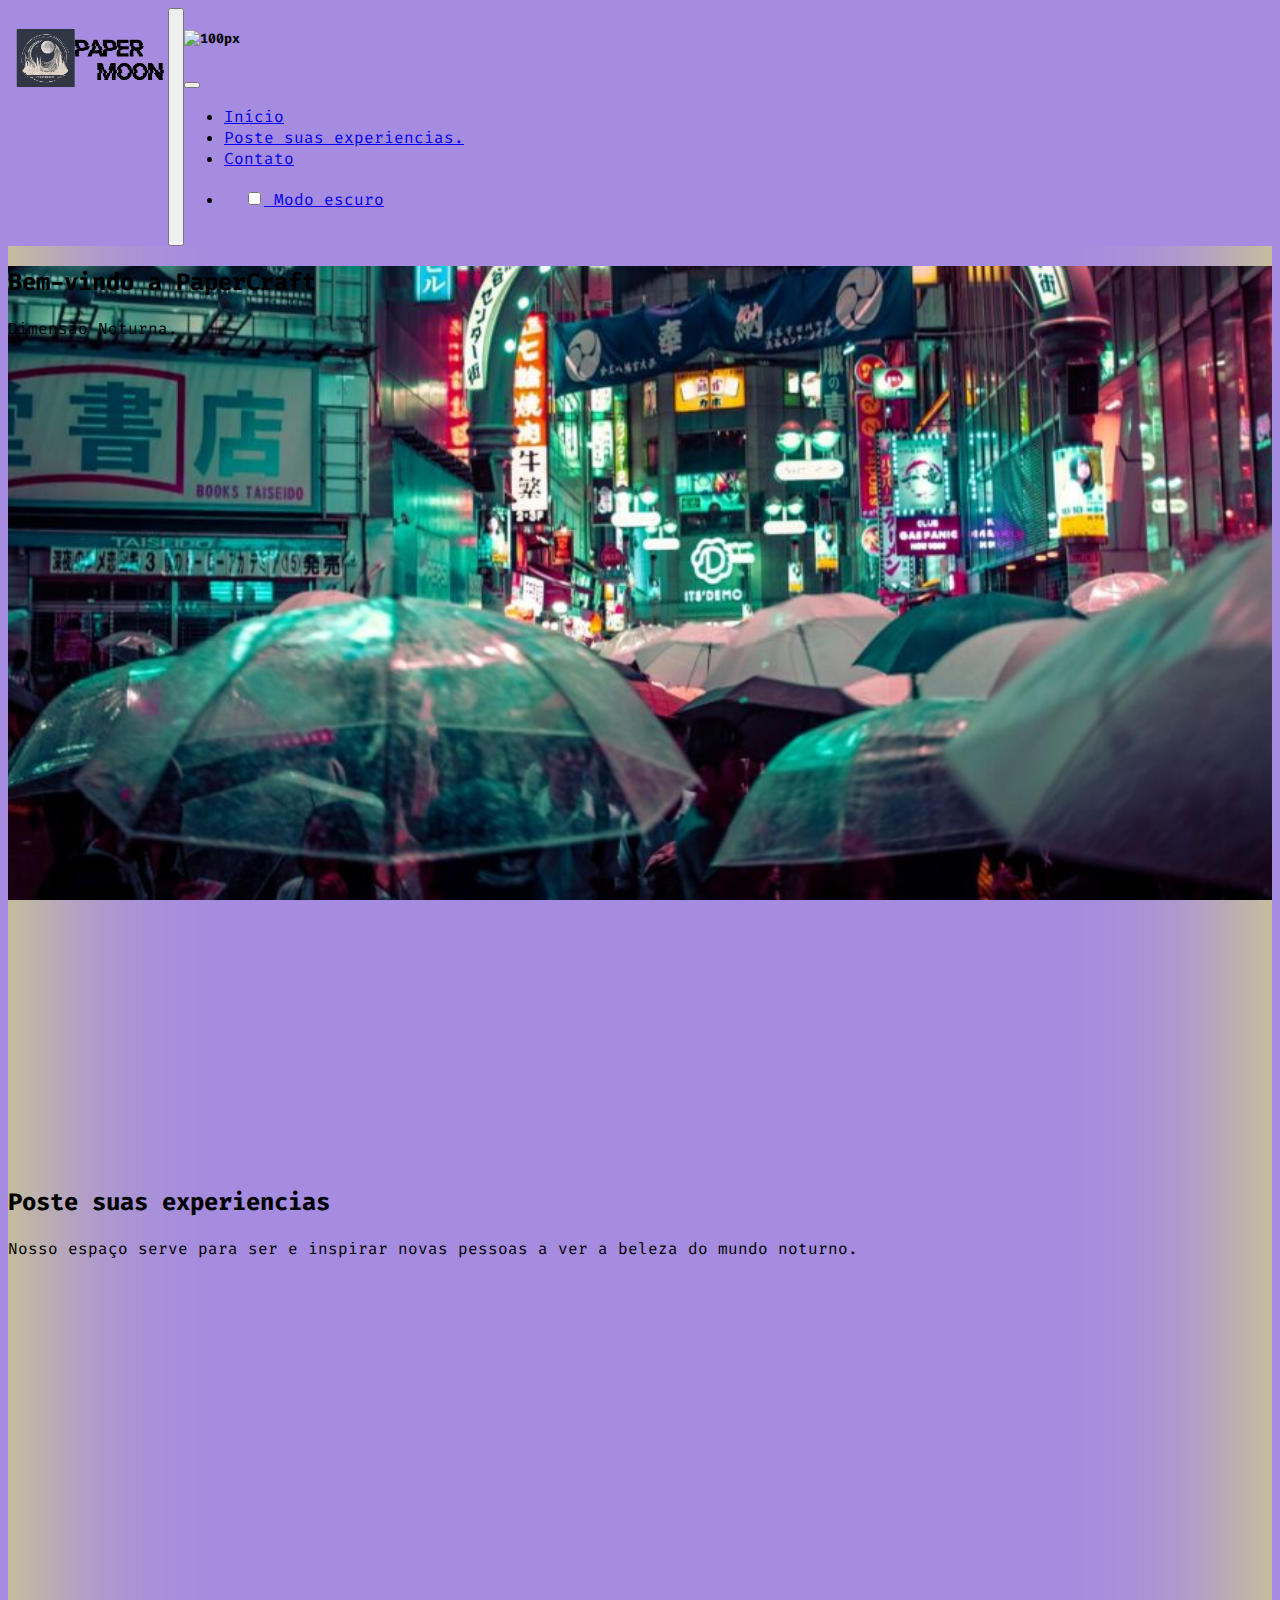
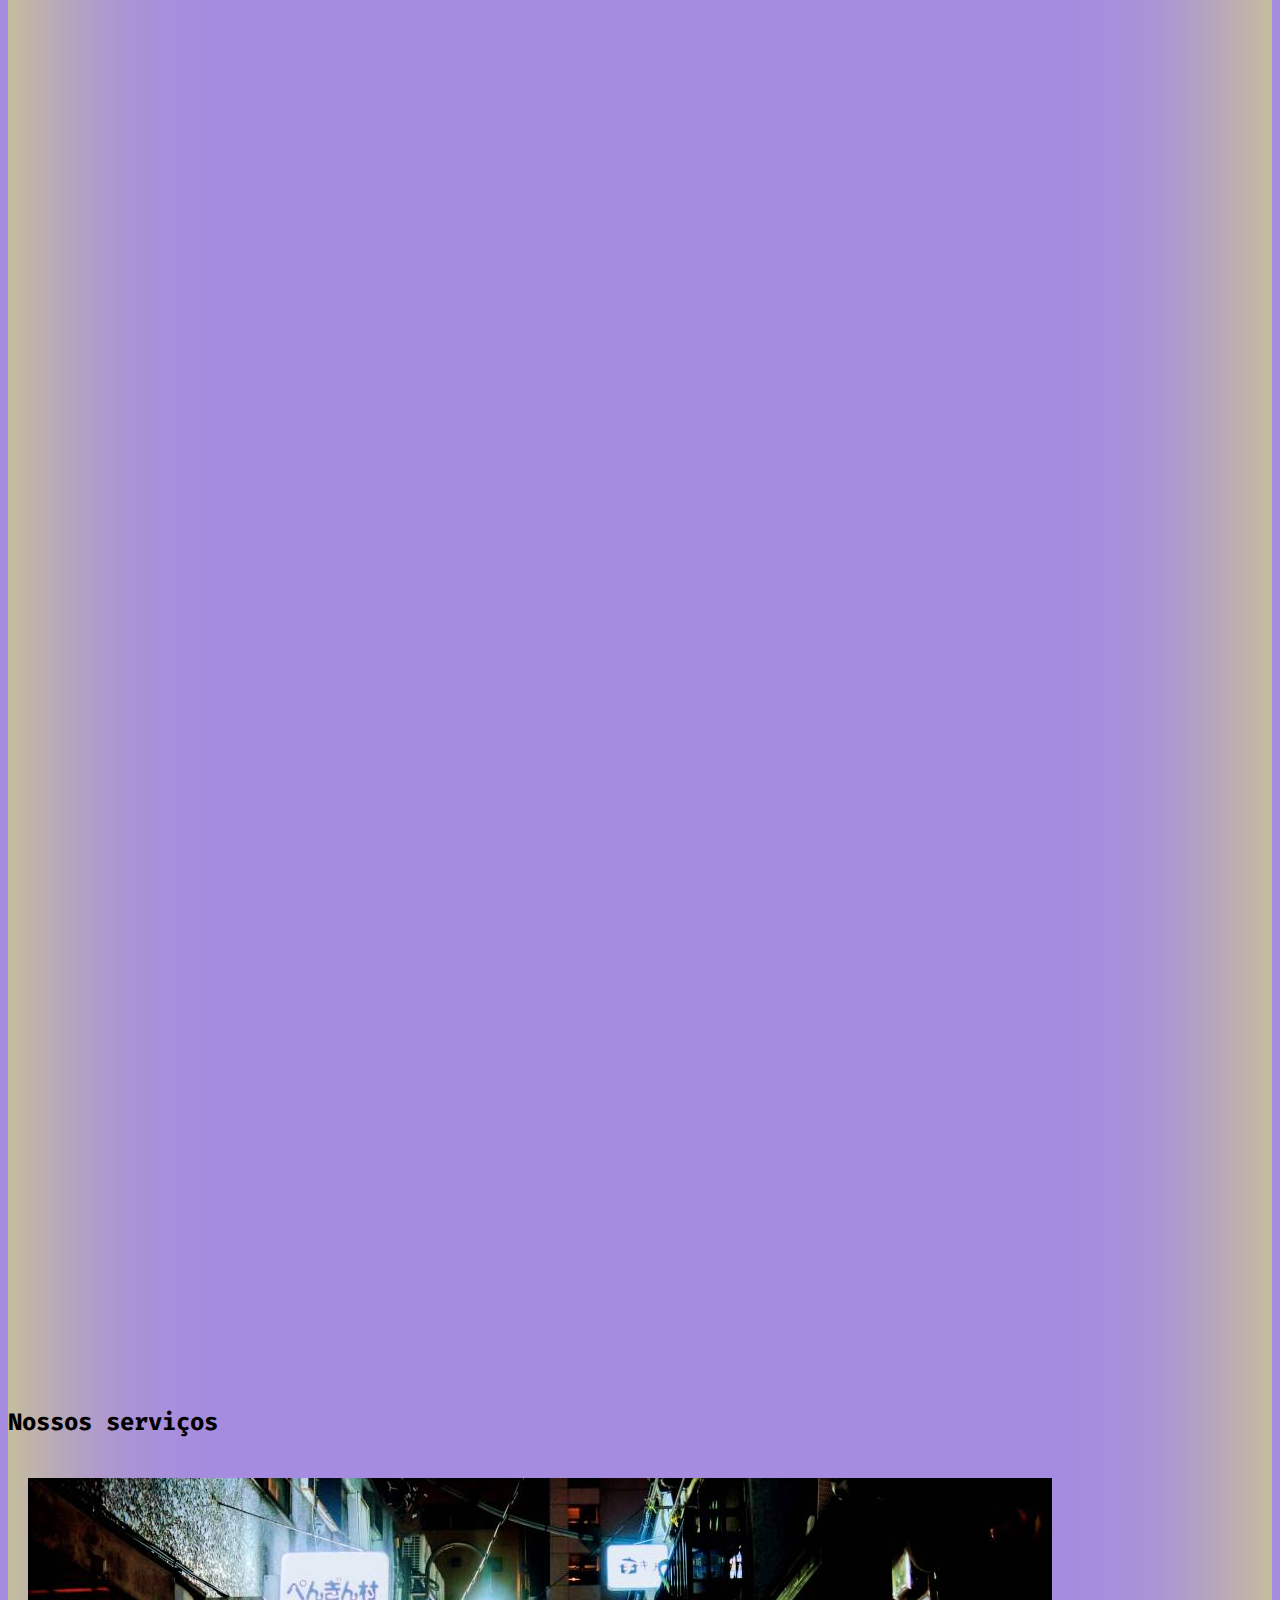
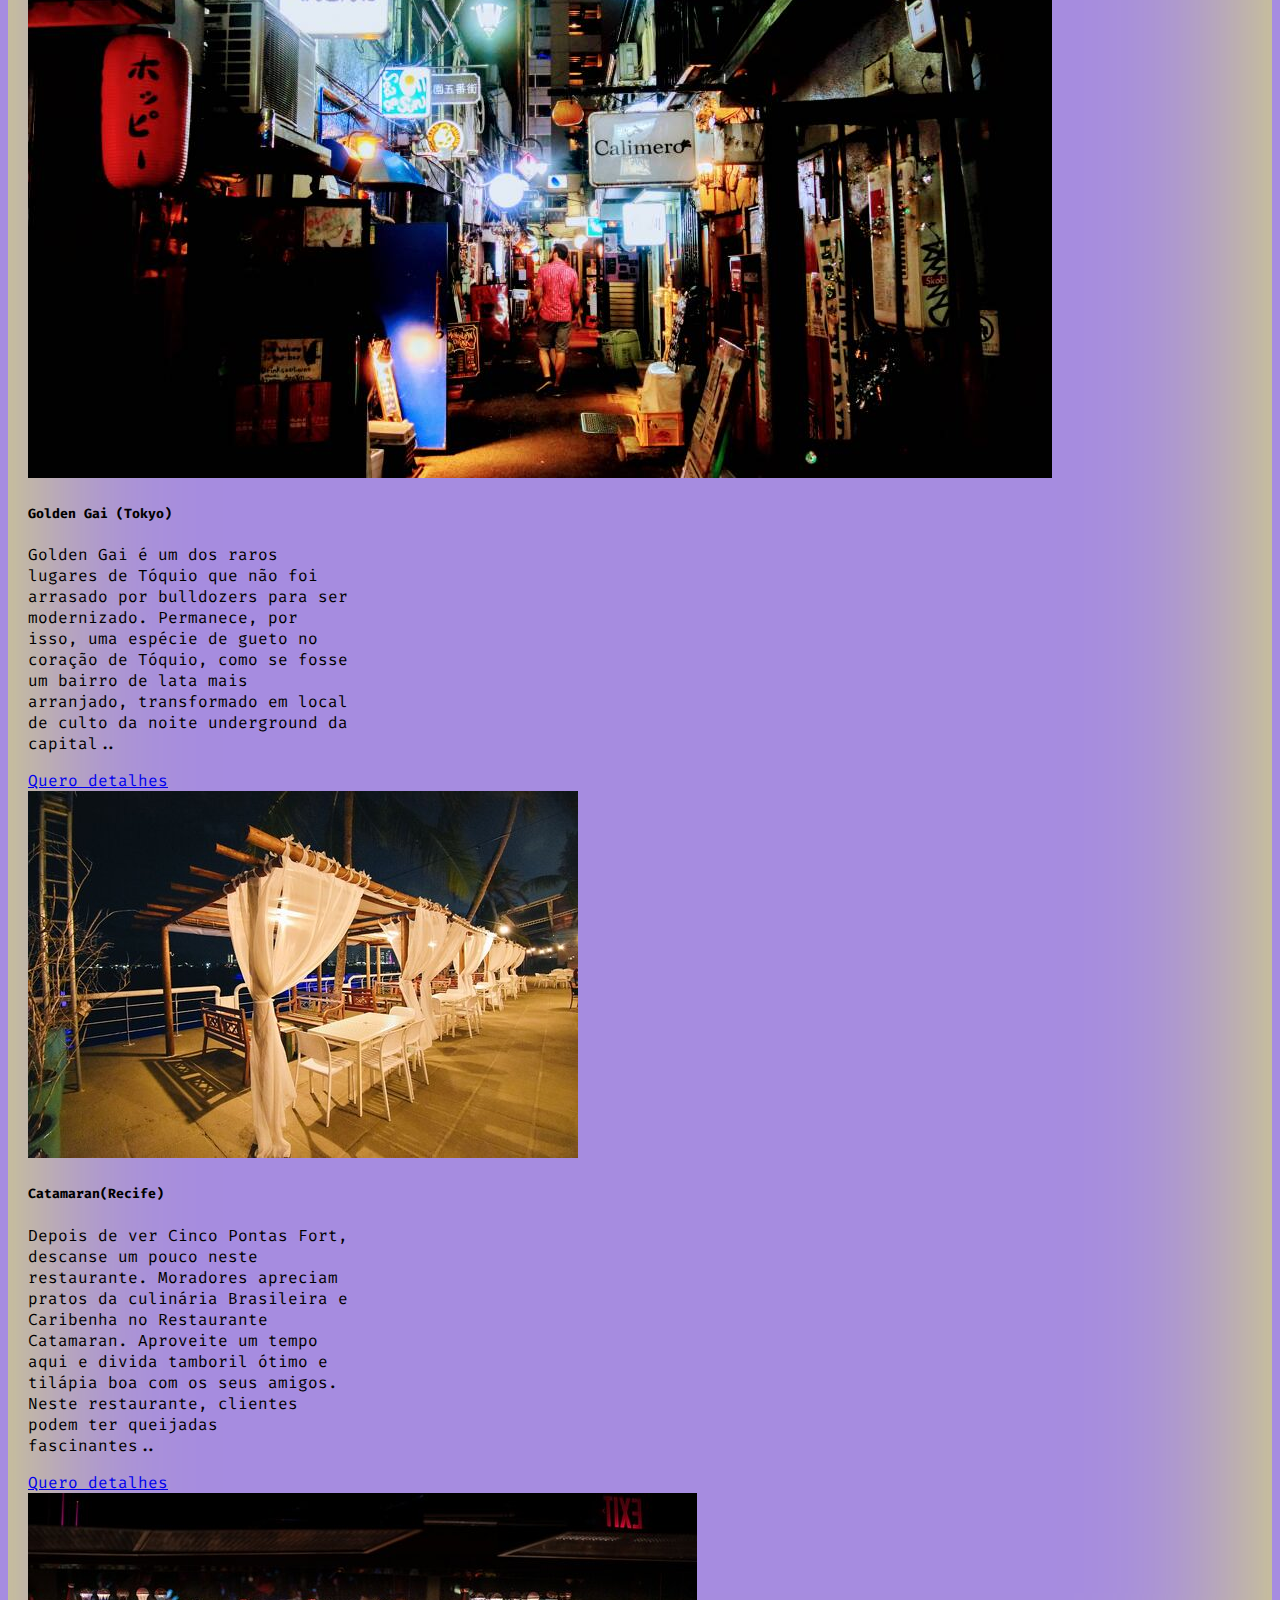
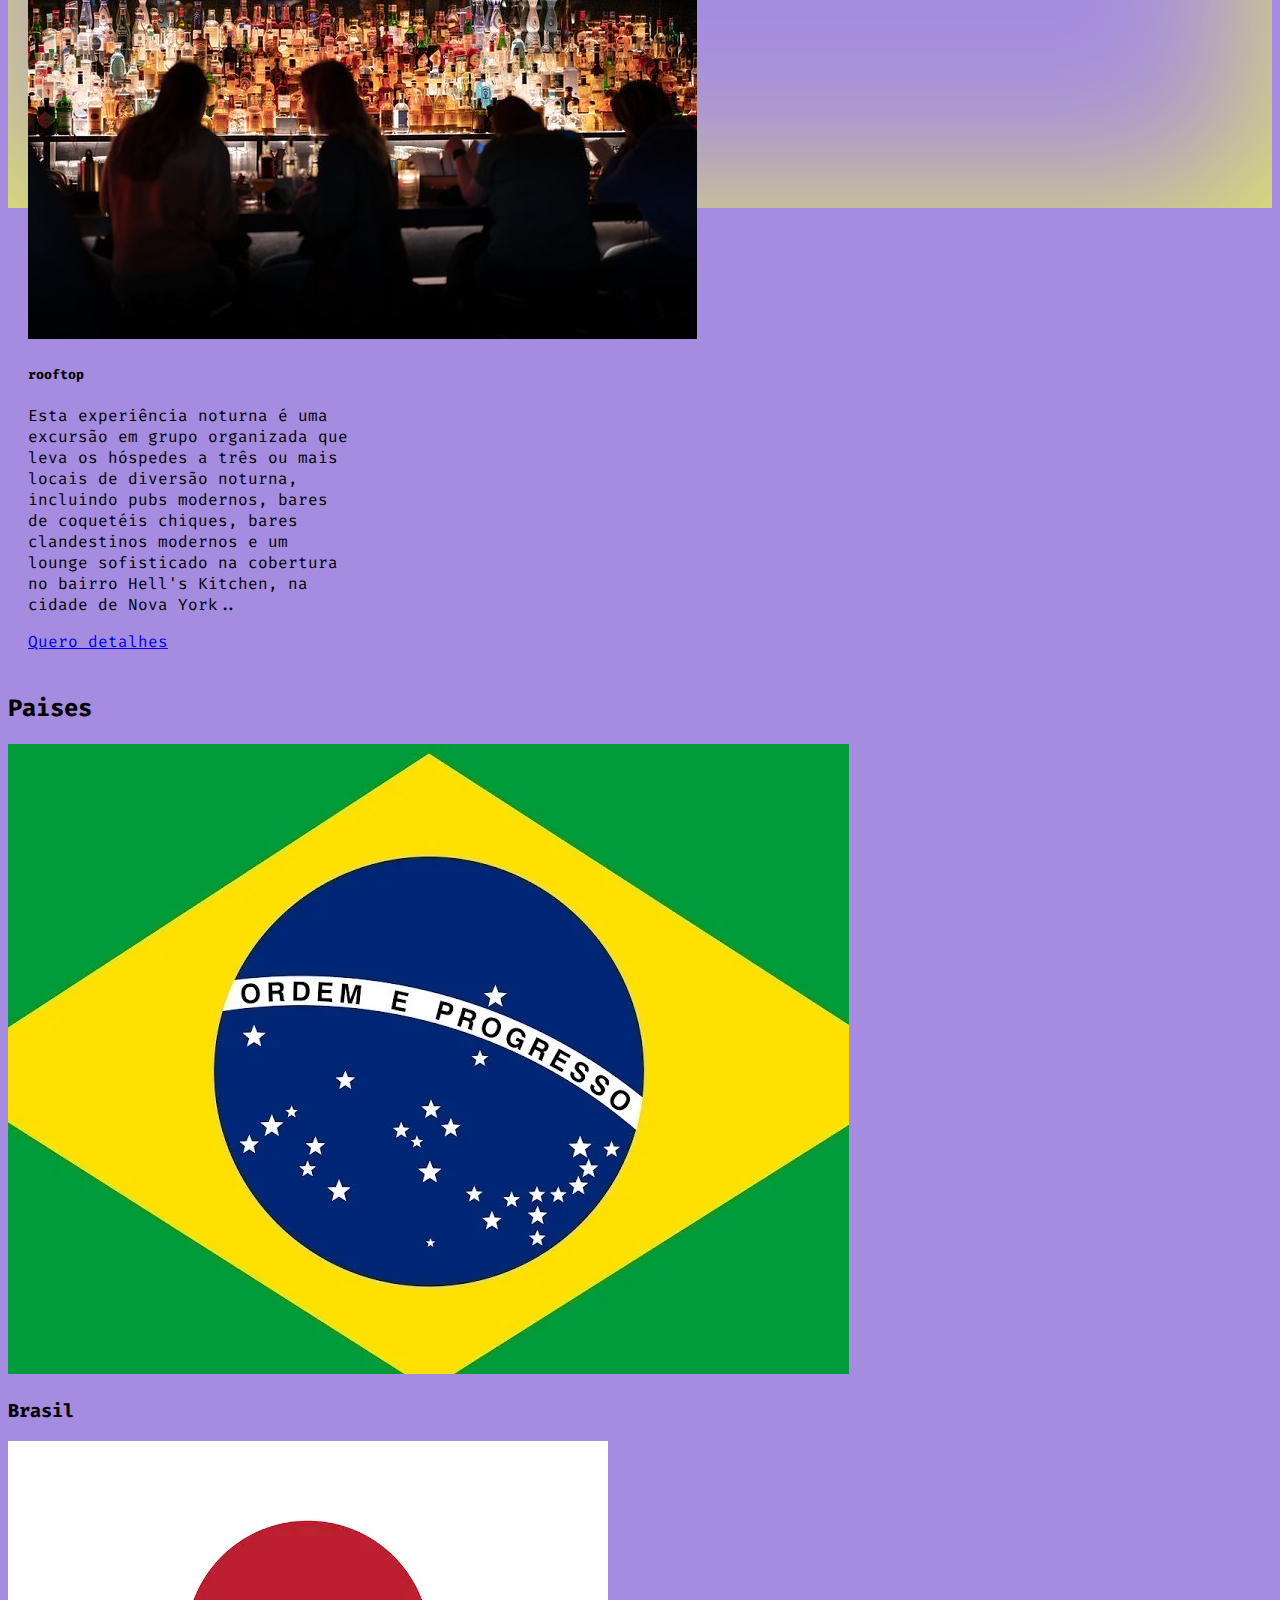
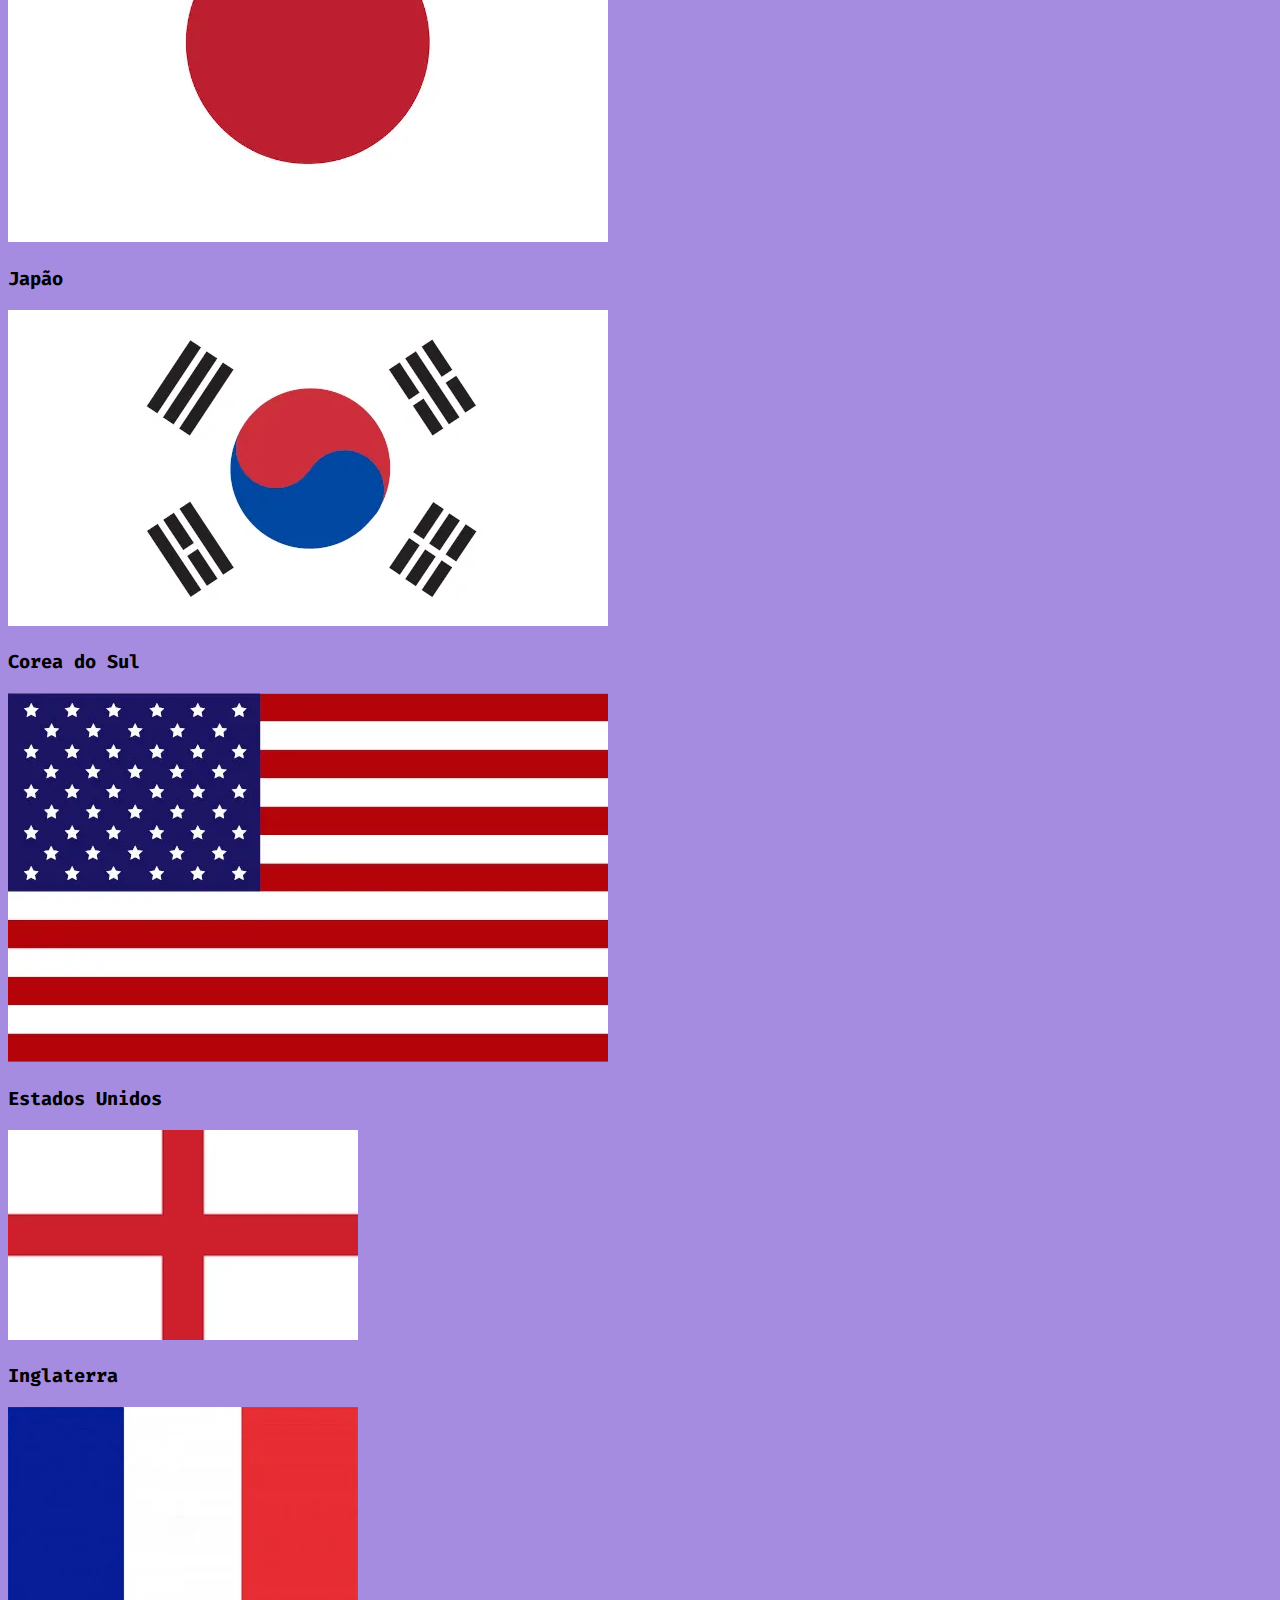
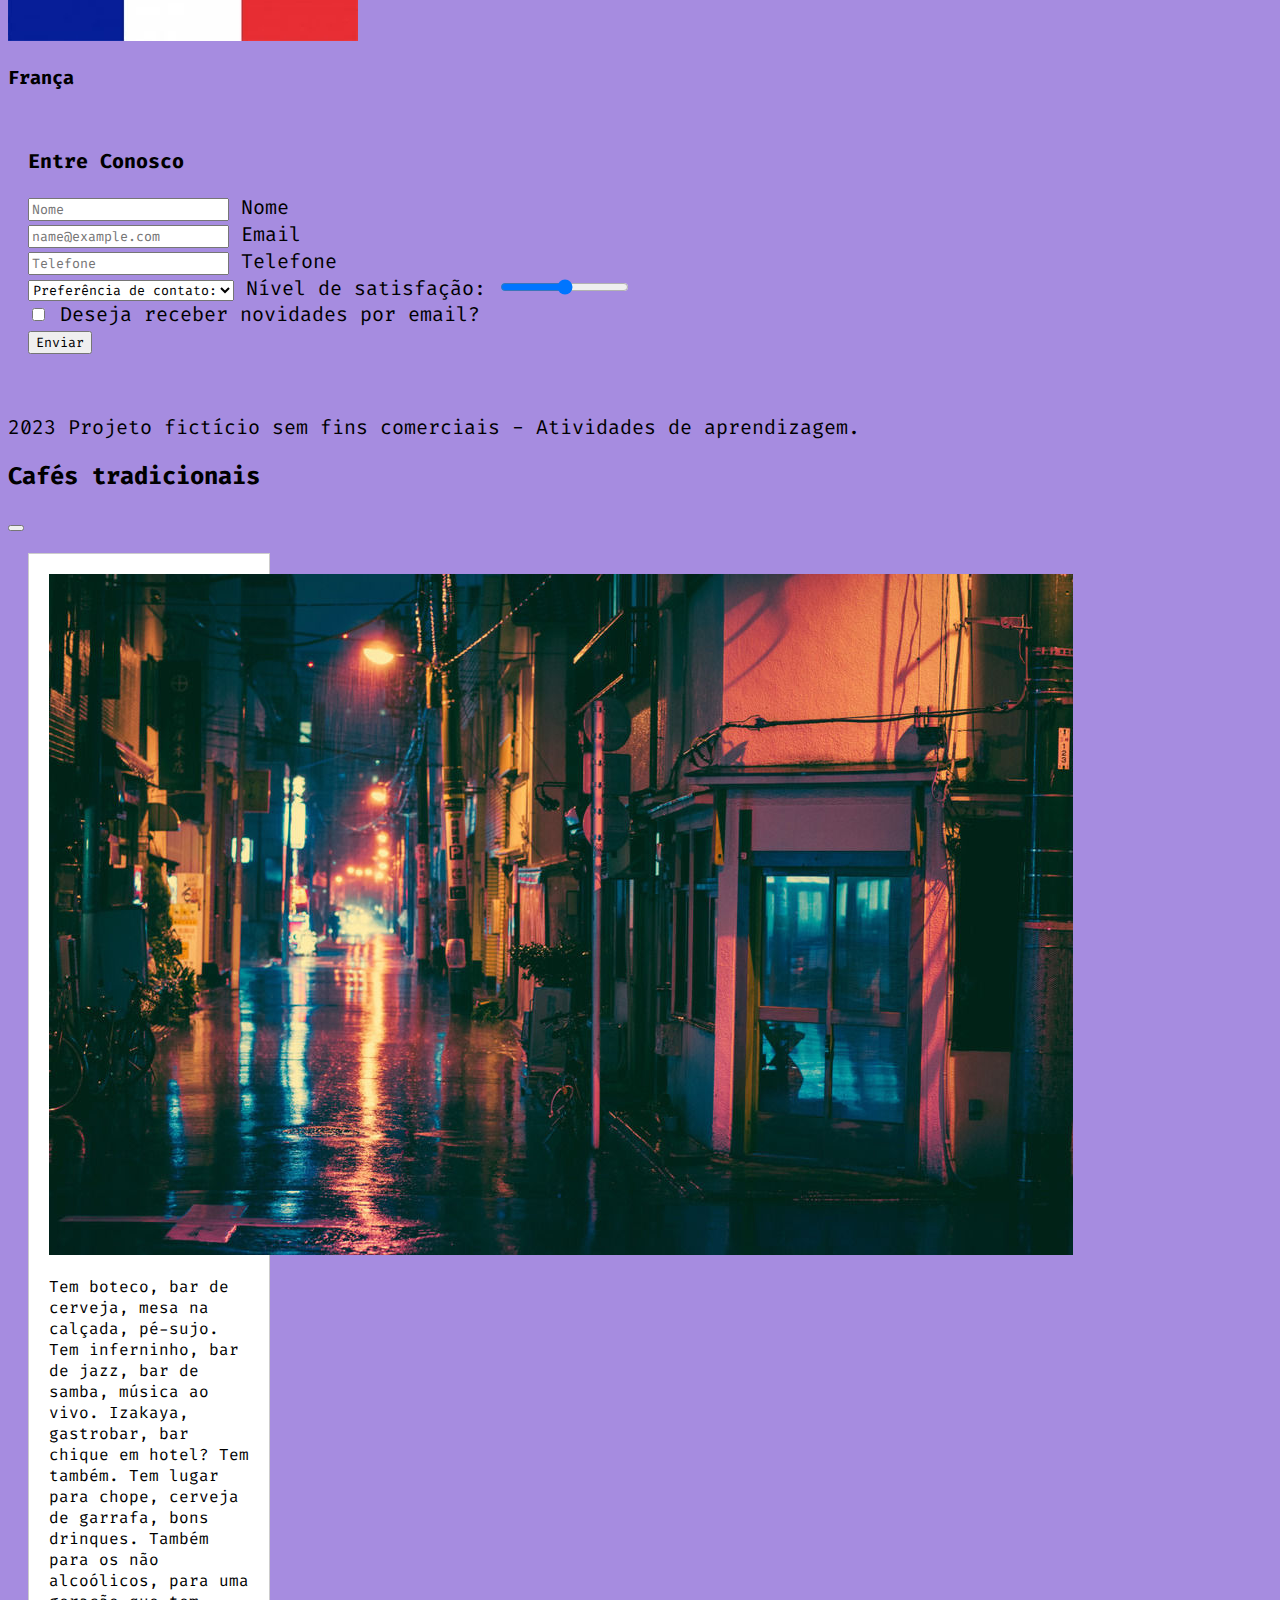
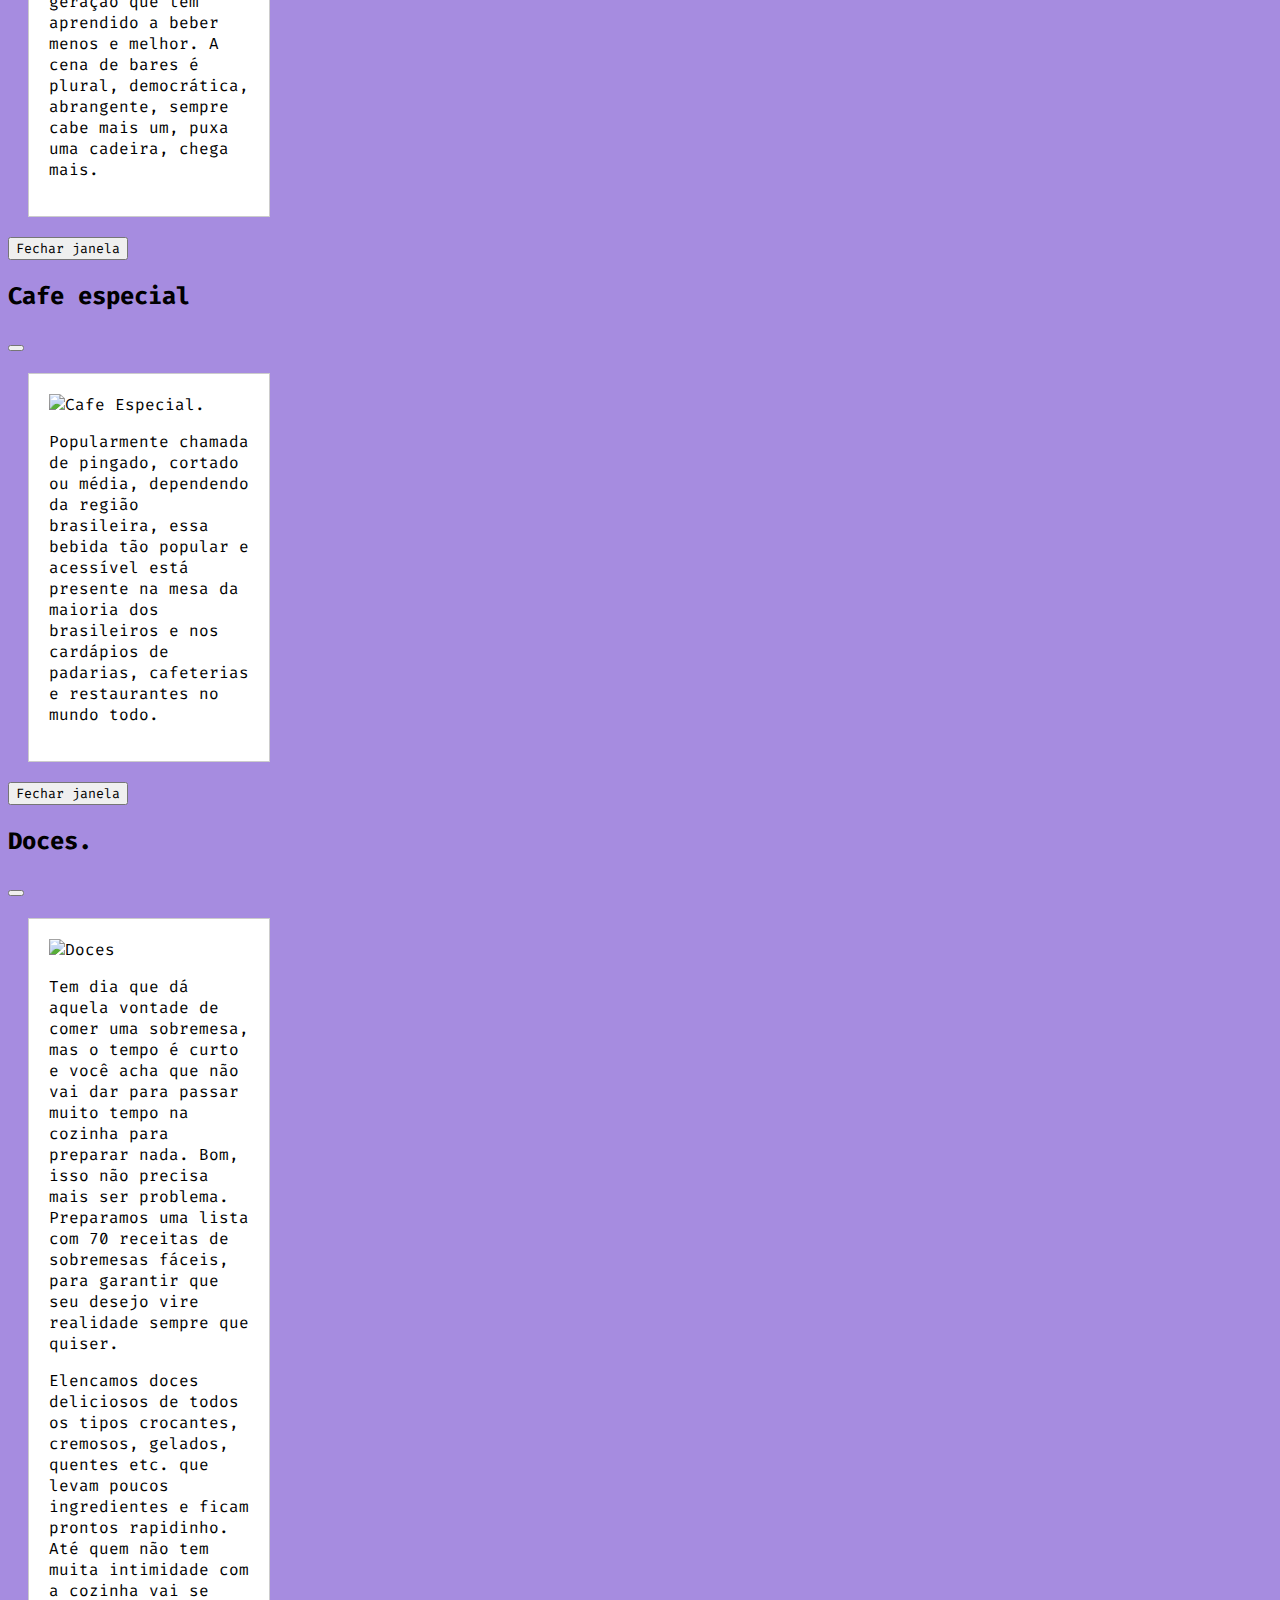
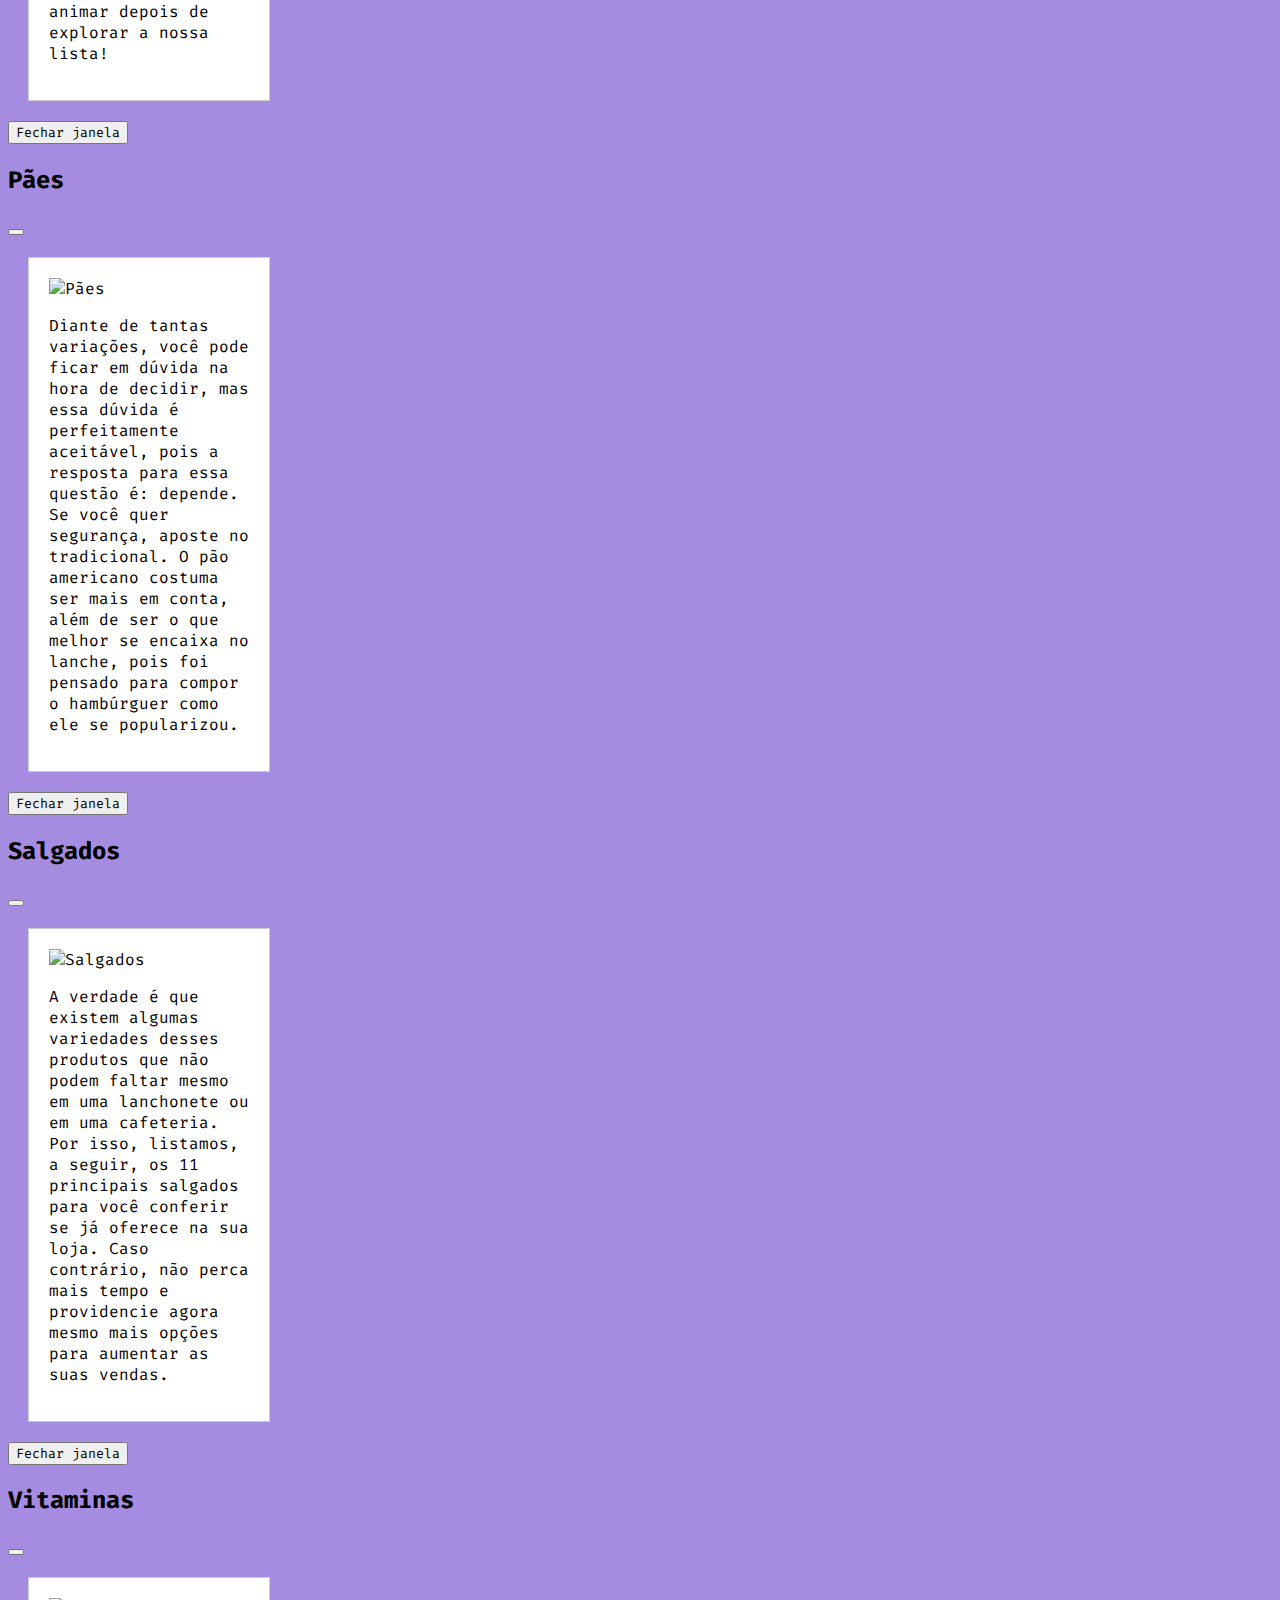
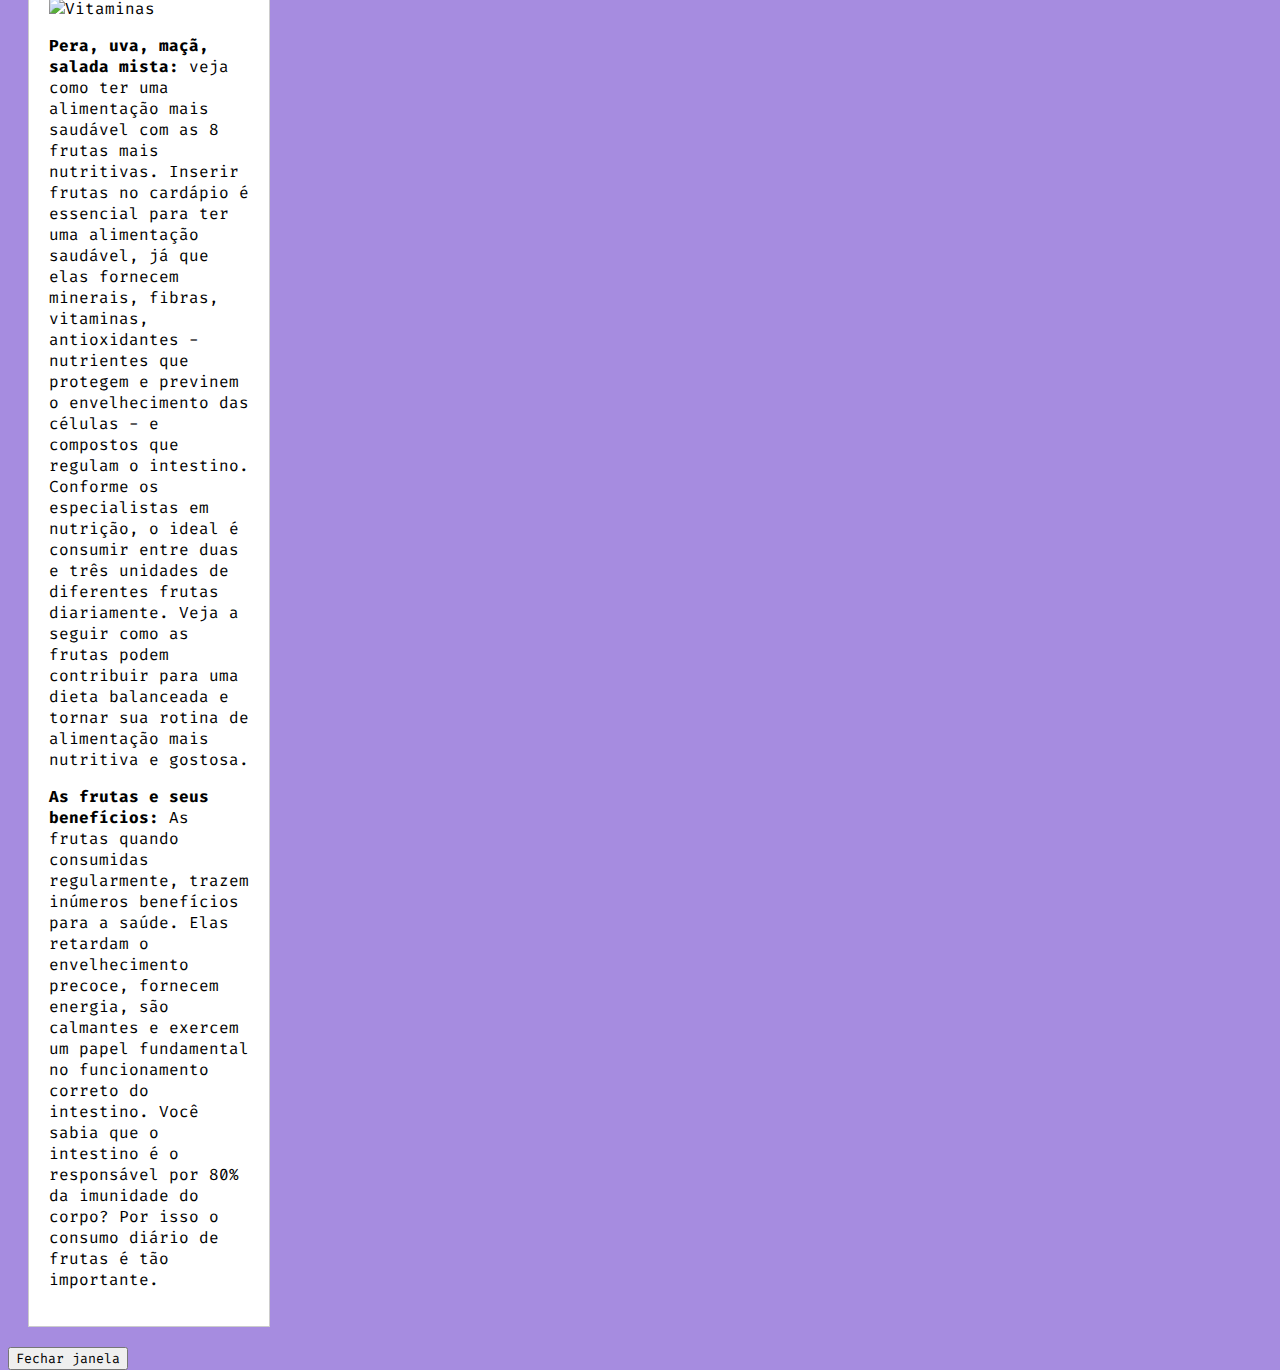
==== index.html @ cb70a968 "ups" ====
<!DOCTYPE html>
<html lang="pt-br">

<head>
  <meta charset="UTF-8">
  <meta name="viewport" content="width=device-width, initial-scale=1.0">
  <title>PaperCraft</title>
  <link rel="shortcut icon" href="./assets/logodisso.svg" type="image/x-icon">
  <link href="https://cdn.jsdelivr.net/npm/bootstrap@5.3.2/dist/css/bootstrap.min.css" rel="stylesheet"
    integrity="sha384-T3c6CoIi6uLrA9TneNEoa7RxnatzjcDSCmG1MXxSR1GAsXEV/Dwwykc2MPK8M2HN" crossorigin="anonymous">
  <link rel="preconnect" href="https://fonts.googleapis.com">
  <link rel="preconnect" href="https://fonts.gstatic.com" crossorigin>
  <link
    href="https://fonts.googleapis.com/css2?family=Fira+Code:wght@400;500;600&family=Inter:wght@100;200;300;400;500&display=swap"
    rel="stylesheet">
  <link rel="stylesheet" href="./estilos.css">
</head>

<body>
  <header>
    <!-- classes expandir o menu responsivo com breakponts - background do nav - menu fixo -->
    <nav class="navbar-expand-lg navbar bg-body-tertiary fixed-top">
      <div class="container-fluid">
        <a class="navbar-brand" href="./index.html"><img src="./assets/logo idsso.png" alt="logo tipos"
            style="max-width: 200px; max-height: 100px;" srcset=""></a>
        <button class="navbar-toggler" type="button" data-bs-toggle="offcanvas" data-bs-target="#offcanvasNavbar"
          aria-controls="offcanvasNavbar" aria-label="Toggle navigation">
          <span class="navbar-toggler-icon"></span>
        </button>
        <div class="offcanvas offcanvas-end" tabindex="-1" id="offcanvasNavbar" aria-labelledby="offcanvasNavbarLabel">
          <div class="offcanvas-header">
            <h5 class="offcanvas-title" id="offcanvasNavbarLabel"><img src="./assets/logo-mobile.png" alt="100px"
                srcset="">
            </h5>
            <button type="button" class="btn-close" data-bs-dismiss="offcanvas" aria-label="Close"></button>
          </div>
          <div class="offcanvas-body">
            <ul class="navbar-nav justify-content-end flex-grow-1 pe-3">
              <li class="nav-item">
                <a class="nav-link active" aria-current="page" href="./index.html">Início</a>
              </li>
              <li class="nav-item">
                <a class="nav-link" href="./add/photos.html">Poste suas experiencias.</a>
              </li>
              <li class="nav-item">
                <a class="nav-link" href="#">Contato</a>
              </li>
              <li class="nav-item">
                <a class="nav-link" href="#">
                  <div class="mododark">
                    <style>
                      body {
                        font-family: Arial, sans-serif;
                        transition: background-color 0.5s, color 0.5s;
                      }

                      .container {
                        padding: 20px;
                      }

                      .modo-noturno {
                        background-color: #333;
                        color: #fff;
                      }
                    </style>
                    </head>

                    <body>
                      <div class="container">
                        <div class="form-check form-switch">
                          <input class="form-check-input" type="checkbox" role="switch" id="flexSwitchCheckDefault">
                          <label class="form-check-label" for="flexSwitchCheckDefault">Modo escuro</label>
                        </div>
                      </div>

                      <script>
                        const modoNoturnoCheckbox = document.getElementById("flexSwitchCheckDefault");

                        modoNoturnoCheckbox.addEventListener("change", function () {
                          if (modoNoturnoCheckbox.checked) {
                            ativarModoNoturno();
                          } else {
                            desativarModoNoturno();
                          }
                        });

                        function ativarModoNoturno() {
                          document.body.classList.add("modo-noturno");
                        }

                        function desativarModoNoturno() {
                          document.body.classList.remove("modo-noturno");
                        }
                      </script>
                  </div>
                </a>
              </li>
          </div>
        </div>
      </div>
    </nav>

  </header>
  <main>
    <section class="banners banners-1 d-flex flex-column justify-content-center text-center">
      <div class="banners-titulo bg-body-secondary py-5">
        <h2>Bem-vindo a PaperCraft</h2>
        <p>Dimensão Noturna.</p>
      </div>
    </section>


    <!-- d-flex para exibir textos que está oculto no navbar, organizar em colunas e centralizar // fw-bold para negrito -->
    <section class="banners banner-2 d-flex flex-column justify-content-center text-center">
      <div class="banners-titulo bg-body-secondary text-center py-5">
        <h2 class="fw-bold">Poste suas experiencias</h2>
        <p>Nosso espaço serve para ser e inspirar novas pessoas a ver a beleza do mundo noturno.</p>
      </div>
    </section>

    <section class="banners banner-3">
    </section>

    <!-- SESSÃO NOSSOS SERVIÇOS  -->
    <!-- PARA INSERIR CARDS DO BOOTSTRAP https://getbootstrap.com/docs/4.0/components/card/ -->
    <!-- Cores de botões https://getbootstrap.com/docs/4.0/components/buttons/ -->
    <section class="py-5">
      <h2 class="text-center fw-bold pb-1">Nossos serviços</h2>

      <div class="container d-flex justify-content-around flex-wrap">

        <!-- CARD 1 -->

        <div class="card m-4" style="width: 20rem;">
          <img src="./assets/restaurantes/golden.jpg" class="card-img-top" alt="restaurante golden gai em tokyo">
          <div class="card-body">
            <h5 class="card-title py-2 fw-bold">Golden Gai (Tokyo)</h5>
            <p class="card-text">Golden Gai é um dos raros lugares de Tóquio que não foi arrasado por bulldozers para
              ser modernizado. Permanece, por isso, uma espécie de gueto no coração de Tóquio, como se fosse um bairro
              de lata mais arranjado, transformado em local de culto da noite underground da capital..</p>
            <a href="https://www.almadeviajante.com/golden-gai-toquio/" class="btn botao-padrao w-100 fw-bold">Quero
              detalhes</a>
          </div>
        </div>
        <!-- CARD 2 -->

        <div class="card m-4" style="width: 20rem;">
          <img src="./assets/restaurantes/catamaran.jpg" class="card-img-top" alt="restaurante catamaran em recife">
          <div class="card-body">
            <h5 class="card-title fw-bold">Catamaran(Recife)</h5>
            <p class="card-text">Depois de ver Cinco Pontas Fort, descanse um pouco neste restaurante. Moradores
              apreciam pratos da culinária Brasileira e Caribenha no Restaurante Catamaran. Aproveite um tempo aqui e
              divida tamboril ótimo e tilápia boa com os seus amigos. Neste restaurante, clientes podem ter queijadas
              fascinantes..</p>
            <a href="https://www.tripadvisor.com.br/Restaurant_Review-g304560-d8633960-Reviews-Restaurante_Catamaran-Recife_State_of_Pernambuco.html"
              class="btn btn-primary w-100 fw-bold mt-3">Quero detalhes</a>
          </div>
        </div>
        <!-- CARD 3 -->

        <div class="card m-4" style="width: 20rem;">
          <img src="./assets/restaurantes/rooftop.jpg" class="card-img-top"
            alt="Caixa aberta armazenando comidas diversas">
          <div class="card-body">
            <h5 class="card-title fw-bold">rooftop</h5>
            <p class="card-text">Esta experiência noturna é uma excursão em grupo organizada que leva os hóspedes a
              três ou mais locais de diversão noturna, incluindo pubs modernos, bares de coquetéis chiques, bares
              clandestinos modernos e um lounge sofisticado na cobertura no bairro Hell's Kitchen, na cidade de Nova
              York..</p>
            <a href="https://activities.marriott.com/things-to-do/V28Hi3nSnZgpL-ultimate-rooftop-bar-and-lounge-night-tour-nyc"
              class="btn botao-padrao w-100 fw-bold mt-3">Quero detalhes</a>
          </div>
        </div>
      </div>
    </section>

    <!-- CARDS COM IMAGENS DE ALIMENTOS -->
    <!-- Espaçamentos: https://getbootstrap.com.br/docs/4.1/utilities/spacing/ -->
    <!-- py-5 é o padding // pb-1 é o padding-bottom para se afastar dos cards inseridos -->

    <section class="py-5">

      <h2 class="fw-bold text-center pb-1">Paises</h2>


      <!-- inserimos o border-0, btn, text-center, fw-bold -->
      <!-- Inserção de classe para responsividade  - - class="col-12 col-md-6 col-lg-4" e colunas row-->

      <div class="row">

        <!-- PRIMEIRO CARD DE ALIMENTOS - CAFÉ TRADICIONAL -->
        <!-- INSERE O data-bs-toggle="modal" data-bs-target="#modal-1 DO MODAL ESCOLHIDO -->
        <div class="col-12 col-md-6 col-lg-4">
          <div class="card border-0 mx-auto btn" data-bs-toggle="modal" data-bs-target="#modal-1" style="width: 18rem;">
            <img src="./assets/bandeiras/brasil.jpg" class="card-img-top" alt="Br.">
            <div class="card-body">
              <h3 class="card-text text-center fw-bold text-nowrap">Brasil</h3>
            </div>
          </div>
        </div>

        <div class="col-12 col-md-6 col-lg-4">
          <div class="card border-0 mx-auto btn" data-bs-toggle="modal" data-bs-target="#modal-2" style="width: 18rem;">
            <img src="./assets/bandeiras/bandeira-do-japao.jpg" class="card-img-top" alt="Jp.">
            <div class="card-body">
              <h3 class="card-text text-center fw-bold text-nowrap">Japão</h3>
            </div>
          </div>
        </div>

        <div class="col-12 col-md-6 col-lg-4">
          <div class="card border-0 mx-auto btn" data-bs-toggle="modal" data-bs-target="#modal-3" style="width: 18rem;">
            <img src="./assets/bandeiras/corea.jpg" class="card-img-top" alt="Kr.">
            <div class="card-body">
              <h3 class="card-text text-center fw-bold text-nowrap">Corea do Sul</h3>
            </div>
          </div>
        </div>

        <div class="col-12 col-md-6 col-lg-4">
          <div class="card border-0 mx-auto btn" data-bs-toggle="modal" data-bs-target="#modal-4" style="width: 18rem;">
            <img src="./assets/bandeiras/usa.jpg" card-img-top" alt="Eua.">
            <div class="card-body">
              <h3 class="card-text text-center fw-bold text-nowrap">Estados Unidos</h3>
            </div>
          </div>
        </div>

        <div class="col-12 col-md-6 col-lg-4">
          <div class="card border-0 mx-auto btn" data-bs-toggle="modal" data-bs-target="#modal-5" style="width: 18rem;">
            <img src="./assets/bandeiras/inglaterra.jpg" class="card-img-top" alt="Ing.">
            <div class="card-body">
              <h3 class="card-text text-center fw-bold text-nowrap">Inglaterra</h3>
            </div>
          </div>
        </div>


        <div class="col-12 col-md-6 col-lg-4">
          <div class="card border-0 mx-auto btn" data-bs-toggle="modal" data-bs-target="#modal-6" style="width: 18rem;">
            <img src="./assets/bandeiras/franca.jpg" class="card-img-top" alt="Fra.">
            <div class="card-body">
              <h3 class="card-text text-center fw-bold text-nowrap">França</h3>
            </div>
          </div>
        </div>
        <!-- INSERIR MAIS CINCO CARDS E MODAIS CORRESPONDENTES -->
        <section class="py-4 container">
          <div class="row">
            <div class="col-10 col-xl-8 mx-auto">
              <div class="border border-2 rounded p-3">
                <h3 class="fw-bold p-3">Entre Conosco</h3>
                <form id="contato">
                  <div class="form-floating mb-3">
                    <input type="text" class="form-control" id="floatingNome" placeholder="Nome">
                    <label for="floatingNome">Nome</label>
                  </div>
                  <div class="form-floating mb-3">
                    <input type="email" class="form-control" id="floatingEmail" placeholder="name@example.com">
                    <label for="floatingEmail">Email</label>
                  </div>
                  <div class="form-floating mb-3">
                    <input type="number" class="form-control" id="floatingTelefone" placeholder="Telefone">
                    <label for="floatingTelefone">Telefone</label>
                  </div>
                  <select class="form-select mb-3" aria-label="Default select example">
                    <option disabled selected>Preferência de contato:</option>
                    <option value="1">WhatsApp</option>
                    <option value="2">Email</option>
                    <option value="3">Ligação</option>
                  </select>
                  <label for="nivel-satisfacao" class="form-label">Nível de satisfação:</label>
                  <input type="range" class="form-range input-range" id="nivel-satisfacao">
                  <div class="form-check">
                    <input class="form-check-input" type="checkbox" value="" id="flexCheckDefault">
                    <label class="form-check-label" for="flexCheckDefault">
                      Deseja receber novidades por email?
                    </label>
                  </div>
                  <button type="button" class="btn btn-primary w-100 fw-bold mt-3 py-3">Enviar</button>
                </form>
              </div>
            </div>
          </div>

        </section>
    </section>

    <footer class="text-center bg-body-tertiary">
      <section class="container p-4 pb-0 mb-4">
        <a class="btn" href="#!"><i class="bi bi-whatsapp"></i></a>
        <a class="btn" href="#!"><i class="bi bi-instagram"></i></a>
        <a class="btn" href="#!"><i class="bi bi-twitter"></i></a>
      </section>
      <div class="p-3">
        2023 <i class="bi bi-c-circle"></i> Projeto fictício sem fins comerciais - Atividades de aprendizagem.
      </div>
    </footer>

  </main>

  <!-- Modal 1 -->
  <!-- Kombi no orelhão centraliza botão, -->

  <div class="modal fade" id="modal-1" tabindex="-1" aria-labelledby="exampleModalLabel" aria-hidden="true">
    <div class="modal-dialog">
      <div class="modal-content">
        <div class="modal-header">
          <h2 class="modal-title fs-5 fw-bold" id="exampleModalLabel">Cafés tradicionais</h2>
          <button type="button" class="btn-close" data-bs-dismiss="modal" aria-label="Close"></button>
        </div>
        <div class="modal-body">
          <img src="./assets/tokyo.jpg" class="w-100" alt="Xícara de café preto">
          <p>Tem boteco, bar de cerveja, mesa na calçada, pé-sujo. Tem inferninho, bar de jazz, bar de samba, música ao
            vivo. Izakaya, gastrobar, bar chique em hotel? Tem também. Tem lugar para chope, cerveja de garrafa, bons
            drinques. Também para os não alcoólicos, para uma geração que tem aprendido a beber menos e melhor. A cena
            de bares é plural, democrática, abrangente, sempre cabe mais um, puxa uma cadeira, chega mais.</p>
        </div>
        <div class="modal-footer mx-auto">
          <button type="button" class="btn btn-secondary botao-padrao border-0" data-bs-dismiss="modal">Fechar
            janela</button>
        </div>
      </div>
    </div>
  </div>


  <div class="modal fade" id="modal-2" tabindex="-1" aria-labelledby="exampleModalLabel" aria-hidden="true">
    <div class="modal-dialog">
      <div class="modal-content">
        <div class="modal-header">
          <h2 class="modal-title fs-5 fw-bold" id="exampleModalLabel">Cafe especial</h2>
          <button type="button" class="btn-close" data-bs-dismiss="modal" aria-label="Close"></button>
        </div>
        <div class="modal-body">
          <img src="./assets/produtos-cafe-especial.png" class="w-100" alt="Cafe Especial.">
          <p>Popularmente chamada de pingado, cortado ou média, dependendo da região brasileira,
            essa bebida tão popular e acessível está presente na mesa da maioria dos brasileiros e nos cardápios de
            padarias,
            cafeterias e restaurantes no mundo todo.</p>

        </div>
        <div class="modal-footer mx-auto">
          <button type="button" class="btn btn-secondary botao-padrao border-0" data-bs-dismiss="modal">Fechar
            janela</button>
        </div>
      </div>
    </div>
  </div>

  <div class="modal fade" id="modal-3" tabindex="-1" aria-labelledby="exampleModalLabel" aria-hidden="true">
    <div class="modal-dialog">
      <div class="modal-content">
        <div class="modal-header">
          <h2 class="modal-title fs-5 fw-bold" id="exampleModalLabel">Doces.</h2>
          <button type="button" class="btn-close" data-bs-dismiss="modal" aria-label="Close"></button>
        </div>
        <div class="modal-body">
          <img src="./assets/produtos-doces.png" class="w-100" alt="Doces">
          <p>Tem dia que dá aquela vontade de comer uma sobremesa,
            mas o tempo é curto e você acha que não vai dar para passar muito tempo na cozinha para preparar nada. Bom,
            isso não precisa mais ser problema. Preparamos uma lista com 70 receitas de sobremesas fáceis, para garantir
            que seu desejo vire realidade sempre que quiser.</p>

          <p>Elencamos doces deliciosos de todos os tipos crocantes, cremosos, gelados, quentes etc. que levam poucos
            ingredientes e ficam prontos rapidinho.
            Até quem não tem muita intimidade com a cozinha vai se animar depois de explorar a nossa lista!</p>
        </div>
        <div class="modal-footer mx-auto">
          <button type="button" class="btn btn-secondary botao-padrao border-0" data-bs-dismiss="modal">Fechar
            janela</button>
        </div>
      </div>
    </div>
  </div>
  <div class="modal fade" id="modal-4" tabindex="-1" aria-labelledby="exampleModalLabel" aria-hidden="true">
    <div class="modal-dialog">
      <div class="modal-content">
        <div class="modal-header">
          <h2 class="modal-title fs-5 fw-bold" id="exampleModalLabel">Pães</h2>
          <button type="button" class="btn-close" data-bs-dismiss="modal" aria-label="Close"></button>
        </div>
        <div class="modal-body">
          <img src="./assets/produtos-paes.png" class="w-100" alt="Pães">
          <p>Diante de tantas variações, você pode ficar em dúvida na hora de decidir, mas essa dúvida é perfeitamente
            aceitável, pois a resposta para essa questão é: depende.
            Se você quer segurança, aposte no tradicional. O pão americano costuma ser mais em conta, além de ser o que
            melhor se encaixa no lanche,
            pois foi pensado para compor o hambúrguer como ele se popularizou.</p>

        </div>
        <div class="modal-footer mx-auto">
          <button type="button" class="btn btn-secondary botao-padrao border-0" data-bs-dismiss="modal">Fechar
            janela</button>
        </div>
      </div>
    </div>
  </div>
  <div class="modal fade" id="modal-5" tabindex="-1" aria-labelledby="exampleModalLabel" aria-hidden="true">
    <div class="modal-dialog">
      <div class="modal-content">
        <div class="modal-header">
          <h2 class="modal-title fs-5 fw-bold" id="exampleModalLabel">Salgados</h2>
          <button type="button" class="btn-close" data-bs-dismiss="modal" aria-label="Close"></button>
        </div>
        <div class="modal-body">
          <img src="./assets/produtos-salgados.png" class="w-100" alt="Salgados">
          <p>A verdade é que existem algumas variedades desses produtos que não podem faltar mesmo em uma lanchonete ou
            em uma cafeteria.
            Por isso, listamos, a seguir, os 11 principais salgados para você conferir se já oferece na sua loja. Caso
            contrário,
            não perca mais tempo e providencie agora mesmo mais opções para aumentar as suas vendas.</p>


        </div>
        <div class="modal-footer mx-auto">
          <button type="button" class="btn btn-secondary botao-padrao border-0" data-bs-dismiss="modal">Fechar
            janela</button>
        </div>
      </div>
    </div>
  </div>

  <div class="modal fade" id="modal-6" tabindex="-1" aria-labelledby="exampleModalLabel" aria-hidden="true">
    <div class="modal-dialog">
      <div class="modal-content">
        <div class="modal-header">
          <h2 class="modal-title fs-5 fw-bold" id="exampleModalLabel">Vitaminas</h2>
          <button type="button" class="btn-close" data-bs-dismiss="modal" aria-label="Close"></button>
        </div>
        <div class="modal-body">
          <img src="./assets/produtos-vitaminas.png" class="w-100" alt="Vitaminas">
          <p><strong>Pera, uva, maçã, salada mista:</strong> veja como ter uma alimentação mais saudável com as 8 frutas
            mais nutritivas.
            Inserir frutas no cardápio é essencial para ter uma alimentação saudável, já que elas fornecem minerais,
            fibras,
            vitaminas, antioxidantes - nutrientes que protegem e previnem o envelhecimento das células - e compostos que
            regulam o intestino.
            Conforme os especialistas em nutrição, o ideal é consumir entre duas e três unidades de diferentes frutas
            diariamente.
            Veja a seguir como as frutas podem contribuir para uma dieta balanceada e tornar sua rotina de alimentação
            mais nutritiva e gostosa.</p>

          <p><strong>As frutas e seus benefícios:</strong> As frutas quando consumidas regularmente, trazem inúmeros
            benefícios para a saúde.
            Elas retardam o envelhecimento precoce, fornecem energia, são calmantes e exercem um papel fundamental no
            funcionamento correto do intestino.
            Você sabia que o intestino é o responsável por 80% da imunidade do corpo? Por isso o consumo diário de
            frutas é tão importante.</p>
        </div>

        <div class="modal-footer mx-auto">
          <button type="button" class="btn btn-secondary botao-padrao border-0" data-bs-dismiss="modal">Fechar
            janela</button>
        </div>
      </div>
    </div>
  </div>
  <!-- link bootstramp jscript -->


  <script src="https://cdn.jsdelivr.net/npm/bootstrap@5.3.2/dist/js/bootstrap.bundle.min.js"
    integrity="sha384-C6RzsynM9kWDrMNeT87bh95OGNyZPhcTNXj1NW7RuBCsyN/o0jlpcV8Qyq46cDfL"
    crossorigin="anonymous"></script>
</body>

</html>
---- estilos.css ----
*{
  font-family: 'Fira Code', monospace;
  

}
body {  
  height: 5000px; /* Aumentar o tamanho da tela para aparecer a barra de rolagem */
  background: #a68ce0;
	box-shadow: inset 0 0 20vmin 0 #e7f158;
}

input[type=checkbox] {
  border: #e7f158;
  box-shadow: none;
}

input[type=checkbox]:checked,
input[type="checkbox"]:focus {
  background-color:black; ;
  border-color: #e7f158;
  box-shadow: none;
  outline: none;
}

.banners-1{
  background-image: url(./assets/Golden\ Gai.jpg);
    width: 100%;
    height: 300px; 
}

.banners{
/* Para a imagem da classe .banners-1 ser exibida é necessário definir width e height */
width: 100%;
height: 100vh;
/* Para a imagem não se repetir */
background-repeat: no-repeat; 
/* para a imagem ocupar todo o espaço da tela */
background-size: cover;
/* para centralizar a imagem */
background-position: center;
/* A tela foi aumentanda para height de 4000px, aparecerá a barra de rolagem, então para fixar a imagem (chaamado de Parallax) */
background-attachment: fixed;
}

.banners-titulo {
  /* testar a opacidade com valores 0, 1 também */
  --bs-bg-opacity: .7;
}

.banner-2{
  background-image: url(./assets/New\ York\ Bar.jpg);
}

.banner-3{
  background-image: url(./assets/Shibuya-night-tour.jpg);
}
.modal-body{
            width: 200px;
            border: 1px solid #ccc;
            padding: 20px;
            margin: 20px; 
            display: inline-block; /* Para manter os cards na mesma linha */
            background-color: #fff;
}

.p-3{
  font-size: 20px;
  color: black;
}
.container-fluid{
  background: #a68ce0;
	box-shadow: inset 0 0 20vmin 2 #e7f158;
  display: flex;
}
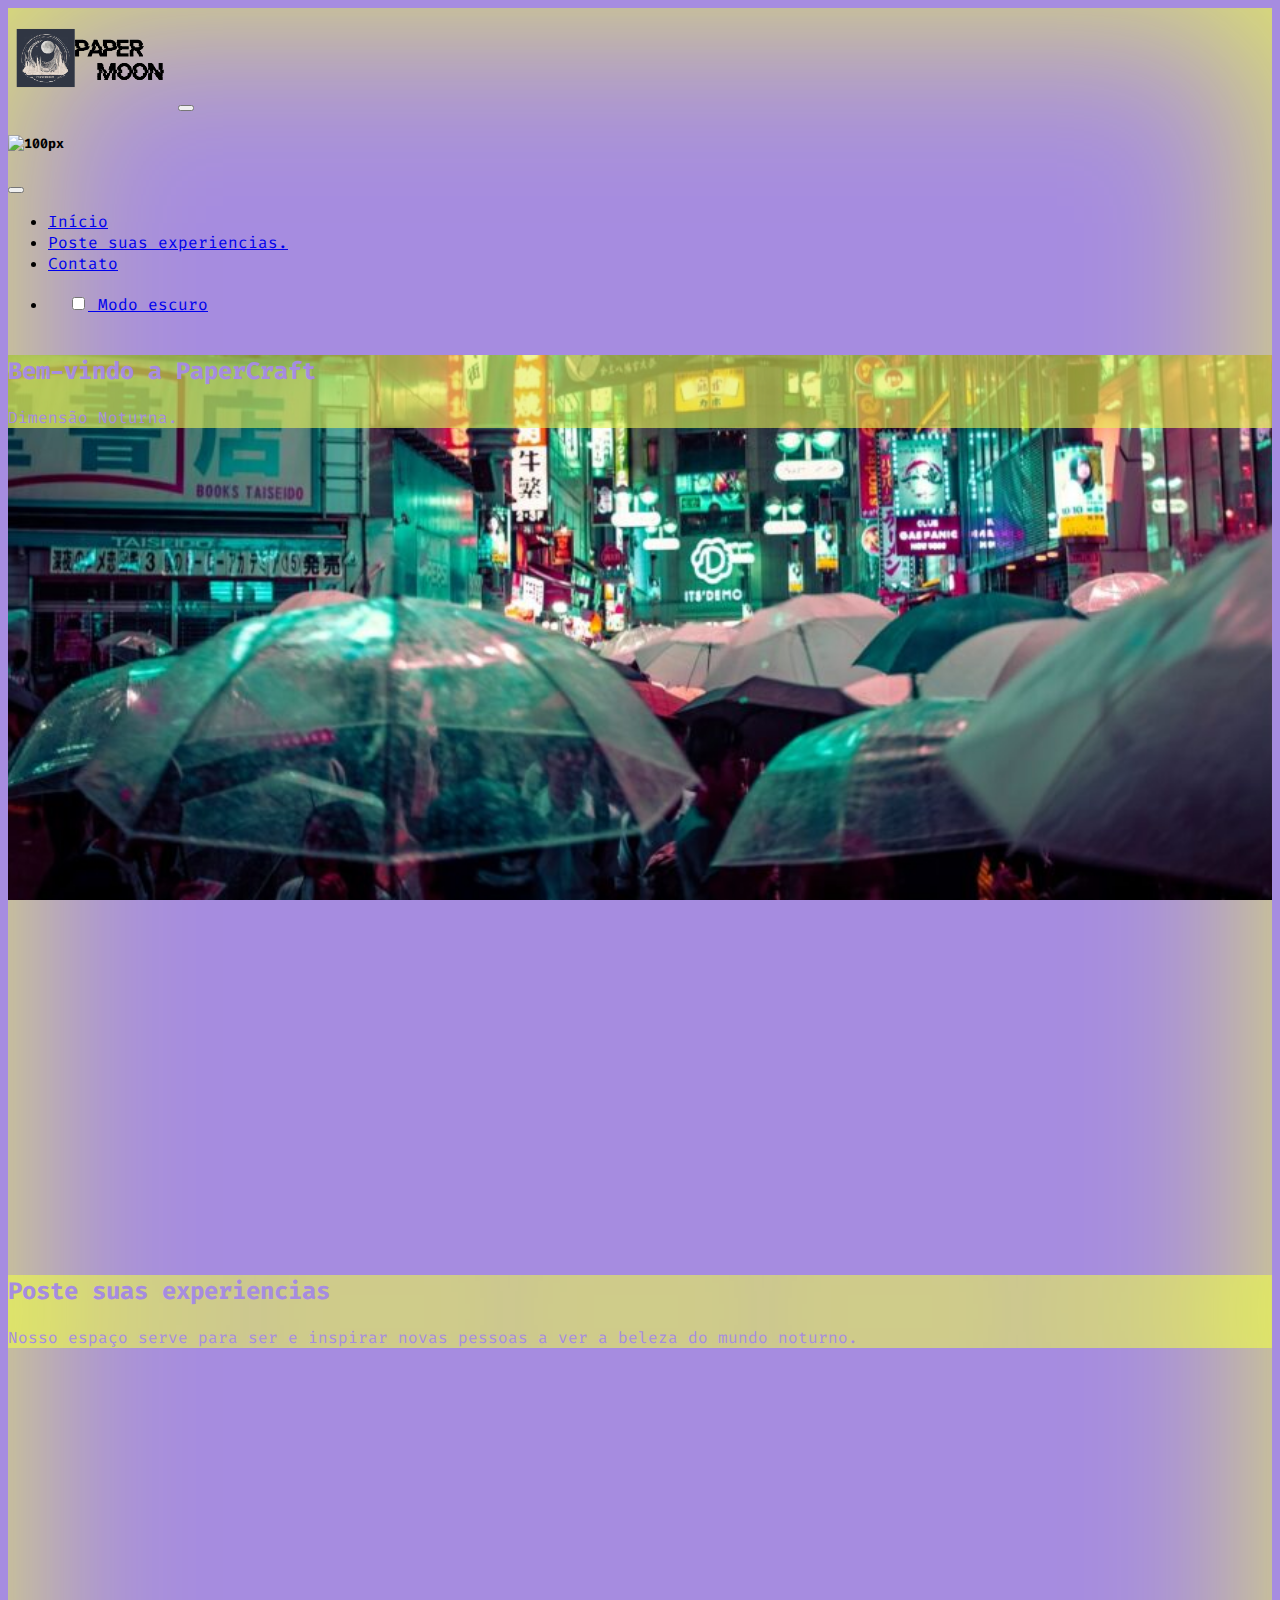
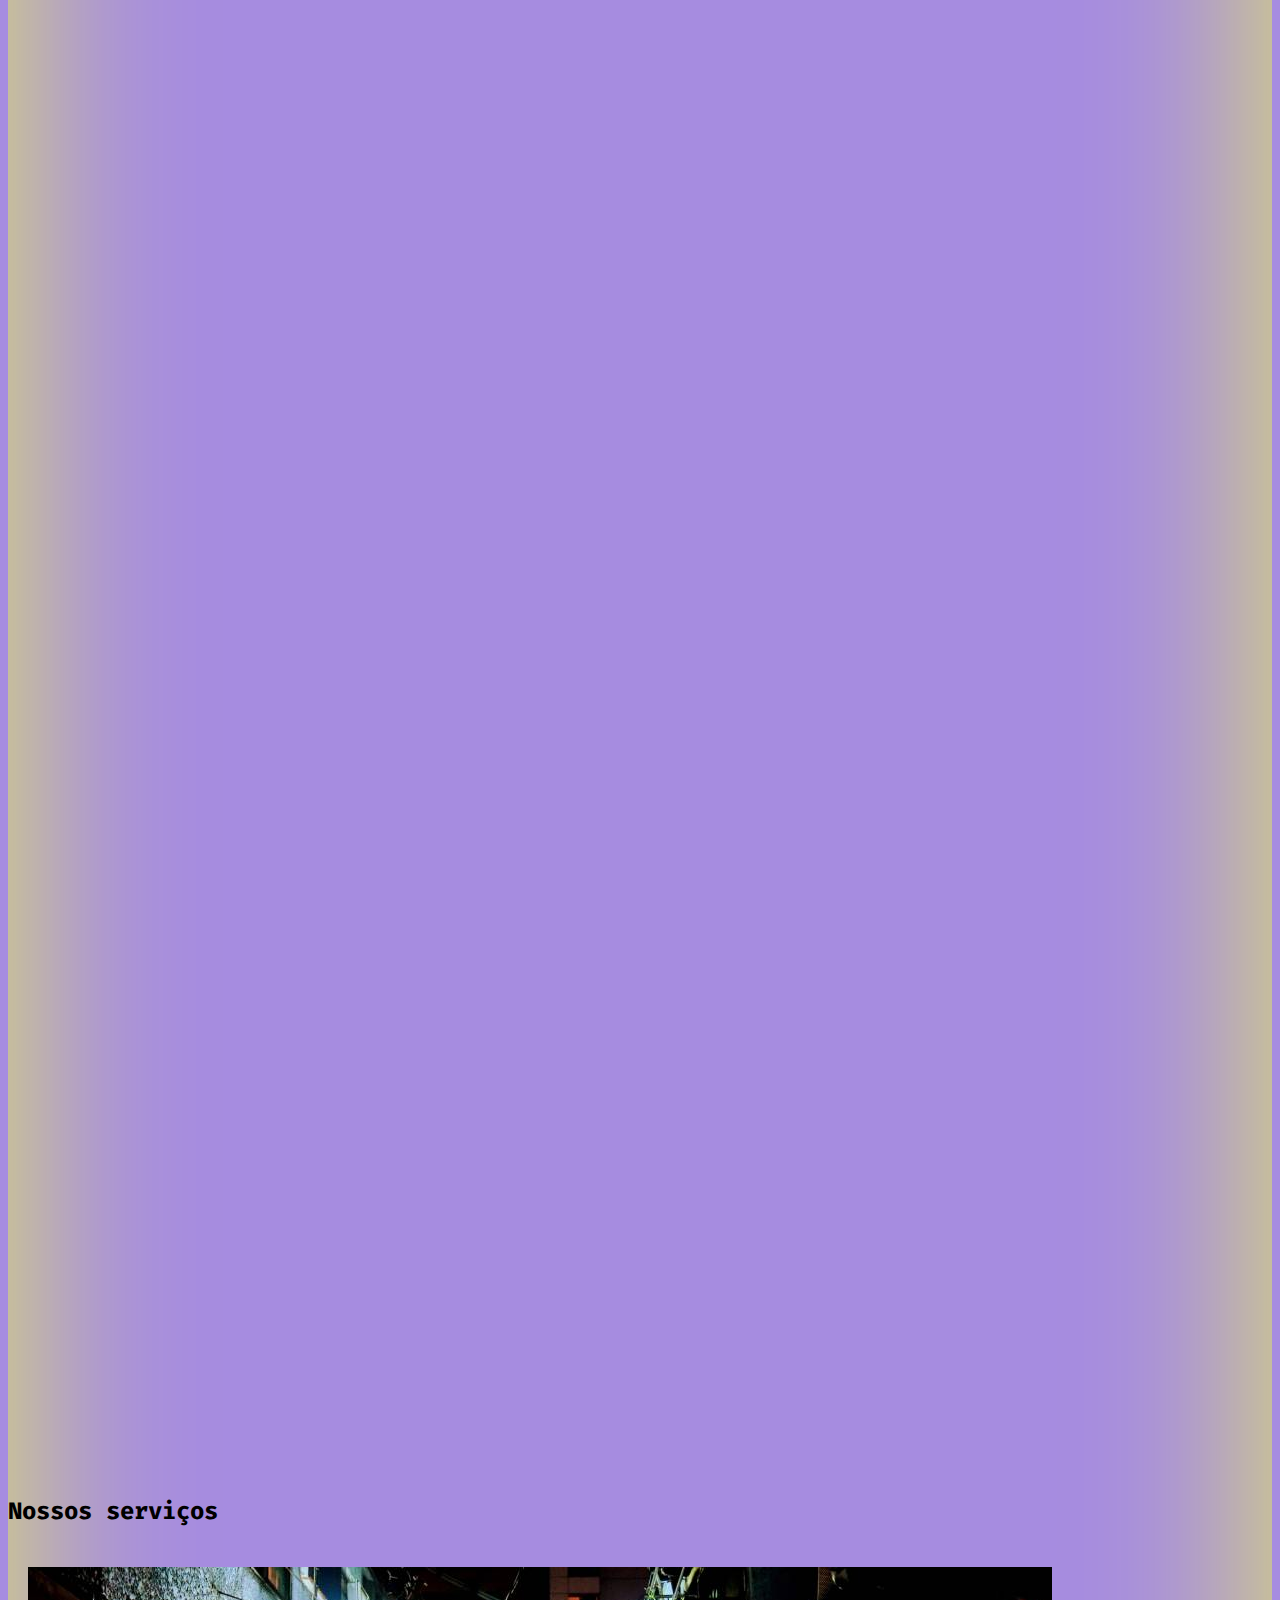
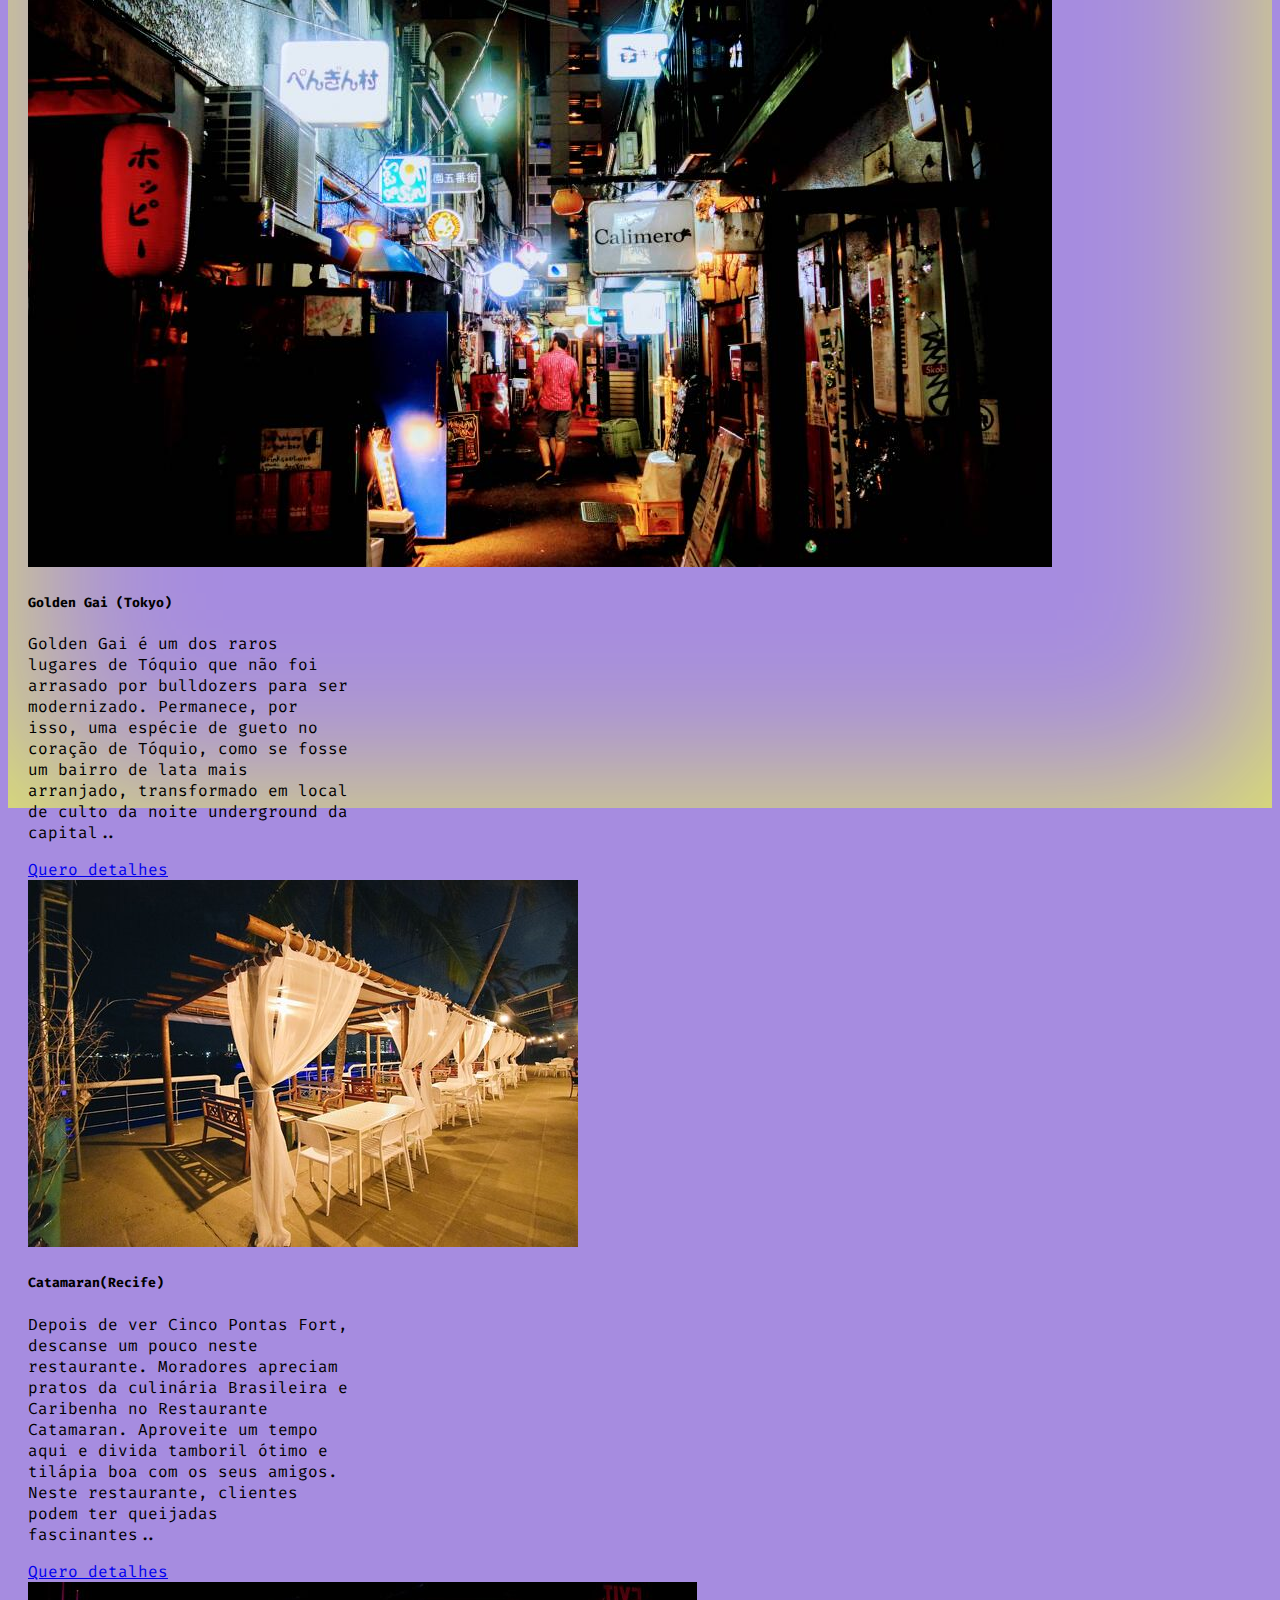
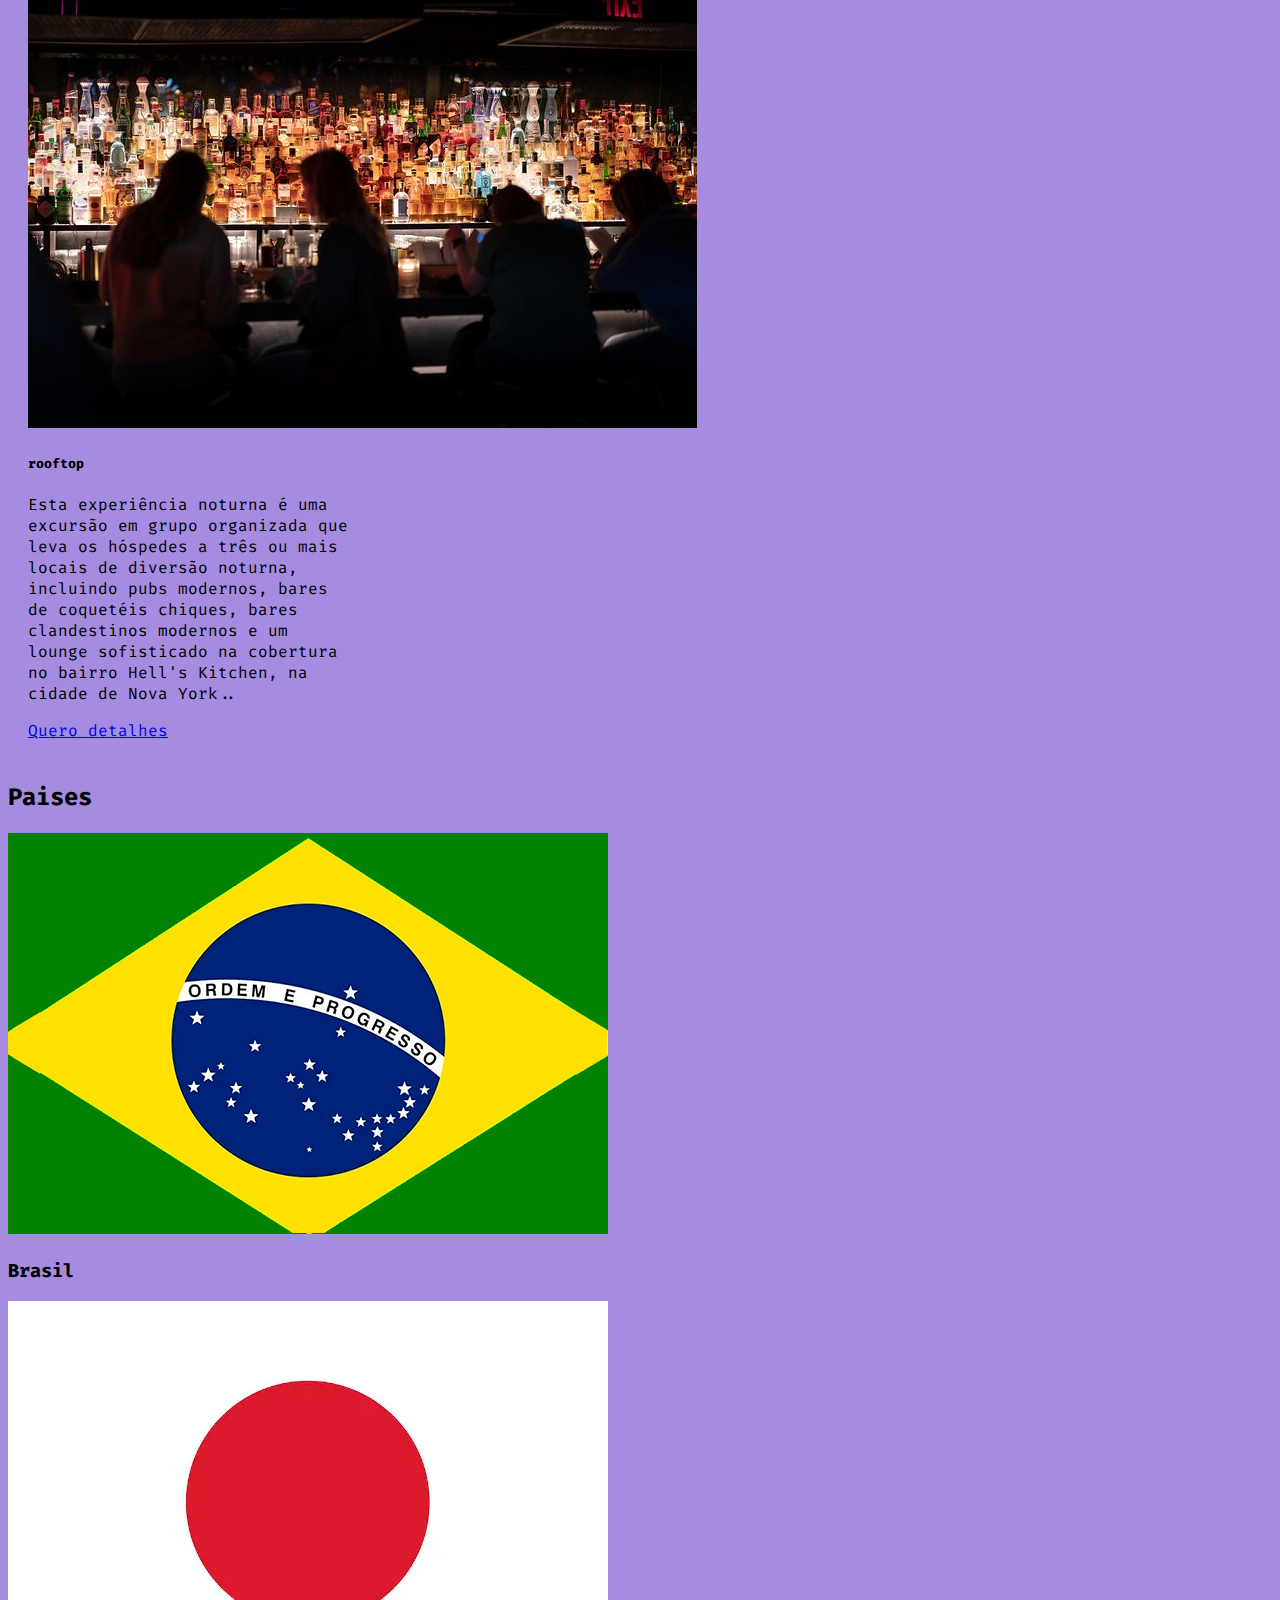
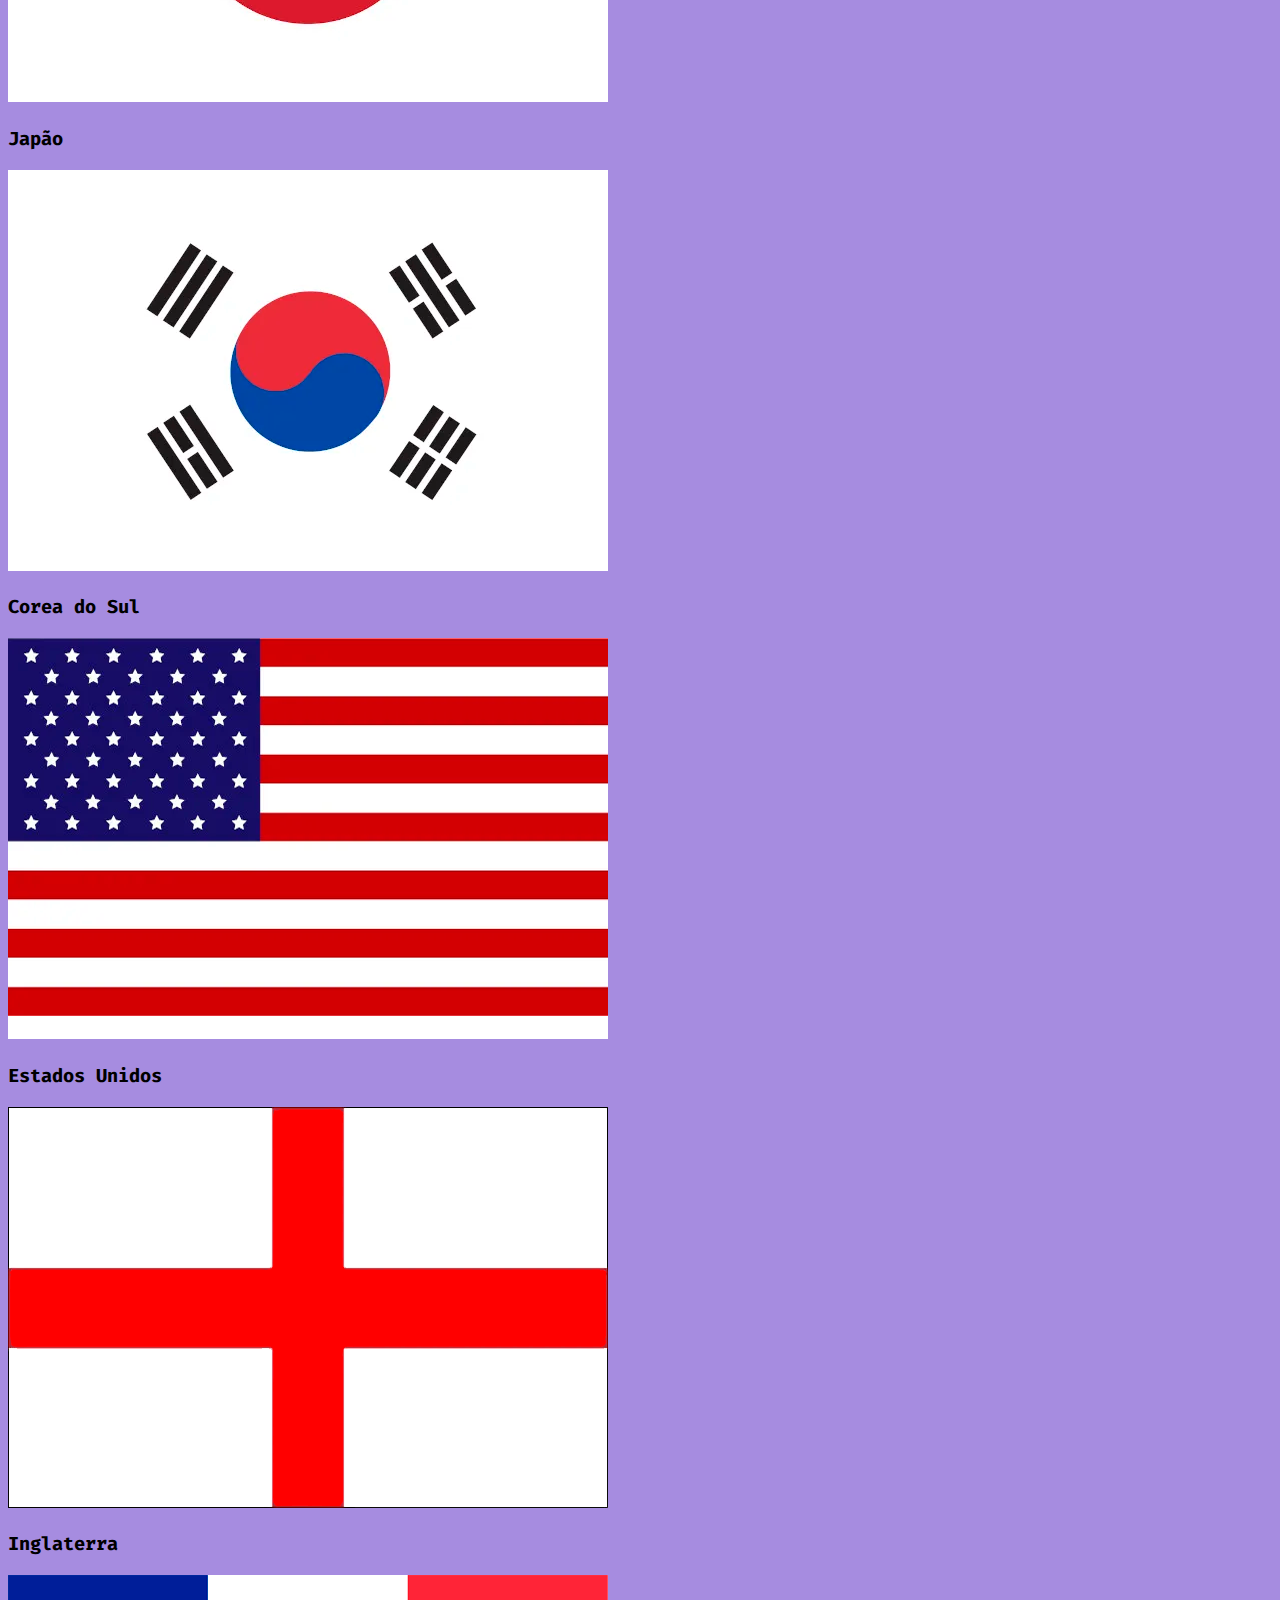
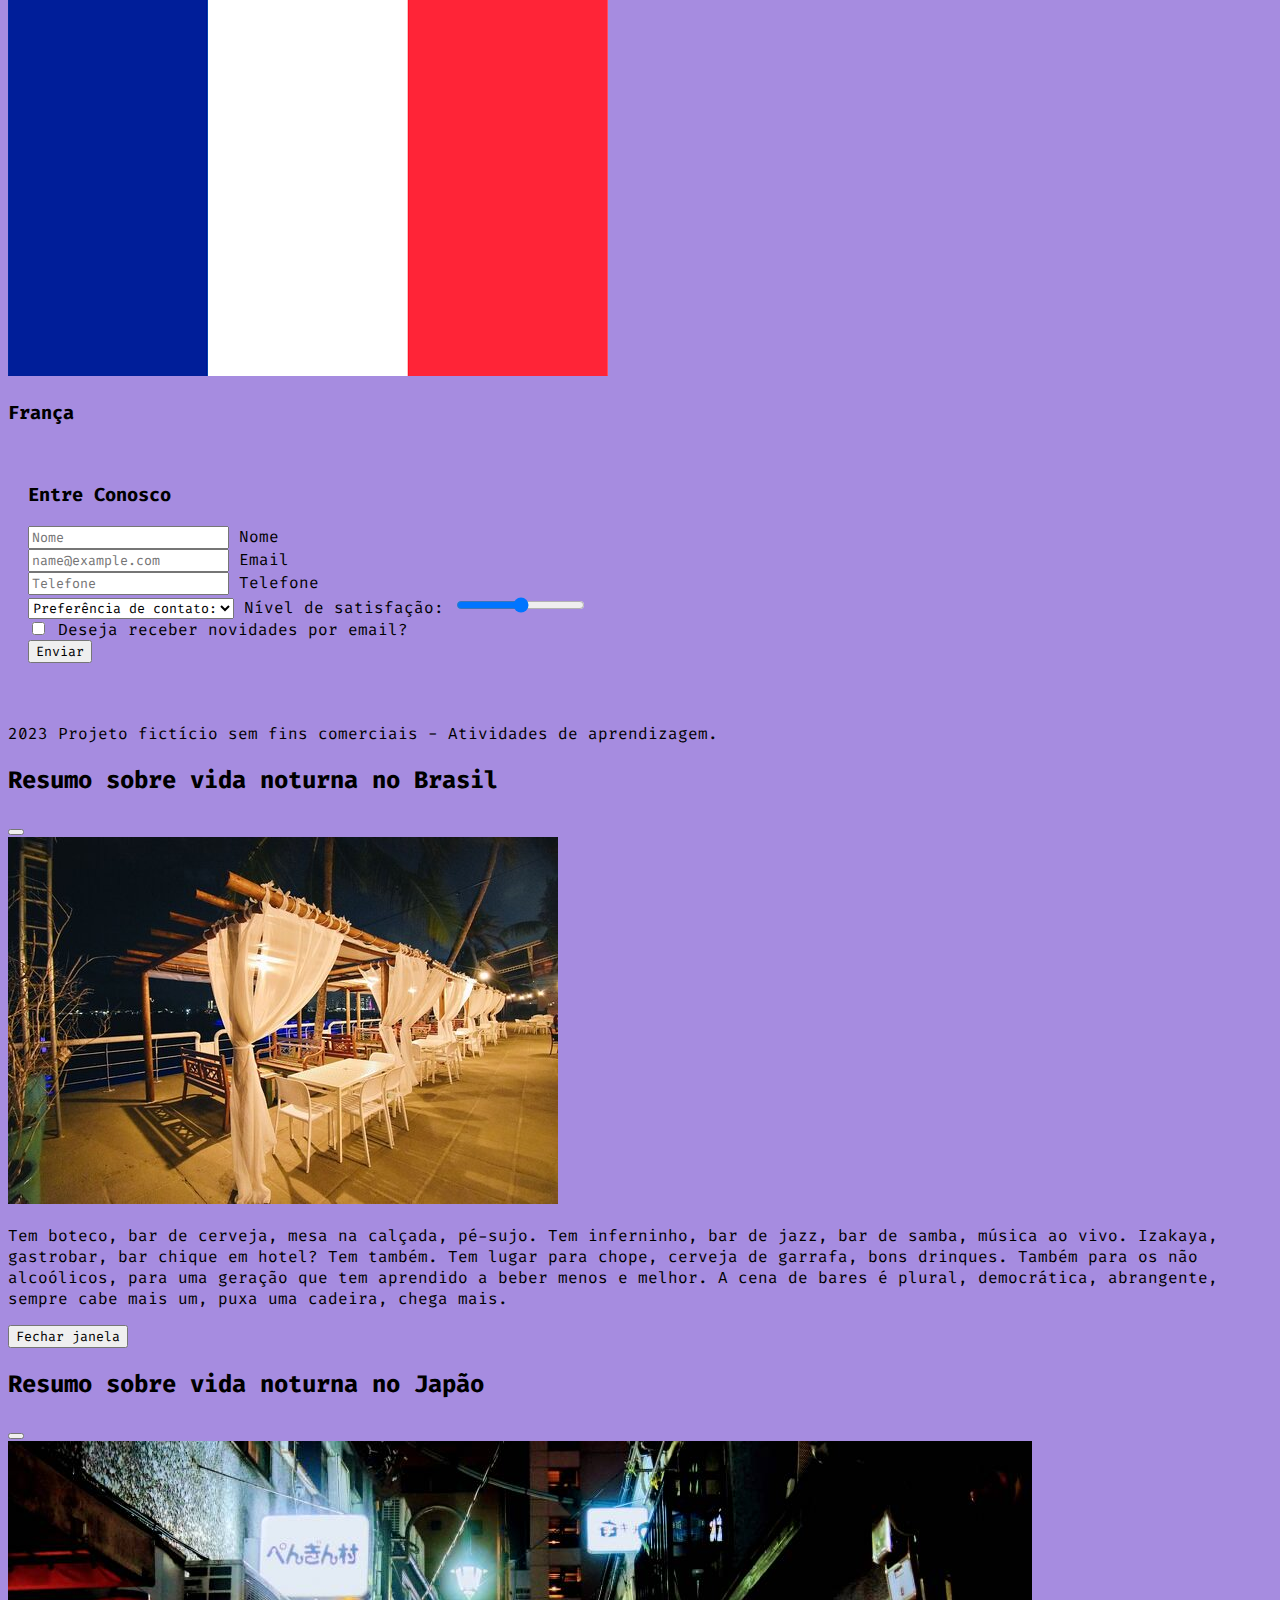
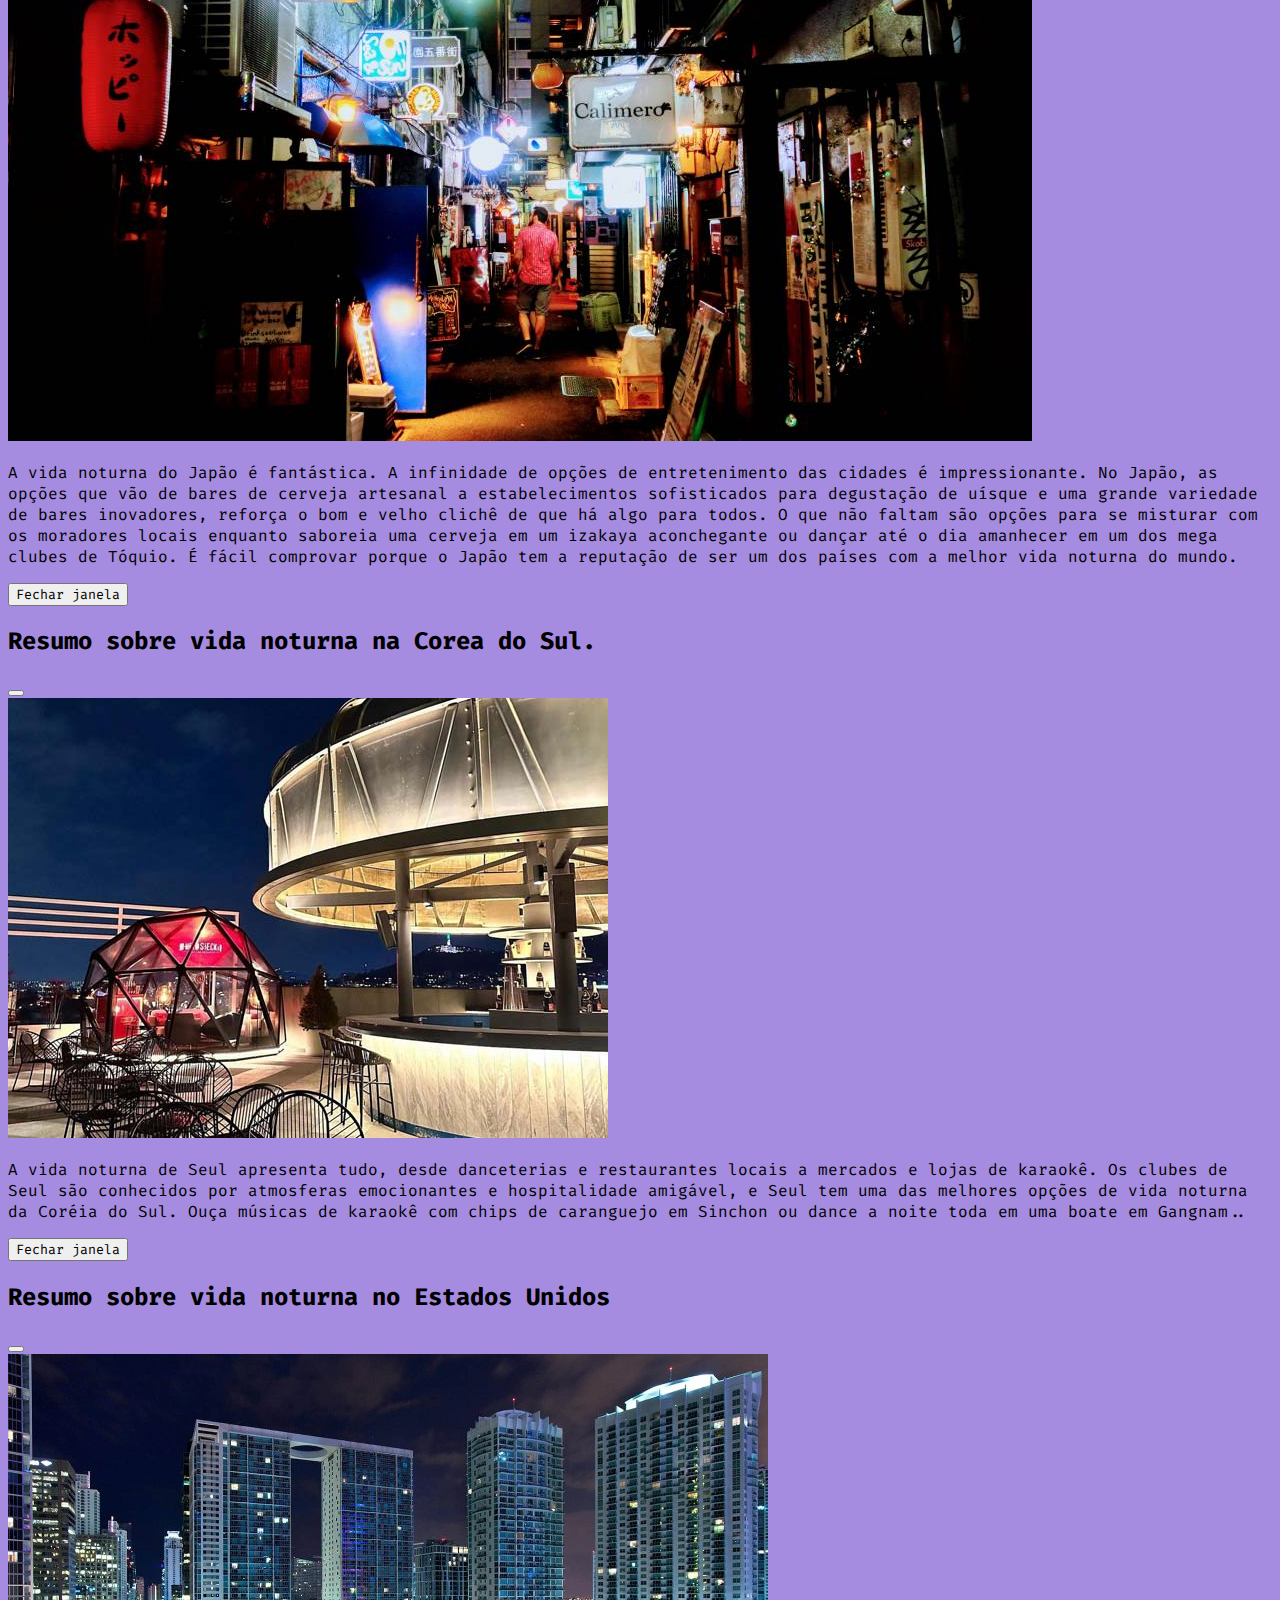
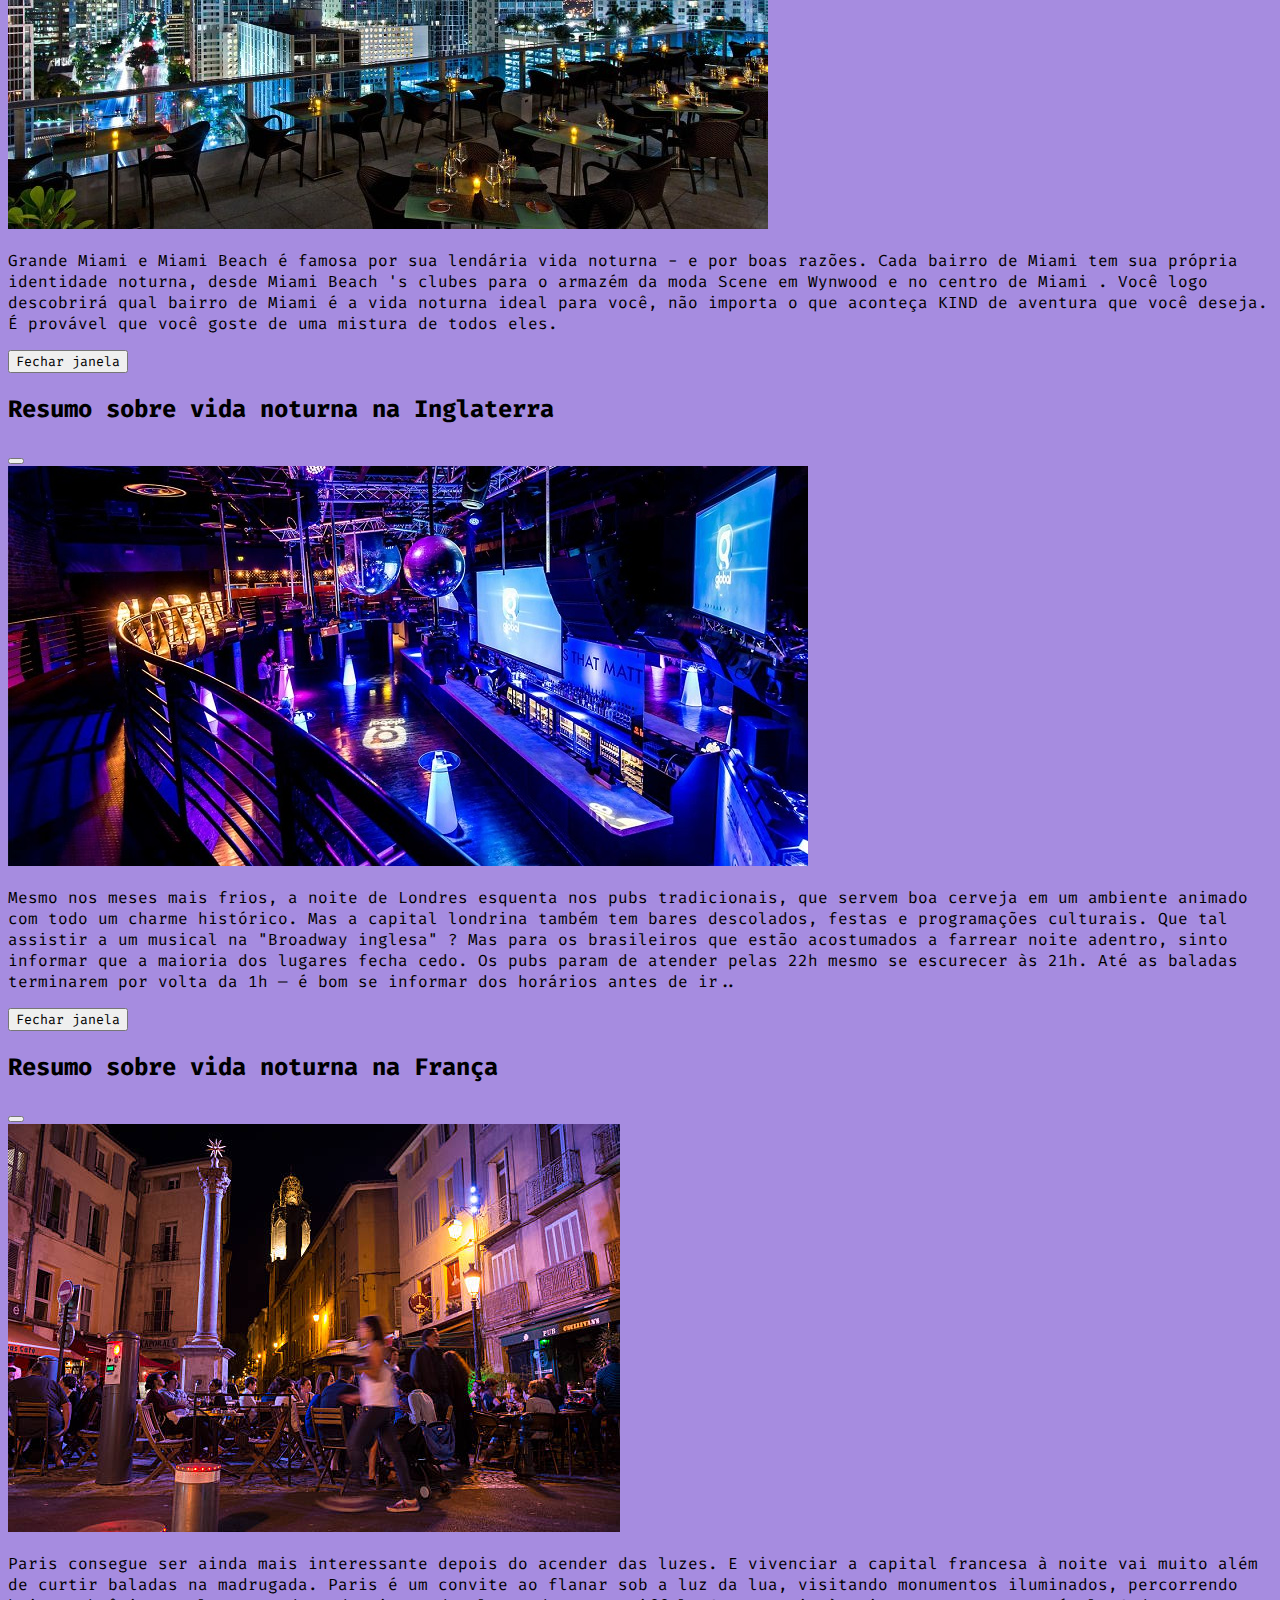
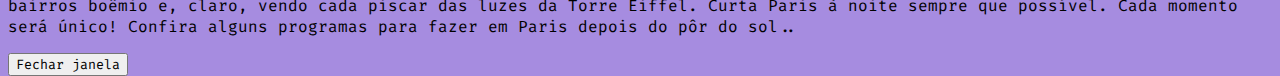
==== commit e7871a3d: "atts" ====
--- a/index.html
+++ b/index.html
@@ -192,7 +192,7 @@
         <!-- INSERE O data-bs-toggle="modal" data-bs-target="#modal-1 DO MODAL ESCOLHIDO -->
         <div class="col-12 col-md-6 col-lg-4">
           <div class="card border-0 mx-auto btn" data-bs-toggle="modal" data-bs-target="#modal-1" style="width: 18rem;">
-            <img src="./assets/bandeiras/brasil.jpg" class="card-img-top" alt="Br.">
+            <img src="./assets/bandeiras/brasil.png" class="card-img-top" alt="Br.">
             <div class="card-body">
               <h3 class="card-text text-center fw-bold text-nowrap">Brasil</h3>
             </div>
@@ -201,7 +201,7 @@
 
         <div class="col-12 col-md-6 col-lg-4">
           <div class="card border-0 mx-auto btn" data-bs-toggle="modal" data-bs-target="#modal-2" style="width: 18rem;">
-            <img src="./assets/bandeiras/bandeira-do-japao.jpg" class="card-img-top" alt="Jp.">
+            <img src="./assets/bandeiras/japao.png" class="card-img-top" alt="Jp.">
             <div class="card-body">
               <h3 class="card-text text-center fw-bold text-nowrap">Japão</h3>
             </div>
@@ -210,7 +210,7 @@
 
         <div class="col-12 col-md-6 col-lg-4">
           <div class="card border-0 mx-auto btn" data-bs-toggle="modal" data-bs-target="#modal-3" style="width: 18rem;">
-            <img src="./assets/bandeiras/corea.jpg" class="card-img-top" alt="Kr.">
+            <img src="./assets/bandeiras/corea.png" class="card-img-top" alt="Kr.">
             <div class="card-body">
               <h3 class="card-text text-center fw-bold text-nowrap">Corea do Sul</h3>
             </div>
@@ -219,7 +219,7 @@
 
         <div class="col-12 col-md-6 col-lg-4">
           <div class="card border-0 mx-auto btn" data-bs-toggle="modal" data-bs-target="#modal-4" style="width: 18rem;">
-            <img src="./assets/bandeiras/usa.jpg" card-img-top" alt="Eua.">
+            <img src="./assets/bandeiras/estadosunidos.png" card-img-top" alt="Eua.">
             <div class="card-body">
               <h3 class="card-text text-center fw-bold text-nowrap">Estados Unidos</h3>
             </div>
@@ -228,7 +228,7 @@
 
         <div class="col-12 col-md-6 col-lg-4">
           <div class="card border-0 mx-auto btn" data-bs-toggle="modal" data-bs-target="#modal-5" style="width: 18rem;">
-            <img src="./assets/bandeiras/inglaterra.jpg" class="card-img-top" alt="Ing.">
+            <img src="./assets/bandeiras/inglaterra.png" class="card-img-top" alt="Ing.">
             <div class="card-body">
               <h3 class="card-text text-center fw-bold text-nowrap">Inglaterra</h3>
             </div>
@@ -238,7 +238,7 @@
 
         <div class="col-12 col-md-6 col-lg-4">
           <div class="card border-0 mx-auto btn" data-bs-toggle="modal" data-bs-target="#modal-6" style="width: 18rem;">
-            <img src="./assets/bandeiras/franca.jpg" class="card-img-top" alt="Fra.">
+            <img src="./assets/bandeiras/frança.png" class="card-img-top" alt="Fra.">
             <div class="card-body">
               <h3 class="card-text text-center fw-bold text-nowrap">França</h3>
             </div>
@@ -306,11 +306,11 @@
     <div class="modal-dialog">
       <div class="modal-content">
         <div class="modal-header">
-          <h2 class="modal-title fs-5 fw-bold" id="exampleModalLabel">Cafés tradicionais</h2>
-          <button type="button" class="btn-close" data-bs-dismiss="modal" aria-label="Close"></button>
-        </div>
-        <div class="modal-body">
-          <img src="./assets/tokyo.jpg" class="w-100" alt="Xícara de café preto">
+          <h2 class="modal-title fs-5 fw-bold" id="exampleModalLabel">Resumo sobre vida noturna no Brasil</h2>
+          <button type="button" class="btn-close" data-bs-dismiss="modal" aria-label="Close"></button>
+        </div>
+        <div class="modal-body">
+          <img src="./assets/restaurantes/catamaran.jpg" class="w-100" alt="resumo sobre noite no Brasil">
           <p>Tem boteco, bar de cerveja, mesa na calçada, pé-sujo. Tem inferninho, bar de jazz, bar de samba, música ao
             vivo. Izakaya, gastrobar, bar chique em hotel? Tem também. Tem lugar para chope, cerveja de garrafa, bons
             drinques. Também para os não alcoólicos, para uma geração que tem aprendido a beber menos e melhor. A cena
@@ -329,15 +329,18 @@
     <div class="modal-dialog">
       <div class="modal-content">
         <div class="modal-header">
-          <h2 class="modal-title fs-5 fw-bold" id="exampleModalLabel">Cafe especial</h2>
-          <button type="button" class="btn-close" data-bs-dismiss="modal" aria-label="Close"></button>
-        </div>
-        <div class="modal-body">
-          <img src="./assets/produtos-cafe-especial.png" class="w-100" alt="Cafe Especial.">
-          <p>Popularmente chamada de pingado, cortado ou média, dependendo da região brasileira,
-            essa bebida tão popular e acessível está presente na mesa da maioria dos brasileiros e nos cardápios de
-            padarias,
-            cafeterias e restaurantes no mundo todo.</p>
+          <h2 class="modal-title fs-5 fw-bold" id="exampleModalLabel">Resumo sobre vida noturna no Japão</h2>
+          <button type="button" class="btn-close" data-bs-dismiss="modal" aria-label="Close"></button>
+        </div>
+        <div class="modal-body">
+          <img src="./assets/restaurantes/golden.jpg" class="w-100" alt="goldengai">
+          <p> A vida noturna do Japão é fantástica. A infinidade de opções de entretenimento das cidades é
+            impressionante.
+            No Japão, as opções que vão de bares de cerveja artesanal a estabelecimentos sofisticados para degustação de
+            uísque e uma grande variedade de bares inovadores, reforça o bom e velho clichê de que há algo para todos. O
+            que não faltam são opções para se misturar com os moradores locais enquanto saboreia uma cerveja em um
+            izakaya aconchegante ou dançar até o dia amanhecer em um dos mega clubes de Tóquio. É fácil comprovar porque
+            o Japão tem a reputação de ser um dos países com a melhor vida noturna do mundo.</p>
 
         </div>
         <div class="modal-footer mx-auto">
@@ -352,19 +355,37 @@
     <div class="modal-dialog">
       <div class="modal-content">
         <div class="modal-header">
-          <h2 class="modal-title fs-5 fw-bold" id="exampleModalLabel">Doces.</h2>
-          <button type="button" class="btn-close" data-bs-dismiss="modal" aria-label="Close"></button>
-        </div>
-        <div class="modal-body">
-          <img src="./assets/produtos-doces.png" class="w-100" alt="Doces">
-          <p>Tem dia que dá aquela vontade de comer uma sobremesa,
-            mas o tempo é curto e você acha que não vai dar para passar muito tempo na cozinha para preparar nada. Bom,
-            isso não precisa mais ser problema. Preparamos uma lista com 70 receitas de sobremesas fáceis, para garantir
-            que seu desejo vire realidade sempre que quiser.</p>
-
-          <p>Elencamos doces deliciosos de todos os tipos crocantes, cremosos, gelados, quentes etc. que levam poucos
-            ingredientes e ficam prontos rapidinho.
-            Até quem não tem muita intimidade com a cozinha vai se animar depois de explorar a nossa lista!</p>
+          <h2 class="modal-title fs-5 fw-bold" id="exampleModalLabel">Resumo sobre vida noturna na Corea do Sul.</h2>
+          <button type="button" class="btn-close" data-bs-dismiss="modal" aria-label="Close"></button>
+        </div>
+        <div class="modal-body">
+          <img src="./assets/restaurantes/privilege-itaewon.jpg" class="w-100" alt="Privilege Bar">
+          <p>A vida noturna de Seul apresenta tudo, desde danceterias e restaurantes locais a mercados e lojas de
+            karaokê. Os clubes de Seul são conhecidos por atmosferas emocionantes e hospitalidade amigável, e Seul tem
+            uma das melhores opções de vida noturna da Coréia do Sul. Ouça músicas de karaokê com chips de caranguejo em
+            Sinchon ou dance a noite toda em uma boate em Gangnam..</p>
+        </div>
+        <div class="modal-footer mx-auto">
+          <button type="button" class="btn btn-secondary botao-padrao border-5" data-bs-dismiss="modal">Fechar
+            janela</button>
+        </div>
+      </div>
+    </div>
+  </div>
+  <div class="modal fade" id="modal-4" tabindex="-1" aria-labelledby="exampleModalLabel" aria-hidden="true">
+    <div class="modal-dialog">
+      <div class="modal-content">
+        <div class="modal-header">
+          <h2 class="modal-title fs-5 fw-bold" id="exampleModalLabel">Resumo sobre vida noturna no Estados Unidos</h2>
+          <button type="button" class="btn-close" data-bs-dismiss="modal" aria-label="Close"></button>
+        </div>
+        <div class="modal-body">
+          <img src="./assets/restaurantes/Area31.jpg" class="w-100" alt="Area 31">
+          <p>Grande Miami e Miami Beach é famosa por sua lendária vida noturna - e por boas razões. Cada bairro de Miami
+            tem sua própria identidade noturna, desde Miami Beach 's clubes para o armazém da moda Scene em Wynwood e no
+            centro de Miami . Você logo descobrirá qual bairro de Miami é a vida noturna ideal para você, não importa o
+            que aconteça KIND de aventura que você deseja. É provável que você goste de uma mistura de todos eles.</p>
+
         </div>
         <div class="modal-footer mx-auto">
           <button type="button" class="btn btn-secondary botao-padrao border-0" data-bs-dismiss="modal">Fechar
@@ -373,20 +394,22 @@
       </div>
     </div>
   </div>
-  <div class="modal fade" id="modal-4" tabindex="-1" aria-labelledby="exampleModalLabel" aria-hidden="true">
-    <div class="modal-dialog">
-      <div class="modal-content">
-        <div class="modal-header">
-          <h2 class="modal-title fs-5 fw-bold" id="exampleModalLabel">Pães</h2>
-          <button type="button" class="btn-close" data-bs-dismiss="modal" aria-label="Close"></button>
-        </div>
-        <div class="modal-body">
-          <img src="./assets/produtos-paes.png" class="w-100" alt="Pães">
-          <p>Diante de tantas variações, você pode ficar em dúvida na hora de decidir, mas essa dúvida é perfeitamente
-            aceitável, pois a resposta para essa questão é: depende.
-            Se você quer segurança, aposte no tradicional. O pão americano costuma ser mais em conta, além de ser o que
-            melhor se encaixa no lanche,
-            pois foi pensado para compor o hambúrguer como ele se popularizou.</p>
+  <div class="modal fade" id="modal-5" tabindex="-1" aria-labelledby="exampleModalLabel" aria-hidden="true">
+    <div class="modal-dialog">
+      <div class="modal-content">
+        <div class="modal-header">
+          <h2 class="modal-title fs-5 fw-bold" id="exampleModalLabel">Resumo sobre vida noturna na Inglaterra</h2>
+          <button type="button" class="btn-close" data-bs-dismiss="modal" aria-label="Close"></button>
+        </div>
+        <div class="modal-body">
+          <img src="./assets/restaurantes/londres.jpg" class="w-100" alt="londres">
+          <p>Mesmo nos meses mais frios, a noite de Londres esquenta nos pubs tradicionais, que servem boa cerveja em um
+            ambiente animado com todo um charme histórico. Mas a capital londrina também tem bares descolados, festas e
+            programações culturais. Que tal assistir a um musical na "Broadway inglesa" ? Mas para os brasileiros que
+            estão acostumados a farrear noite adentro, sinto informar que a maioria dos lugares fecha cedo. Os pubs
+            param de atender pelas 22h mesmo se escurecer às 21h. Até as baladas terminarem por volta da 1h — é bom se
+            informar dos horários antes de ir..</p>
+
 
         </div>
         <div class="modal-footer mx-auto">
@@ -396,57 +419,21 @@
       </div>
     </div>
   </div>
-  <div class="modal fade" id="modal-5" tabindex="-1" aria-labelledby="exampleModalLabel" aria-hidden="true">
-    <div class="modal-dialog">
-      <div class="modal-content">
-        <div class="modal-header">
-          <h2 class="modal-title fs-5 fw-bold" id="exampleModalLabel">Salgados</h2>
-          <button type="button" class="btn-close" data-bs-dismiss="modal" aria-label="Close"></button>
-        </div>
-        <div class="modal-body">
-          <img src="./assets/produtos-salgados.png" class="w-100" alt="Salgados">
-          <p>A verdade é que existem algumas variedades desses produtos que não podem faltar mesmo em uma lanchonete ou
-            em uma cafeteria.
-            Por isso, listamos, a seguir, os 11 principais salgados para você conferir se já oferece na sua loja. Caso
-            contrário,
-            não perca mais tempo e providencie agora mesmo mais opções para aumentar as suas vendas.</p>
-
-
-        </div>
-        <div class="modal-footer mx-auto">
-          <button type="button" class="btn btn-secondary botao-padrao border-0" data-bs-dismiss="modal">Fechar
-            janela</button>
-        </div>
-      </div>
-    </div>
-  </div>
 
   <div class="modal fade" id="modal-6" tabindex="-1" aria-labelledby="exampleModalLabel" aria-hidden="true">
     <div class="modal-dialog">
       <div class="modal-content">
         <div class="modal-header">
-          <h2 class="modal-title fs-5 fw-bold" id="exampleModalLabel">Vitaminas</h2>
-          <button type="button" class="btn-close" data-bs-dismiss="modal" aria-label="Close"></button>
-        </div>
-        <div class="modal-body">
-          <img src="./assets/produtos-vitaminas.png" class="w-100" alt="Vitaminas">
-          <p><strong>Pera, uva, maçã, salada mista:</strong> veja como ter uma alimentação mais saudável com as 8 frutas
-            mais nutritivas.
-            Inserir frutas no cardápio é essencial para ter uma alimentação saudável, já que elas fornecem minerais,
-            fibras,
-            vitaminas, antioxidantes - nutrientes que protegem e previnem o envelhecimento das células - e compostos que
-            regulam o intestino.
-            Conforme os especialistas em nutrição, o ideal é consumir entre duas e três unidades de diferentes frutas
-            diariamente.
-            Veja a seguir como as frutas podem contribuir para uma dieta balanceada e tornar sua rotina de alimentação
-            mais nutritiva e gostosa.</p>
-
-          <p><strong>As frutas e seus benefícios:</strong> As frutas quando consumidas regularmente, trazem inúmeros
-            benefícios para a saúde.
-            Elas retardam o envelhecimento precoce, fornecem energia, são calmantes e exercem um papel fundamental no
-            funcionamento correto do intestino.
-            Você sabia que o intestino é o responsável por 80% da imunidade do corpo? Por isso o consumo diário de
-            frutas é tão importante.</p>
+          <h2 class="modal-title fs-5 fw-bold" id="exampleModalLabel">Resumo sobre vida noturna na França</h2>
+          <button type="button" class="btn-close" data-bs-dismiss="modal" aria-label="Close"></button>
+        </div>
+        <div class="modal-body">
+          <img src="./assets/restaurantes/franca.jpg" class="w-100" alt="frança">
+          <p> Paris consegue ser ainda mais interessante depois do acender das luzes. E vivenciar a capital francesa à
+            noite vai muito além de curtir baladas na madrugada. Paris é um convite ao flanar sob a luz da lua,
+            visitando monumentos iluminados, percorrendo bairros boêmio e, claro, vendo cada piscar das luzes da Torre
+            Eiffel. Curta Paris à noite sempre que possível. Cada momento será único! Confira alguns programas para
+            fazer em Paris depois do pôr do sol..</p>
         </div>
 
         <div class="modal-footer mx-auto">
--- a/estilos.css
+++ b/estilos.css
@@ -4,7 +4,7 @@
 
 }
 body {  
-  height: 5000px; /* Aumentar o tamanho da tela para aparecer a barra de rolagem */
+  height: 4000px; /* Aumentar o tamanho da tela para aparecer a barra de rolagem */
   background: #a68ce0;
 	box-shadow: inset 0 0 20vmin 0 #e7f158;
 }
@@ -45,6 +45,8 @@
 .banners-titulo {
   /* testar a opacidade com valores 0, 1 também */
   --bs-bg-opacity: .7;
+    color: #a68ce0;
+    box-shadow: inset 0 0 20vmin 0 #e7f158;
 }
 
 .banner-2{
@@ -54,22 +56,3 @@
 .banner-3{
   background-image: url(./assets/Shibuya-night-tour.jpg);
 }
-.modal-body{
-            width: 200px;
-            border: 1px solid #ccc;
-            padding: 20px;
-            margin: 20px; 
-            display: inline-block; /* Para manter os cards na mesma linha */
-            background-color: #fff;
-}
-
-.p-3{
-  font-size: 20px;
-  color: black;
-}
-.container-fluid{
-  background: #a68ce0;
-	box-shadow: inset 0 0 20vmin 2 #e7f158;
-  display: flex;
-}
-
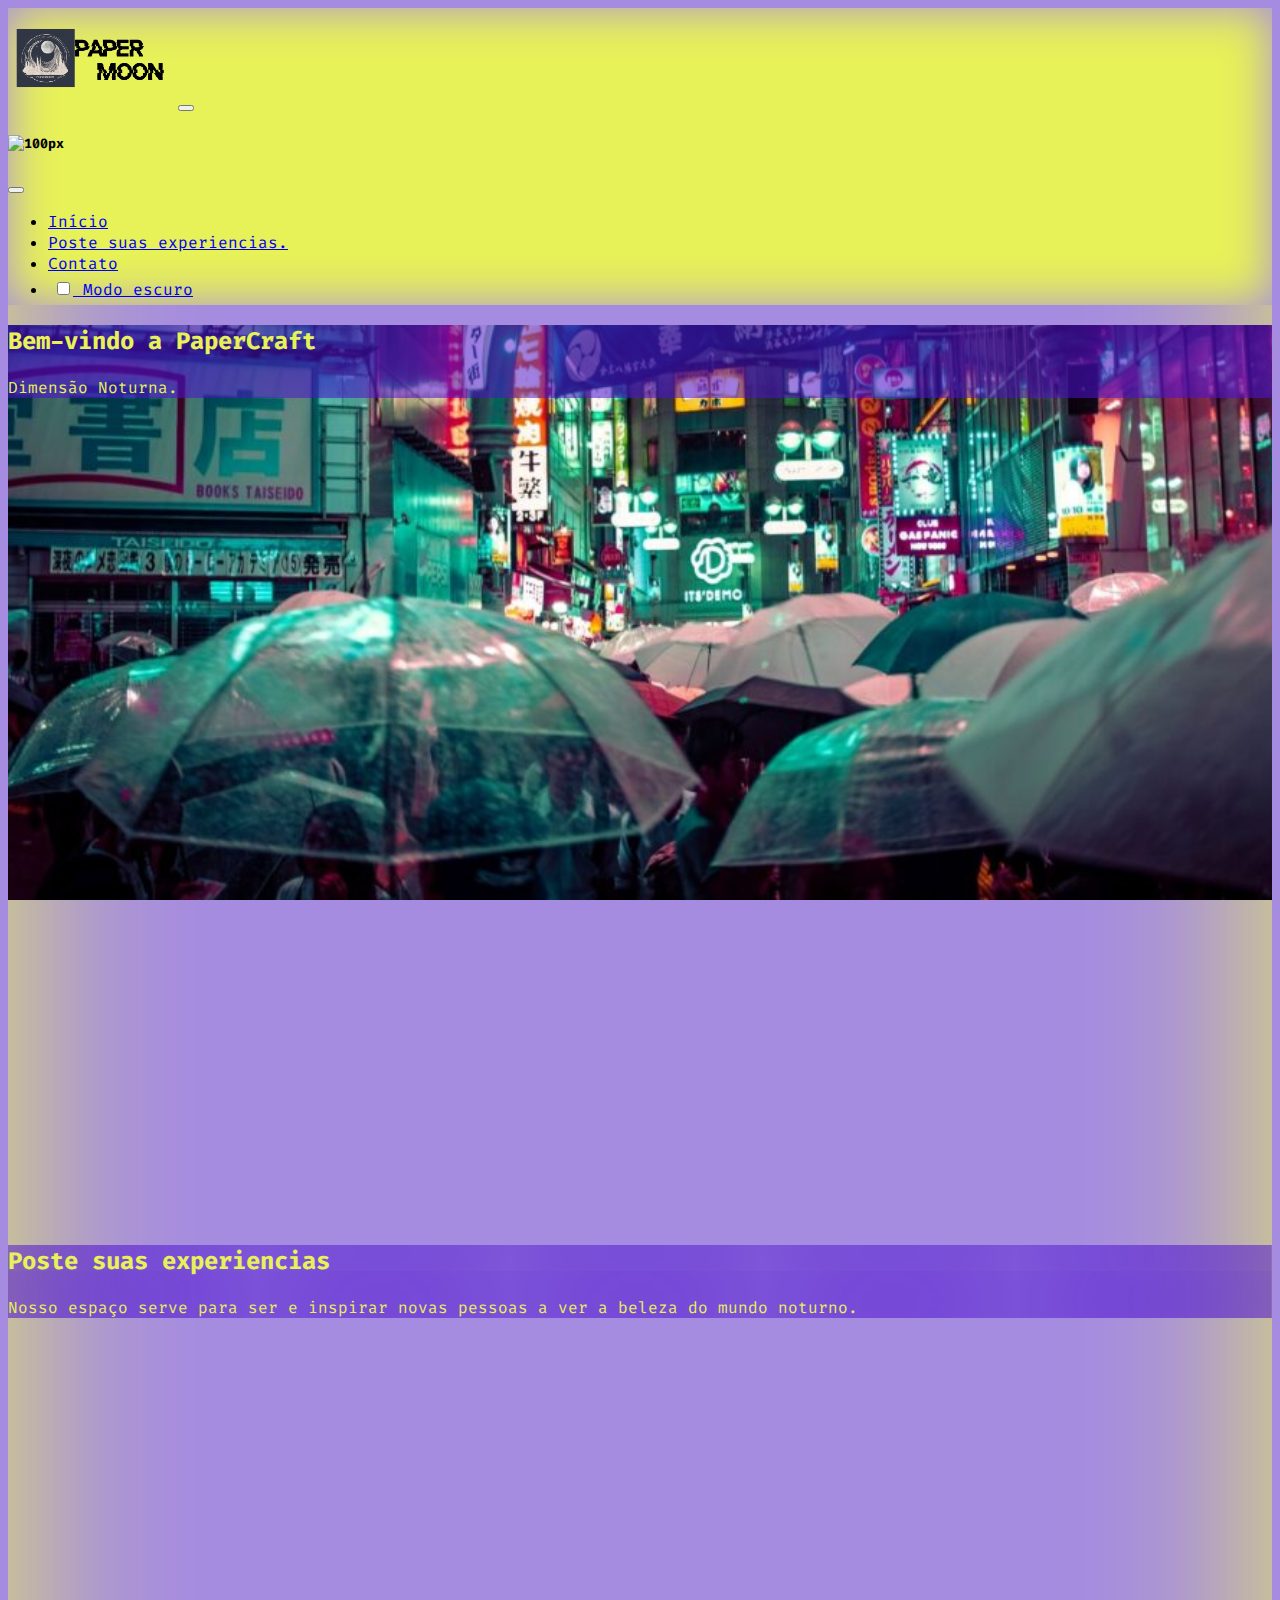
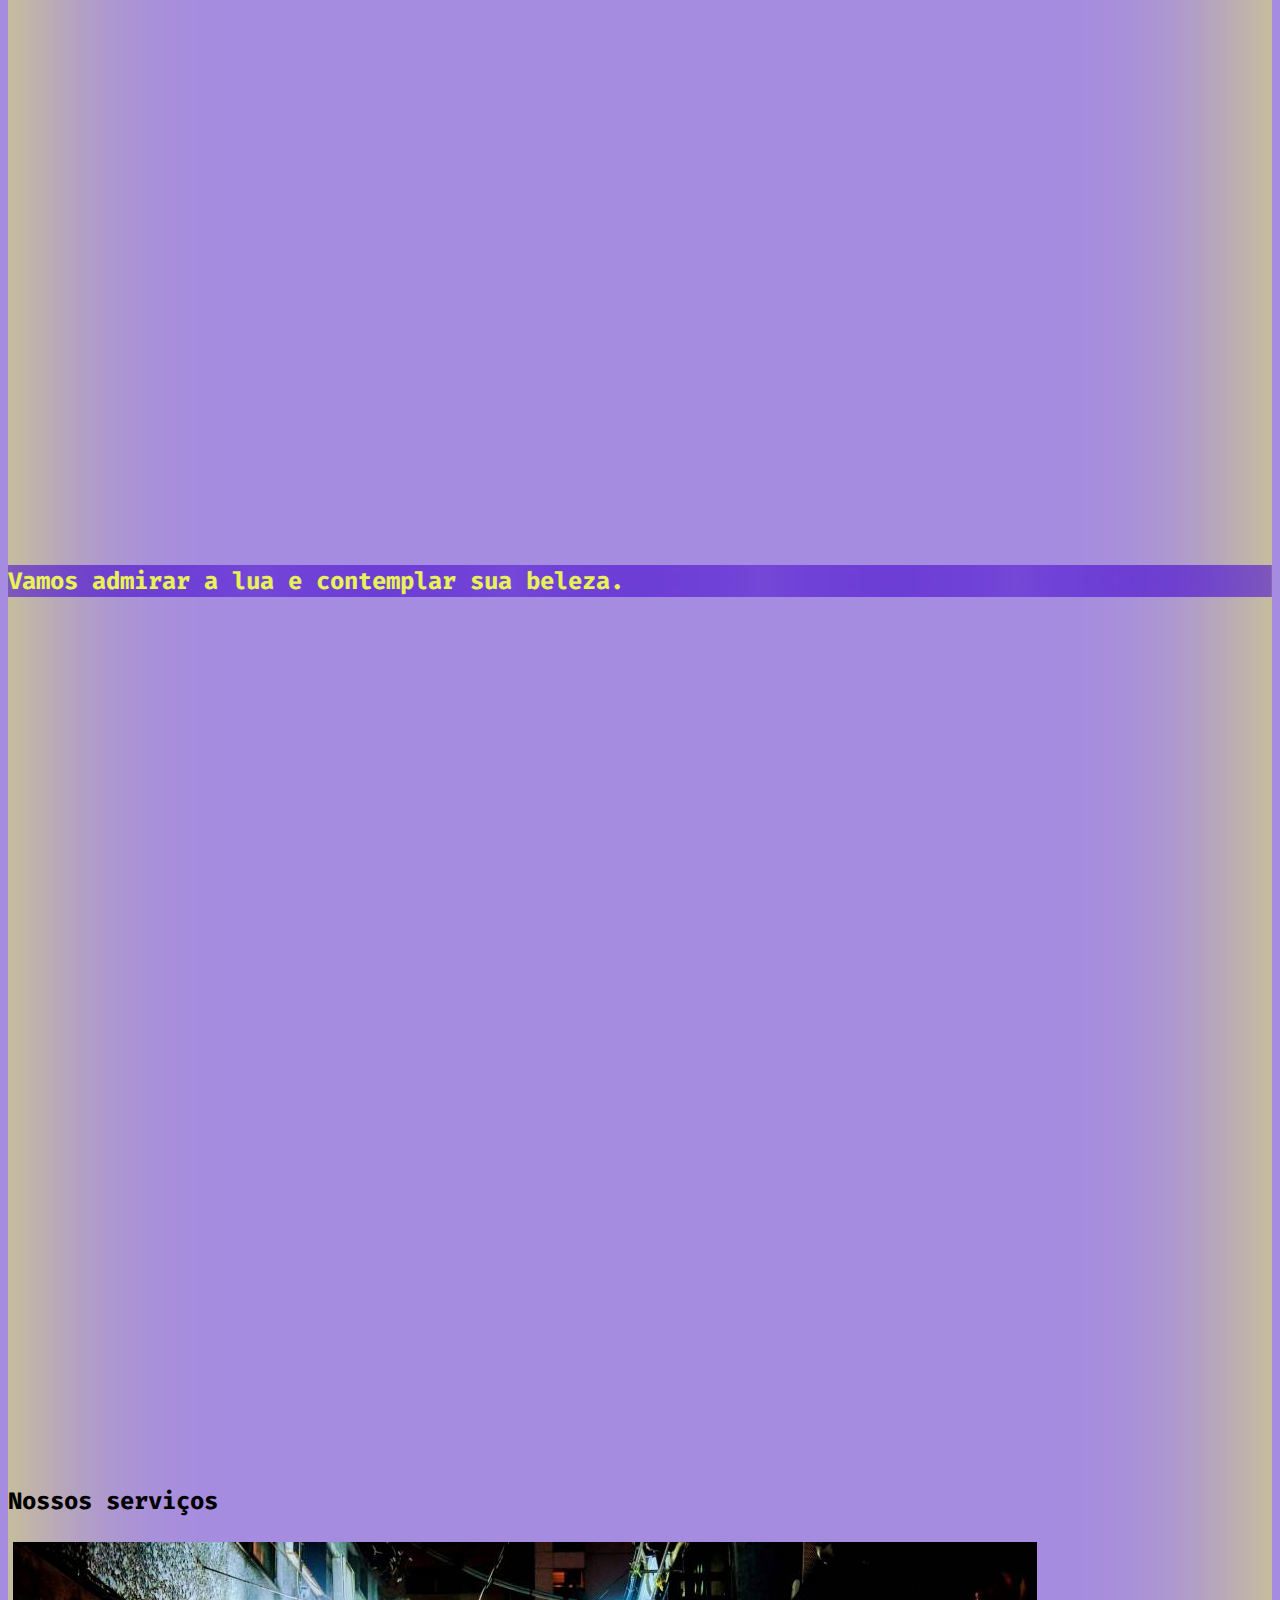
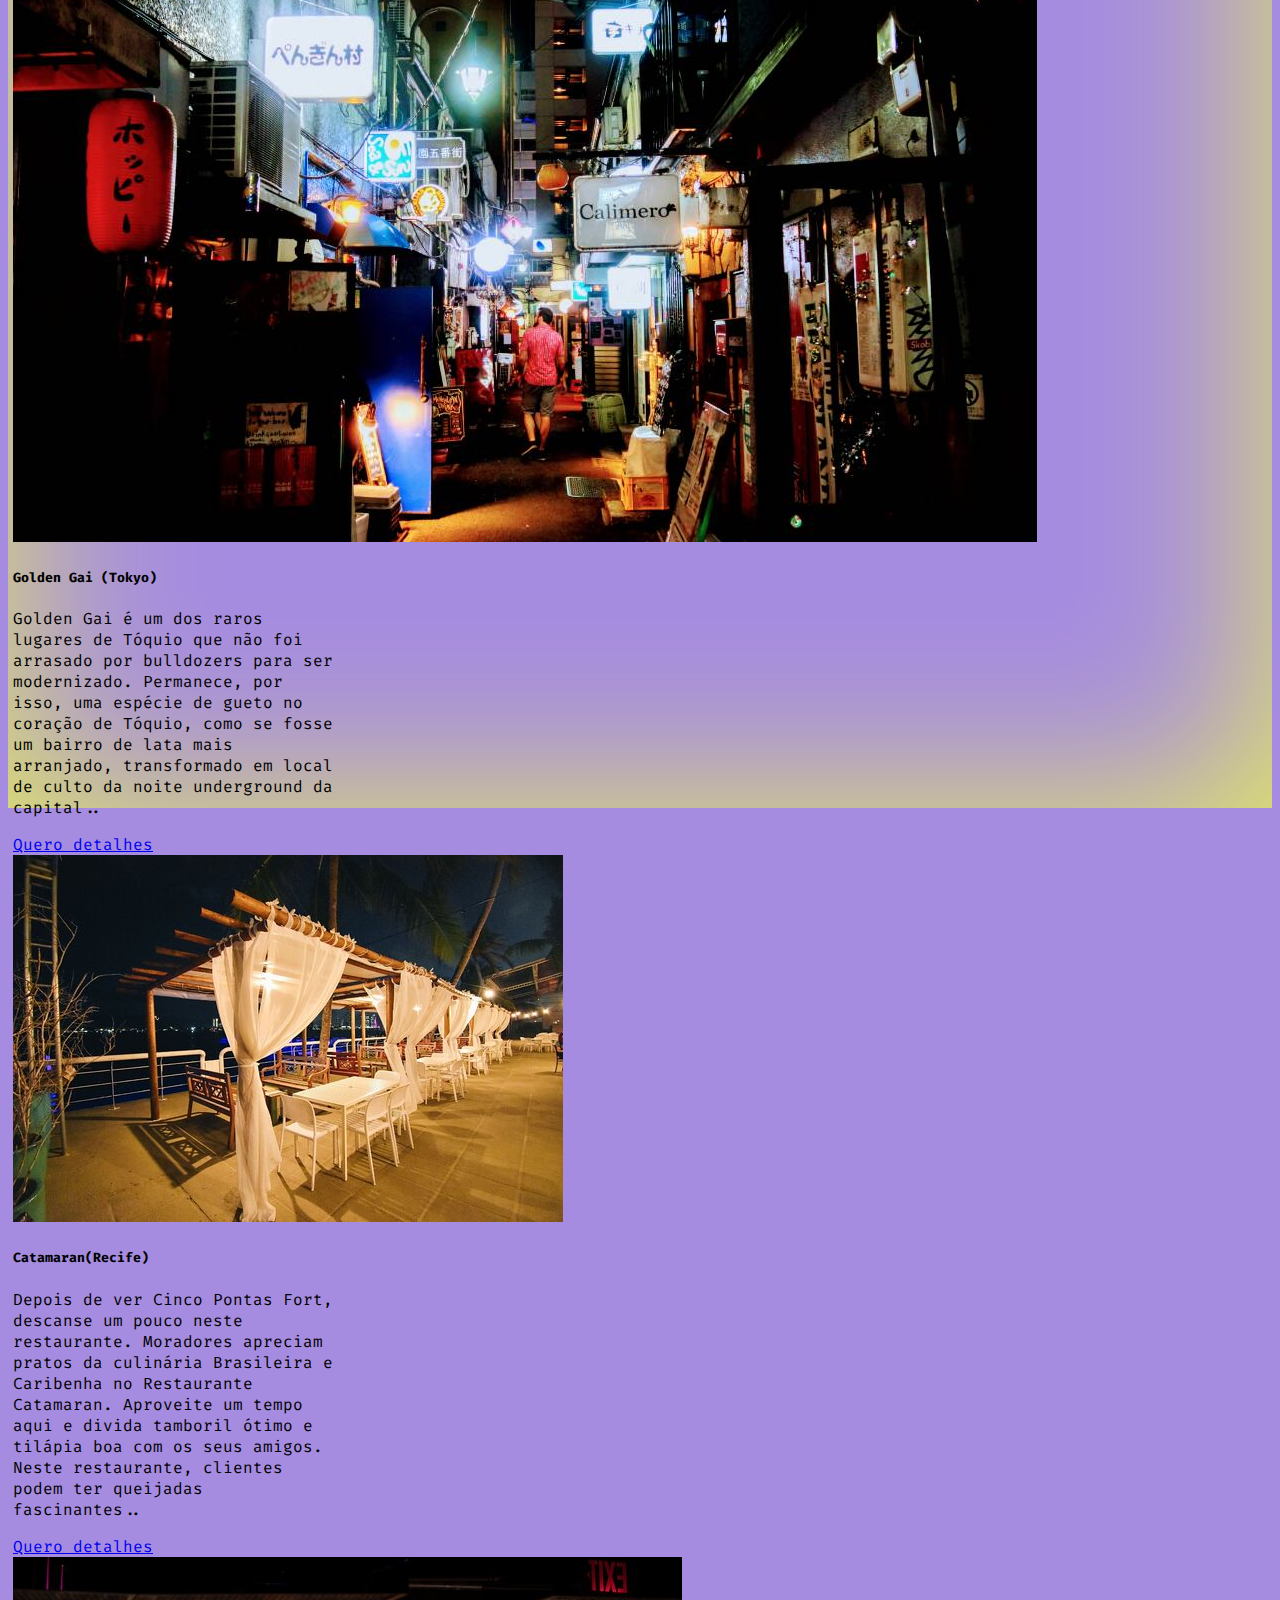
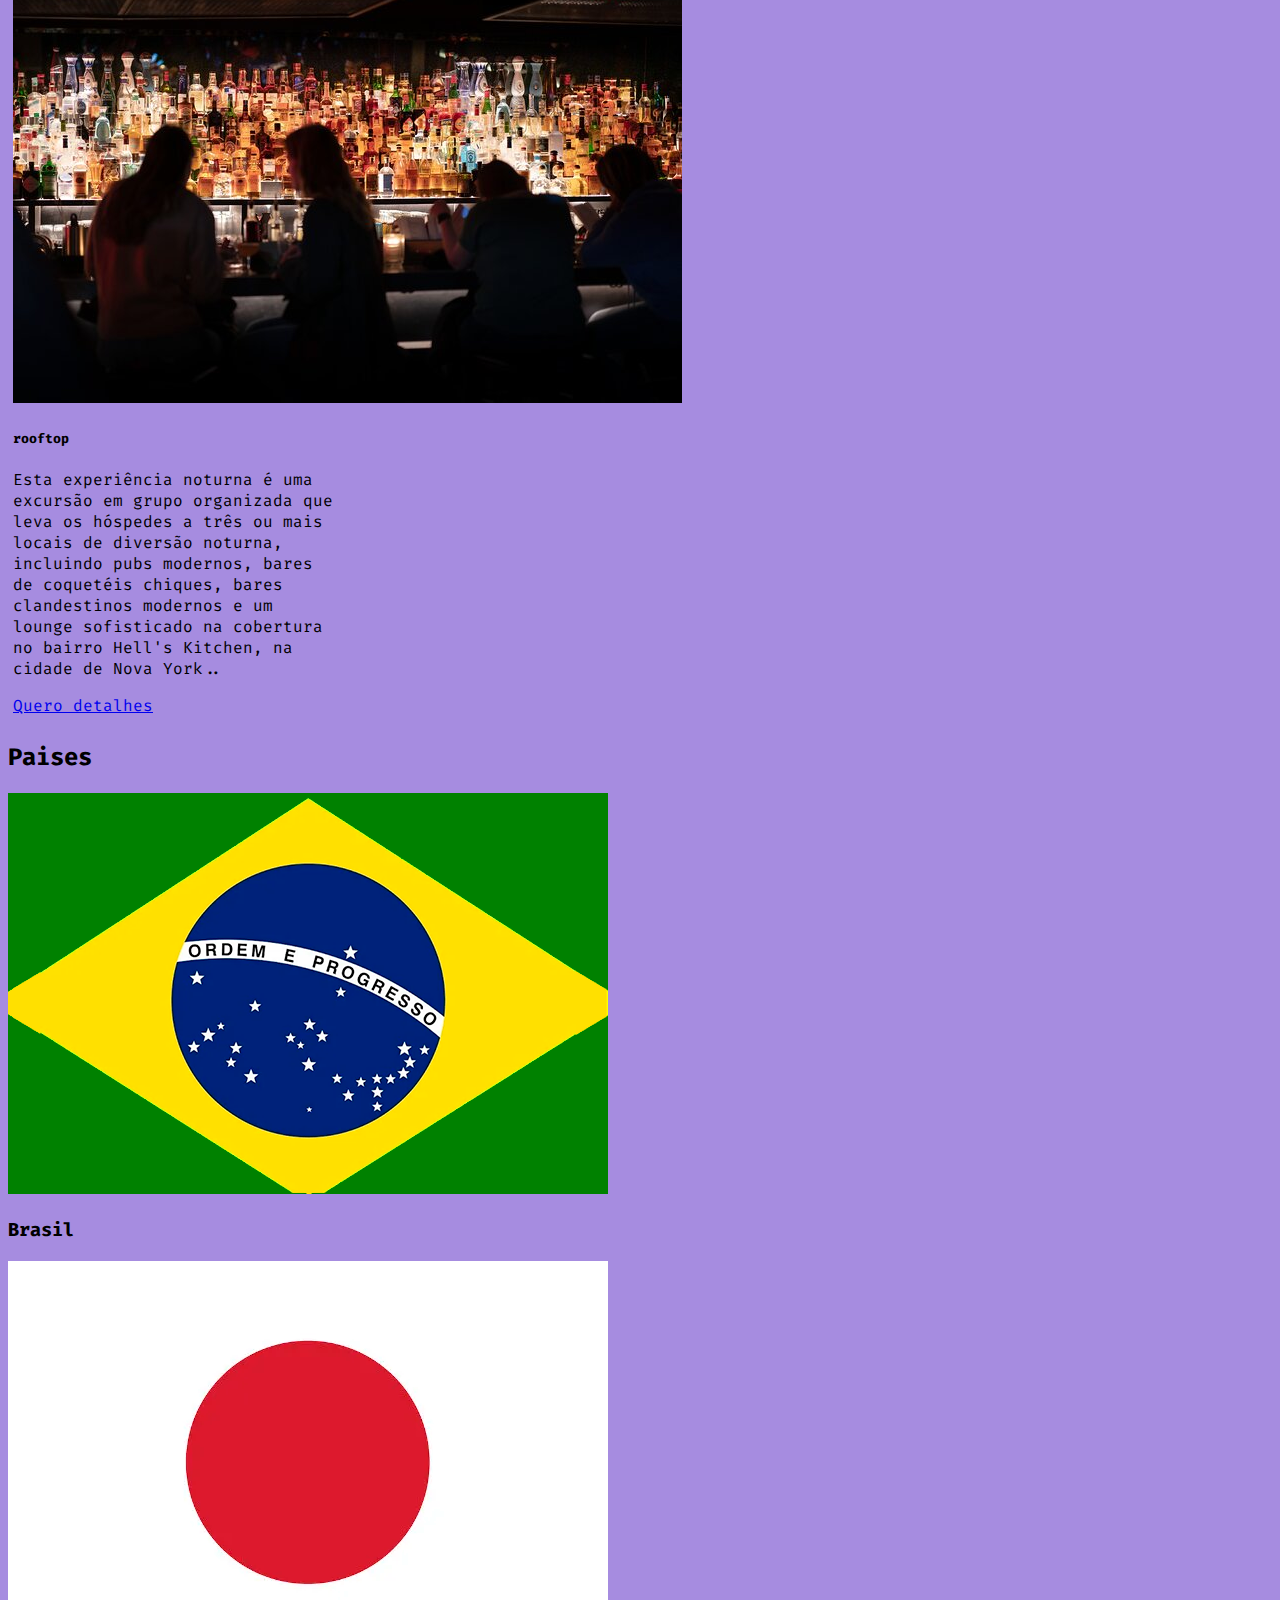
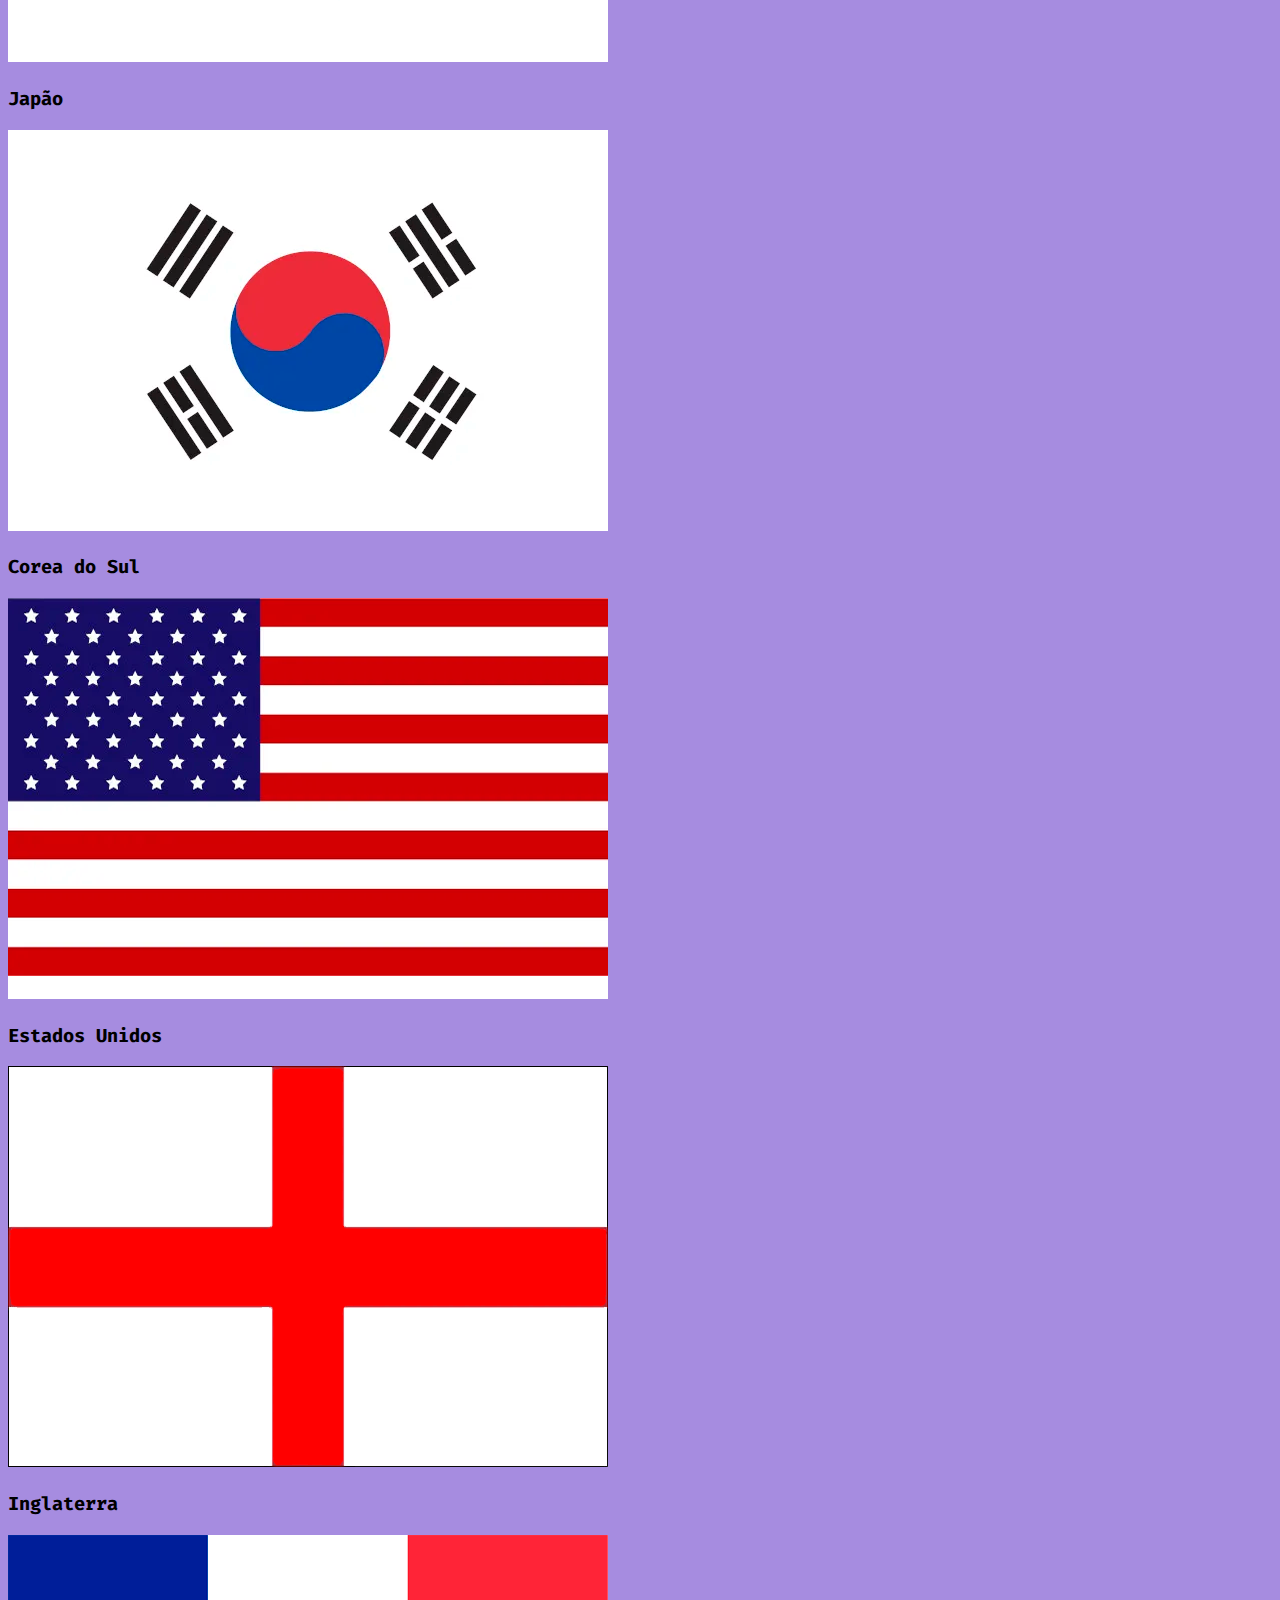
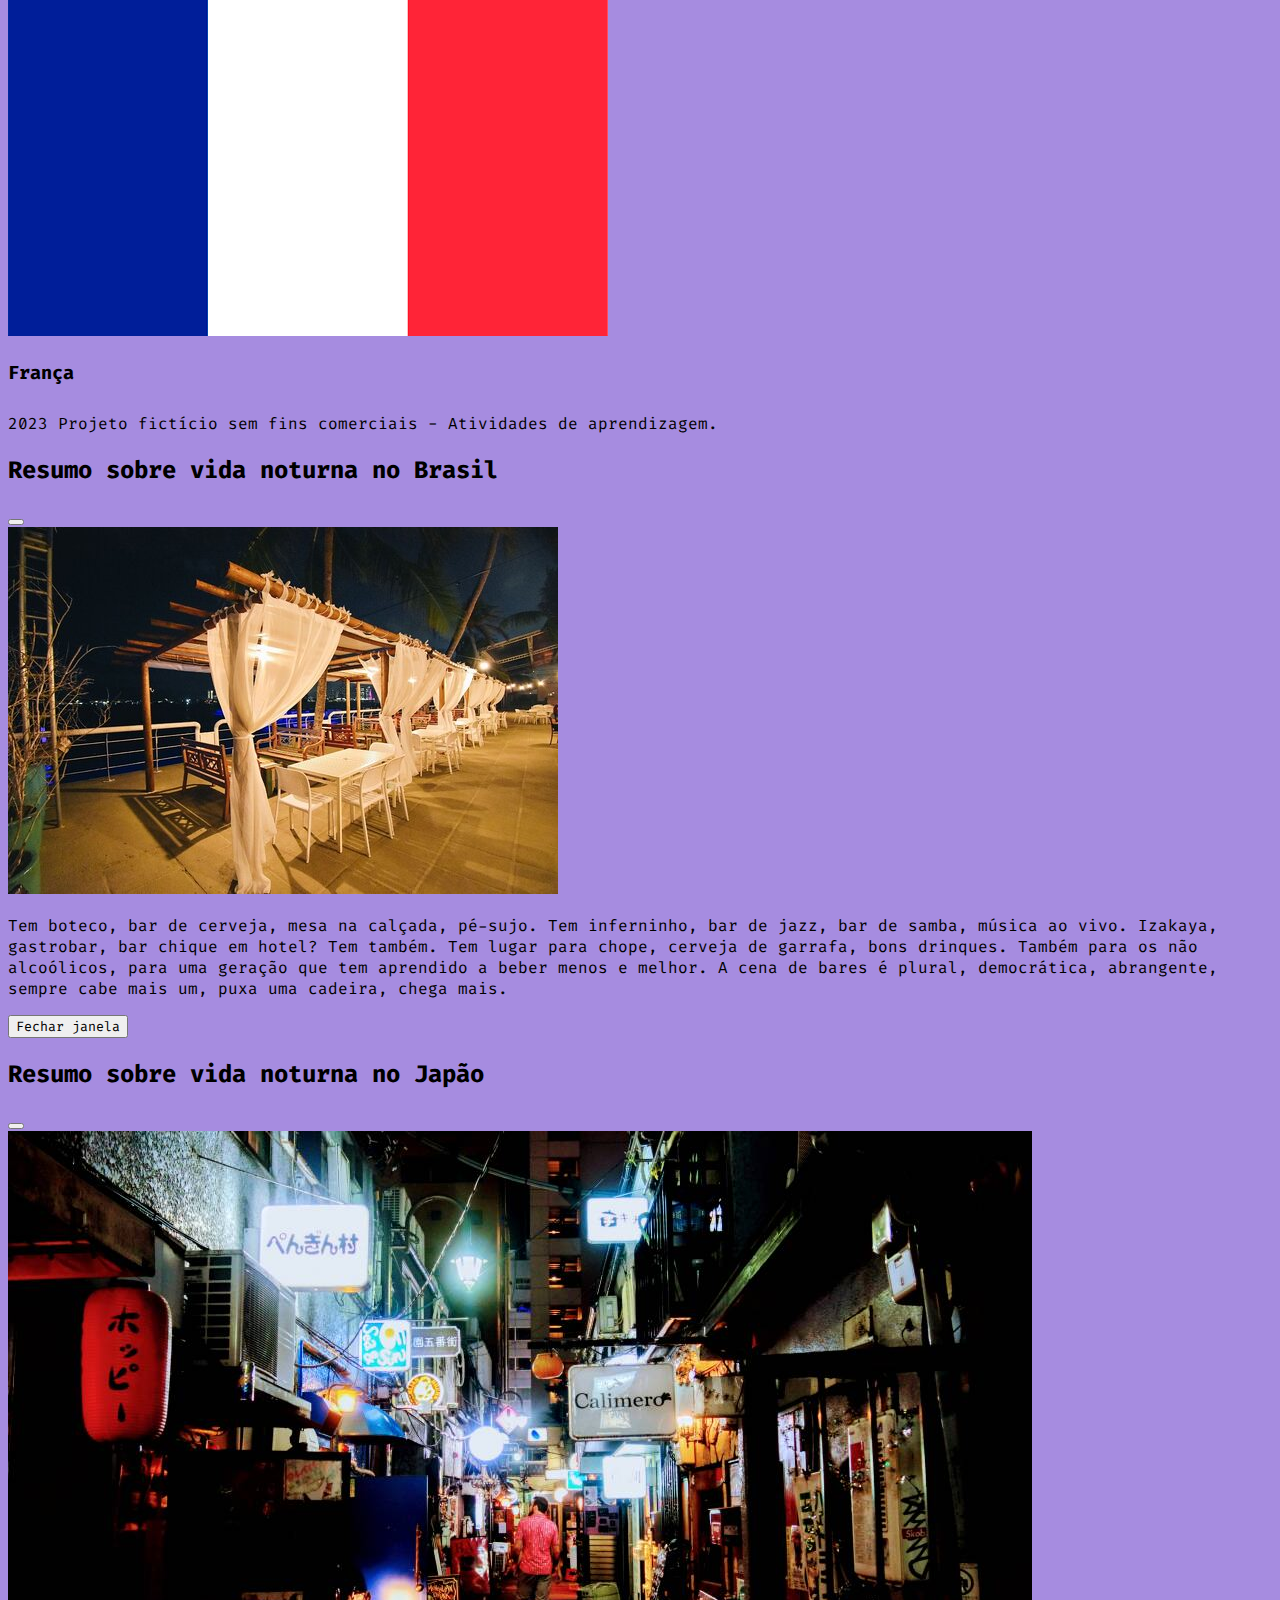
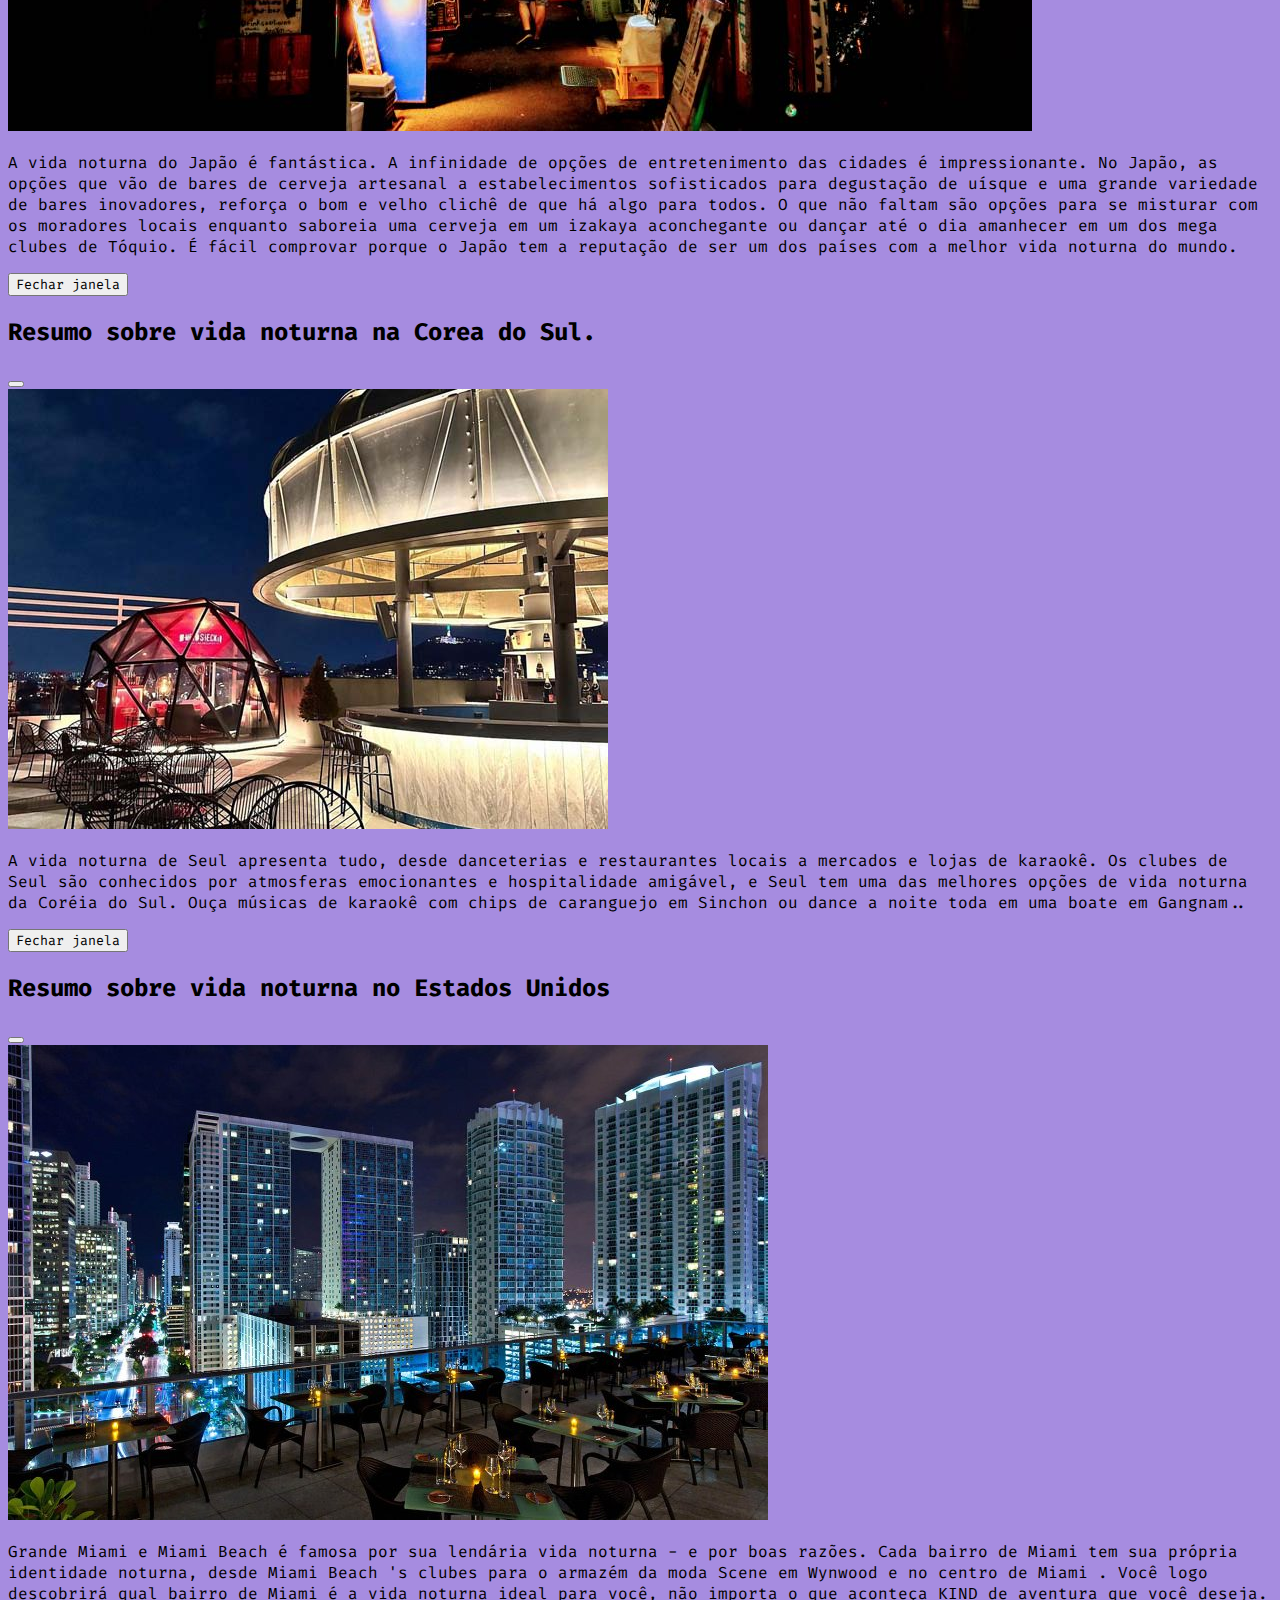
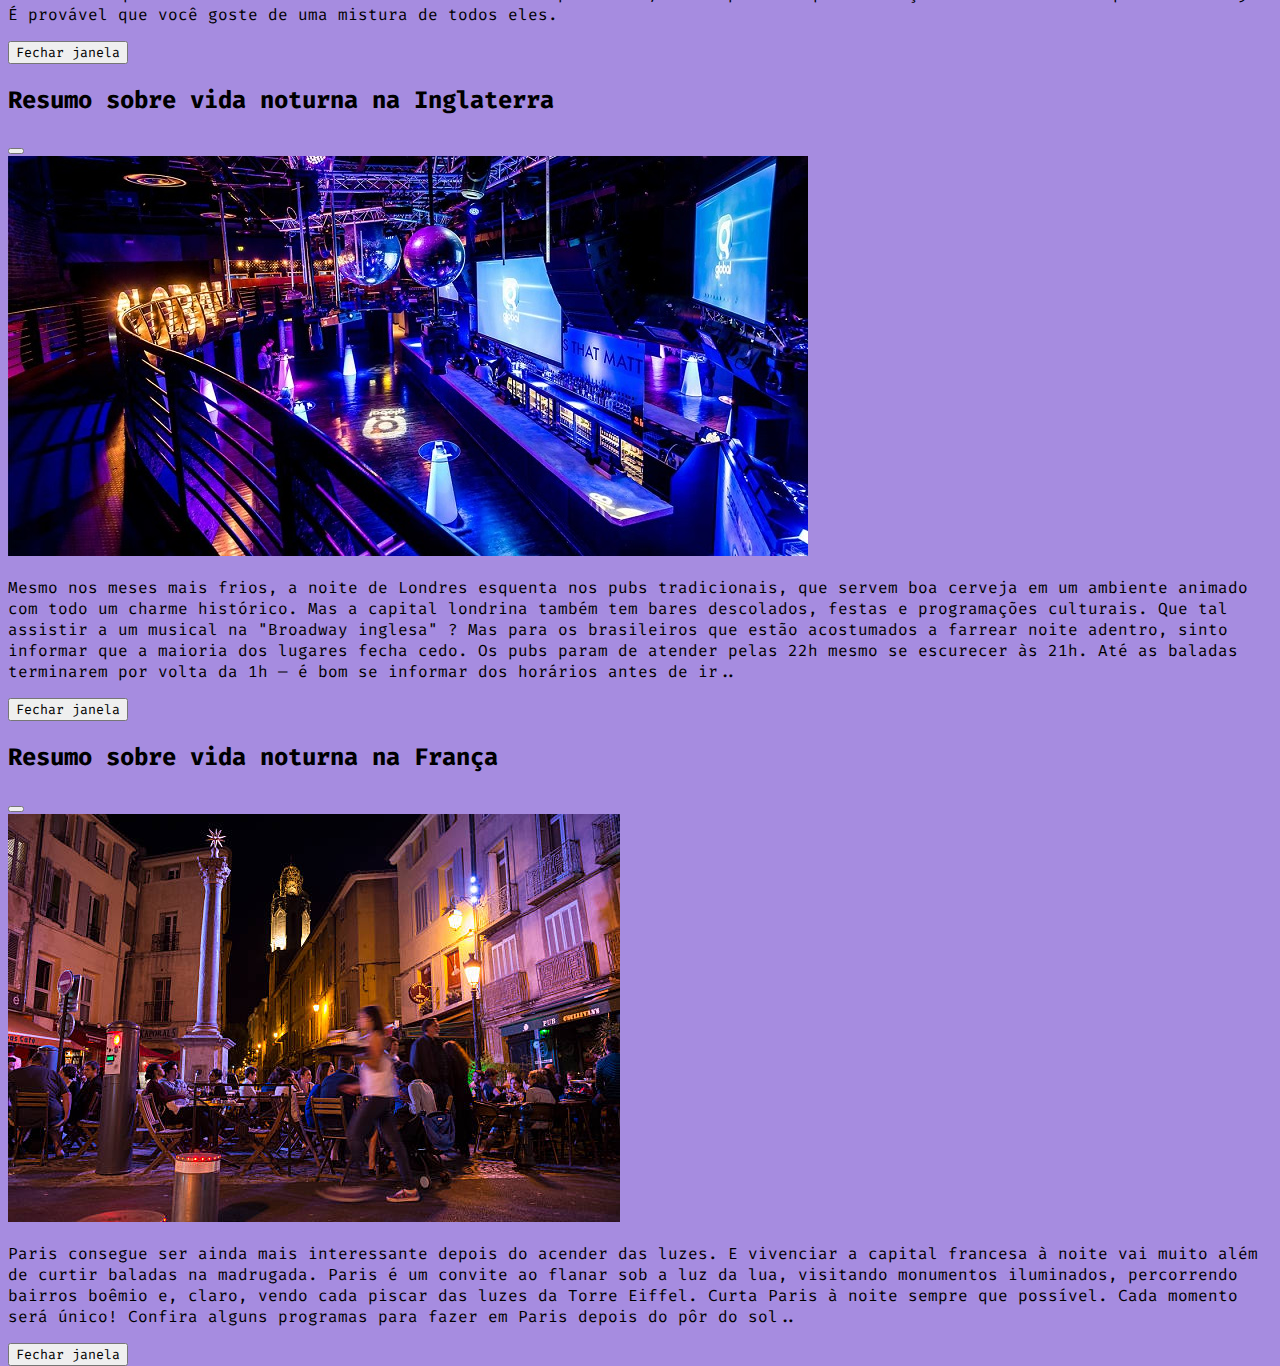
==== commit 99b1f88b: "att semifinal" ====
--- a/index.html
+++ b/index.html
@@ -13,15 +13,16 @@
   <link
     href="https://fonts.googleapis.com/css2?family=Fira+Code:wght@400;500;600&family=Inter:wght@100;200;300;400;500&display=swap"
     rel="stylesheet">
-  <link rel="stylesheet" href="./estilos.css">
+  <link rel="stylesheet" href="./assets/style/style.css">
 </head>
 
 <body>
-  <header>
+  <div class="navbar">
     <!-- classes expandir o menu responsivo com breakponts - background do nav - menu fixo -->
+    <section>
     <nav class="navbar-expand-lg navbar bg-body-tertiary fixed-top">
       <div class="container-fluid">
-        <a class="navbar-brand" href="./index.html"><img src="./assets/logo idsso.png" alt="logo tipos"
+        <a class="navbar-brand" href="./index.html"><img src="../assets/logo idsso.png" alt="logo tipos"
             style="max-width: 200px; max-height: 100px;" srcset=""></a>
         <button class="navbar-toggler" type="button" data-bs-toggle="offcanvas" data-bs-target="#offcanvasNavbar"
           aria-controls="offcanvasNavbar" aria-label="Toggle navigation">
@@ -29,7 +30,7 @@
         </button>
         <div class="offcanvas offcanvas-end" tabindex="-1" id="offcanvasNavbar" aria-labelledby="offcanvasNavbarLabel">
           <div class="offcanvas-header">
-            <h5 class="offcanvas-title" id="offcanvasNavbarLabel"><img src="./assets/logo-mobile.png" alt="100px"
+            <h5 class="offcanvas-title" id="offcanvasNavbarLabel"><img src="../assets/logo-mobile.png" alt="100px"
                 srcset="">
             </h5>
             <button type="button" class="btn-close" data-bs-dismiss="offcanvas" aria-label="Close"></button>
@@ -37,13 +38,13 @@
           <div class="offcanvas-body">
             <ul class="navbar-nav justify-content-end flex-grow-1 pe-3">
               <li class="nav-item">
-                <a class="nav-link active" aria-current="page" href="./index.html">Início</a>
+                <a class="nav-link active" aria-current="page" href="../index.html">Início</a>
               </li>
               <li class="nav-item">
-                <a class="nav-link" href="./add/photos.html">Poste suas experiencias.</a>
+                <a class="nav-link" href="../add/photos.html">Poste suas experiencias.</a>
               </li>
               <li class="nav-item">
-                <a class="nav-link" href="#">Contato</a>
+                <a class="nav-link" href="../contato/contatos.html">Contato</a>
               </li>
               <li class="nav-item">
                 <a class="nav-link" href="#">
@@ -55,7 +56,7 @@
                       }
 
                       .container {
-                        padding: 20px;
+                        padding: 5px;
                       }
 
                       .modo-noturno {
@@ -101,6 +102,8 @@
     </nav>
 
   </header>
+</section>
+</div>
   <main>
     <section class="banners banners-1 d-flex flex-column justify-content-center text-center">
       <div class="banners-titulo bg-body-secondary py-5">
@@ -118,7 +121,11 @@
       </div>
     </section>
 
-    <section class="banners banner-3">
+    <section class="banners banner-3 d-flex flex-column justify-content-center text-center">
+      <div class="banners-titulo bg-body-secondary text-center py-5">
+        <h2 class="fw-bold">Vamos admirar a lua e contemplar sua beleza.</h2>
+
+      </div>
     </section>
 
     <!-- SESSÃO NOSSOS SERVIÇOS  -->
@@ -244,60 +251,19 @@
             </div>
           </div>
         </div>
-        <!-- INSERIR MAIS CINCO CARDS E MODAIS CORRESPONDENTES -->
-        <section class="py-4 container">
-          <div class="row">
-            <div class="col-10 col-xl-8 mx-auto">
-              <div class="border border-2 rounded p-3">
-                <h3 class="fw-bold p-3">Entre Conosco</h3>
-                <form id="contato">
-                  <div class="form-floating mb-3">
-                    <input type="text" class="form-control" id="floatingNome" placeholder="Nome">
-                    <label for="floatingNome">Nome</label>
-                  </div>
-                  <div class="form-floating mb-3">
-                    <input type="email" class="form-control" id="floatingEmail" placeholder="name@example.com">
-                    <label for="floatingEmail">Email</label>
-                  </div>
-                  <div class="form-floating mb-3">
-                    <input type="number" class="form-control" id="floatingTelefone" placeholder="Telefone">
-                    <label for="floatingTelefone">Telefone</label>
-                  </div>
-                  <select class="form-select mb-3" aria-label="Default select example">
-                    <option disabled selected>Preferência de contato:</option>
-                    <option value="1">WhatsApp</option>
-                    <option value="2">Email</option>
-                    <option value="3">Ligação</option>
-                  </select>
-                  <label for="nivel-satisfacao" class="form-label">Nível de satisfação:</label>
-                  <input type="range" class="form-range input-range" id="nivel-satisfacao">
-                  <div class="form-check">
-                    <input class="form-check-input" type="checkbox" value="" id="flexCheckDefault">
-                    <label class="form-check-label" for="flexCheckDefault">
-                      Deseja receber novidades por email?
-                    </label>
-                  </div>
-                  <button type="button" class="btn btn-primary w-100 fw-bold mt-3 py-3">Enviar</button>
-                </form>
-              </div>
-            </div>
-          </div>
-
-        </section>
-    </section>
-
-    <footer class="text-center bg-body-tertiary">
-      <section class="container p-4 pb-0 mb-4">
-        <a class="btn" href="#!"><i class="bi bi-whatsapp"></i></a>
-        <a class="btn" href="#!"><i class="bi bi-instagram"></i></a>
-        <a class="btn" href="#!"><i class="bi bi-twitter"></i></a>
-      </section>
-      <div class="p-3">
-        2023 <i class="bi bi-c-circle"></i> Projeto fictício sem fins comerciais - Atividades de aprendizagem.
-      </div>
-    </footer>
-
-  </main>
+      </main>
+
+        <footer class="text-center bg-body-tertiary">
+          <section class="container p-4 pb-0 mb-4">
+            <a class="btn" href="#!"><i class="bi bi-whatsapp"></i></a>
+            <a class="btn" href="#!"><i class="bi bi-instagram"></i></a>
+            <a class="btn" href="#!"><i class="bi bi-twitter"></i></a>
+          </section>
+          <div class="p-3">
+            2023 <i class="bi bi-c-circle"></i> Projeto fictício sem fins comerciais - Atividades de aprendizagem.
+          </div>
+        </footer>
+ 
 
   <!-- Modal 1 -->
   <!-- Kombi no orelhão centraliza botão, -->
@@ -409,8 +375,6 @@
             estão acostumados a farrear noite adentro, sinto informar que a maioria dos lugares fecha cedo. Os pubs
             param de atender pelas 22h mesmo se escurecer às 21h. Até as baladas terminarem por volta da 1h — é bom se
             informar dos horários antes de ir..</p>
-
-
         </div>
         <div class="modal-footer mx-auto">
           <button type="button" class="btn btn-secondary botao-padrao border-0" data-bs-dismiss="modal">Fechar
--- a/assets/style/style.css
+++ b/assets/style/style.css
@@ -0,0 +1,64 @@
+*{
+  font-family: 'Fira Code', monospace;
+  
+
+}
+body {  
+  height: 4000px; /* Aumentar o tamanho da tela para aparecer a barra de rolagem */
+  background: #a68ce0;
+	box-shadow: inset 0 0 20vmin 0 #e7f158;
+}
+
+input[type=checkbox] {
+  border: #e7f158;
+  box-shadow: none;
+}
+
+input[type=checkbox]:checked,
+input[type="checkbox"]:focus {
+  background-color:black; ;
+  border-color: #e7f158;
+  box-shadow: none;
+  outline: none;
+}
+
+.banners-1{
+  background-image: url(../img/Golden\ Gai.jpg);
+    width: 100%;
+    height: 300px; 
+}
+
+.banners{
+/* Para a imagem da classe .banners-1 ser exibida é necessário definir width e height */
+width: 100%;
+height: 100vh;
+/* Para a imagem não se repetir */
+background-repeat: no-repeat; 
+/* para a imagem ocupar todo o espaço da tela */
+background-size: cover;
+/* para centralizar a imagem */
+background-position: center;
+/* A tela foi aumentanda para height de 4000px, aparecerá a barra de rolagem, então para fixar a imagem (chaamado de Parallax) */
+background-attachment: fixed;
+}
+
+.banners-titulo {
+  /* testar a opacidade com valores 0, 1 também */
+  --bs-bg-opacity: .1;
+    color: #e7f158;
+    box-shadow: inset 0 0 40vmin 0 #4e12d0;
+}
+
+.banner-2{
+  background-image: url(../img/New\ York\ Bar.jpg);
+}
+
+.banner-3{
+  background-image: url(../img/Shibuya-night-tour.jpg);
+}
+
+.navbar{
+  background: #e7f158;
+  box-shadow: inset 0 0 5vmin 0 #a68ce0;
+}
+
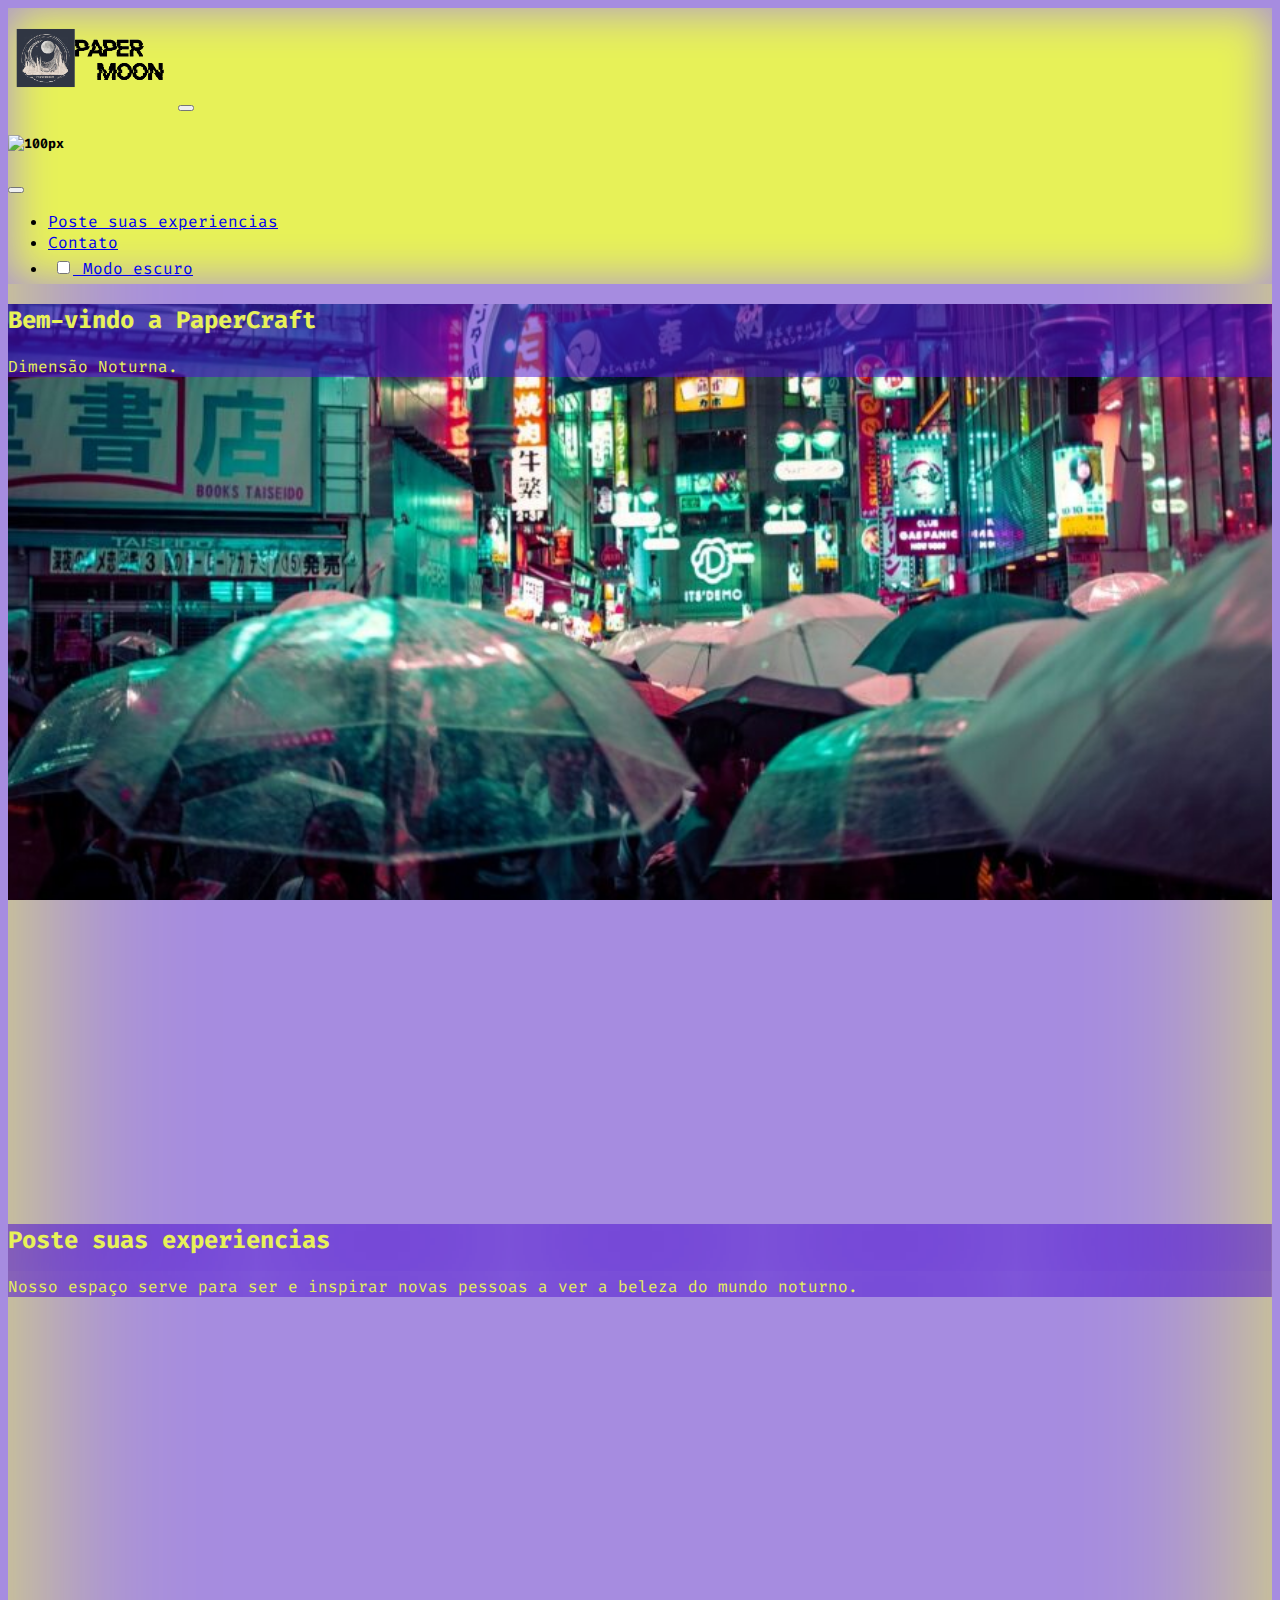
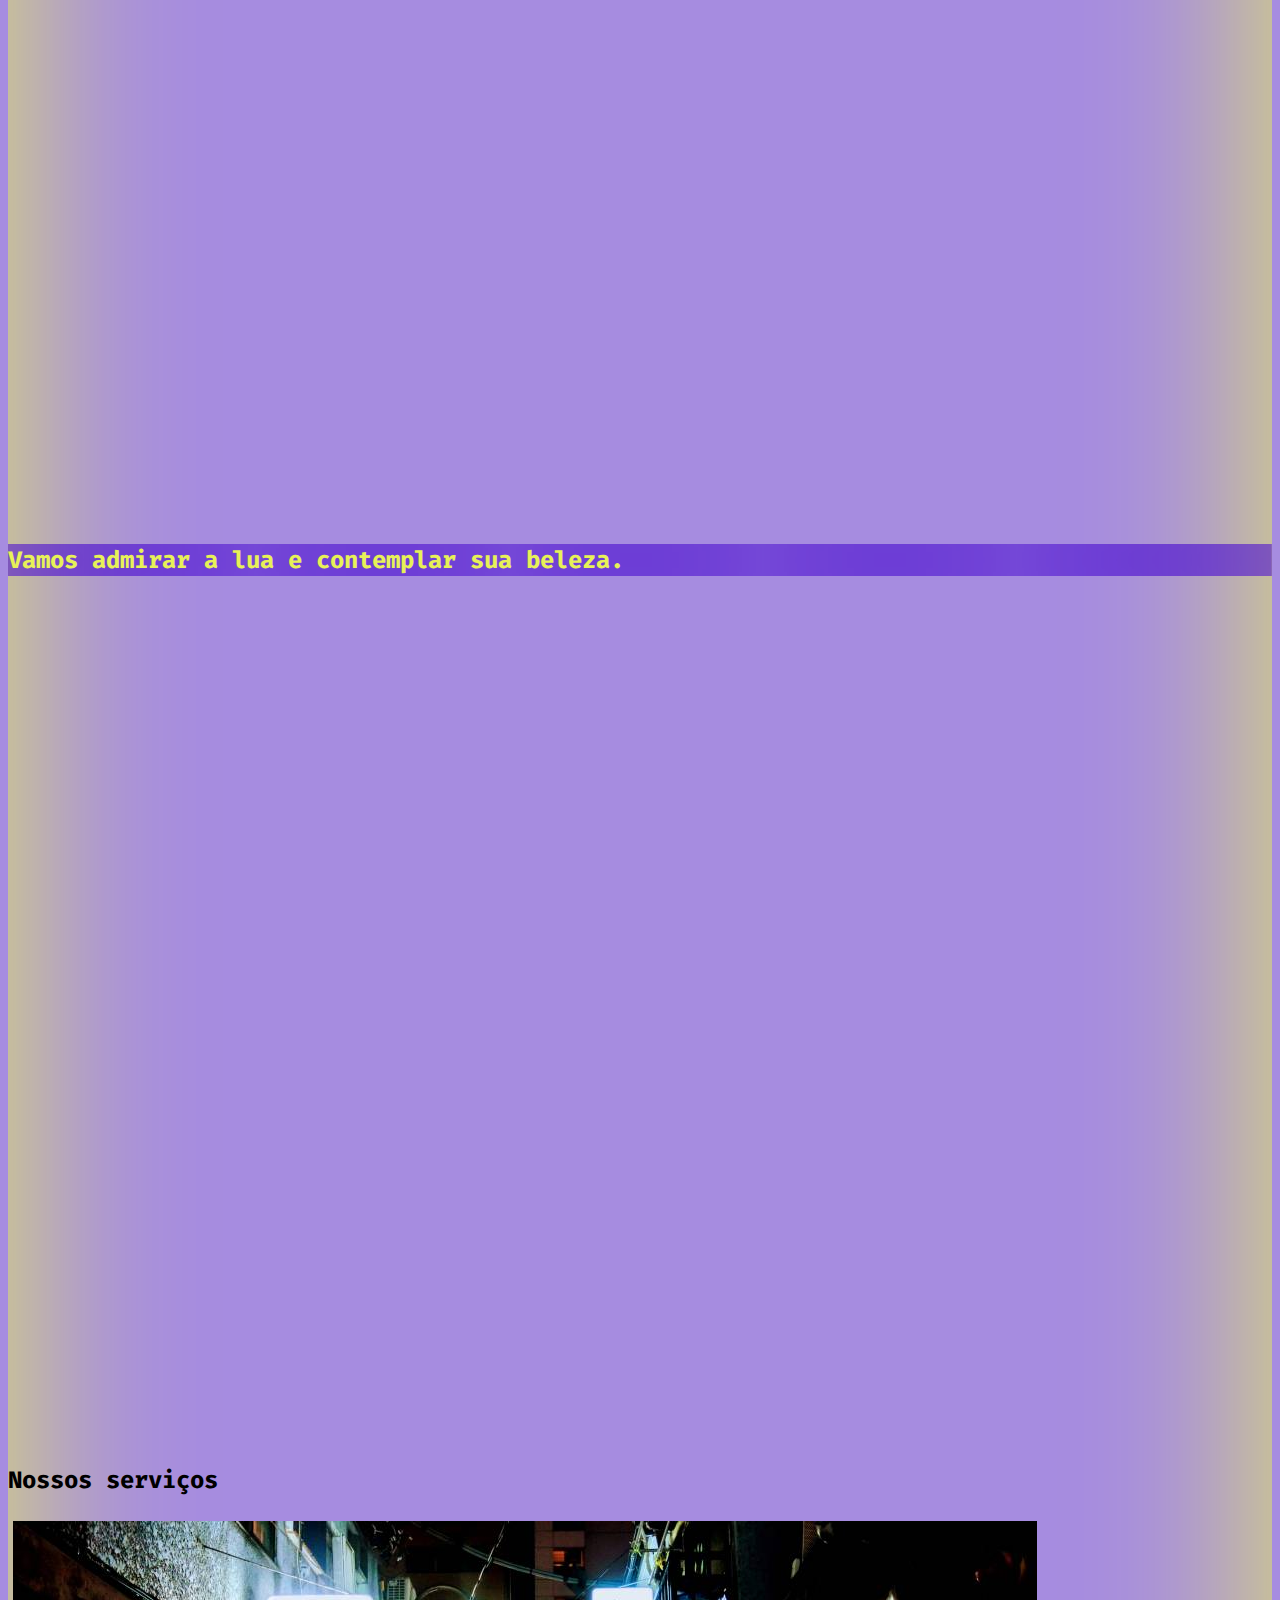
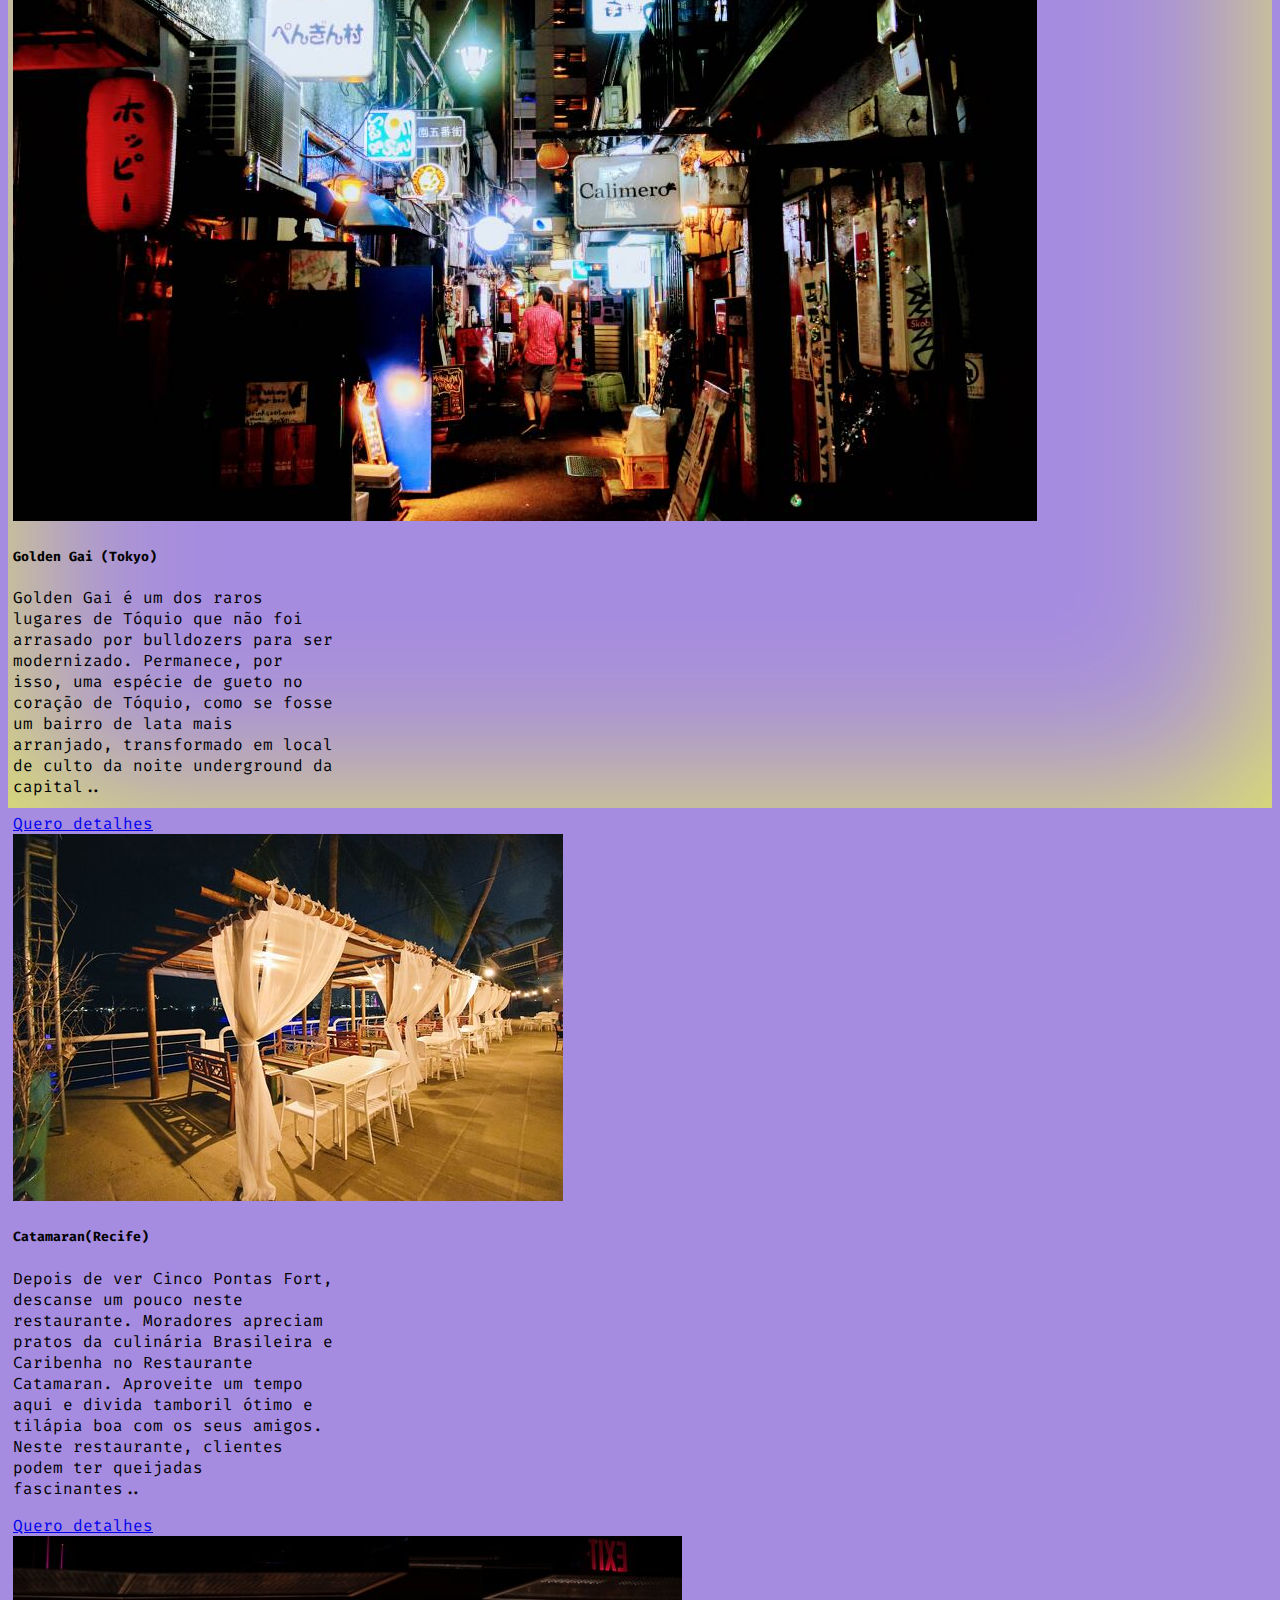
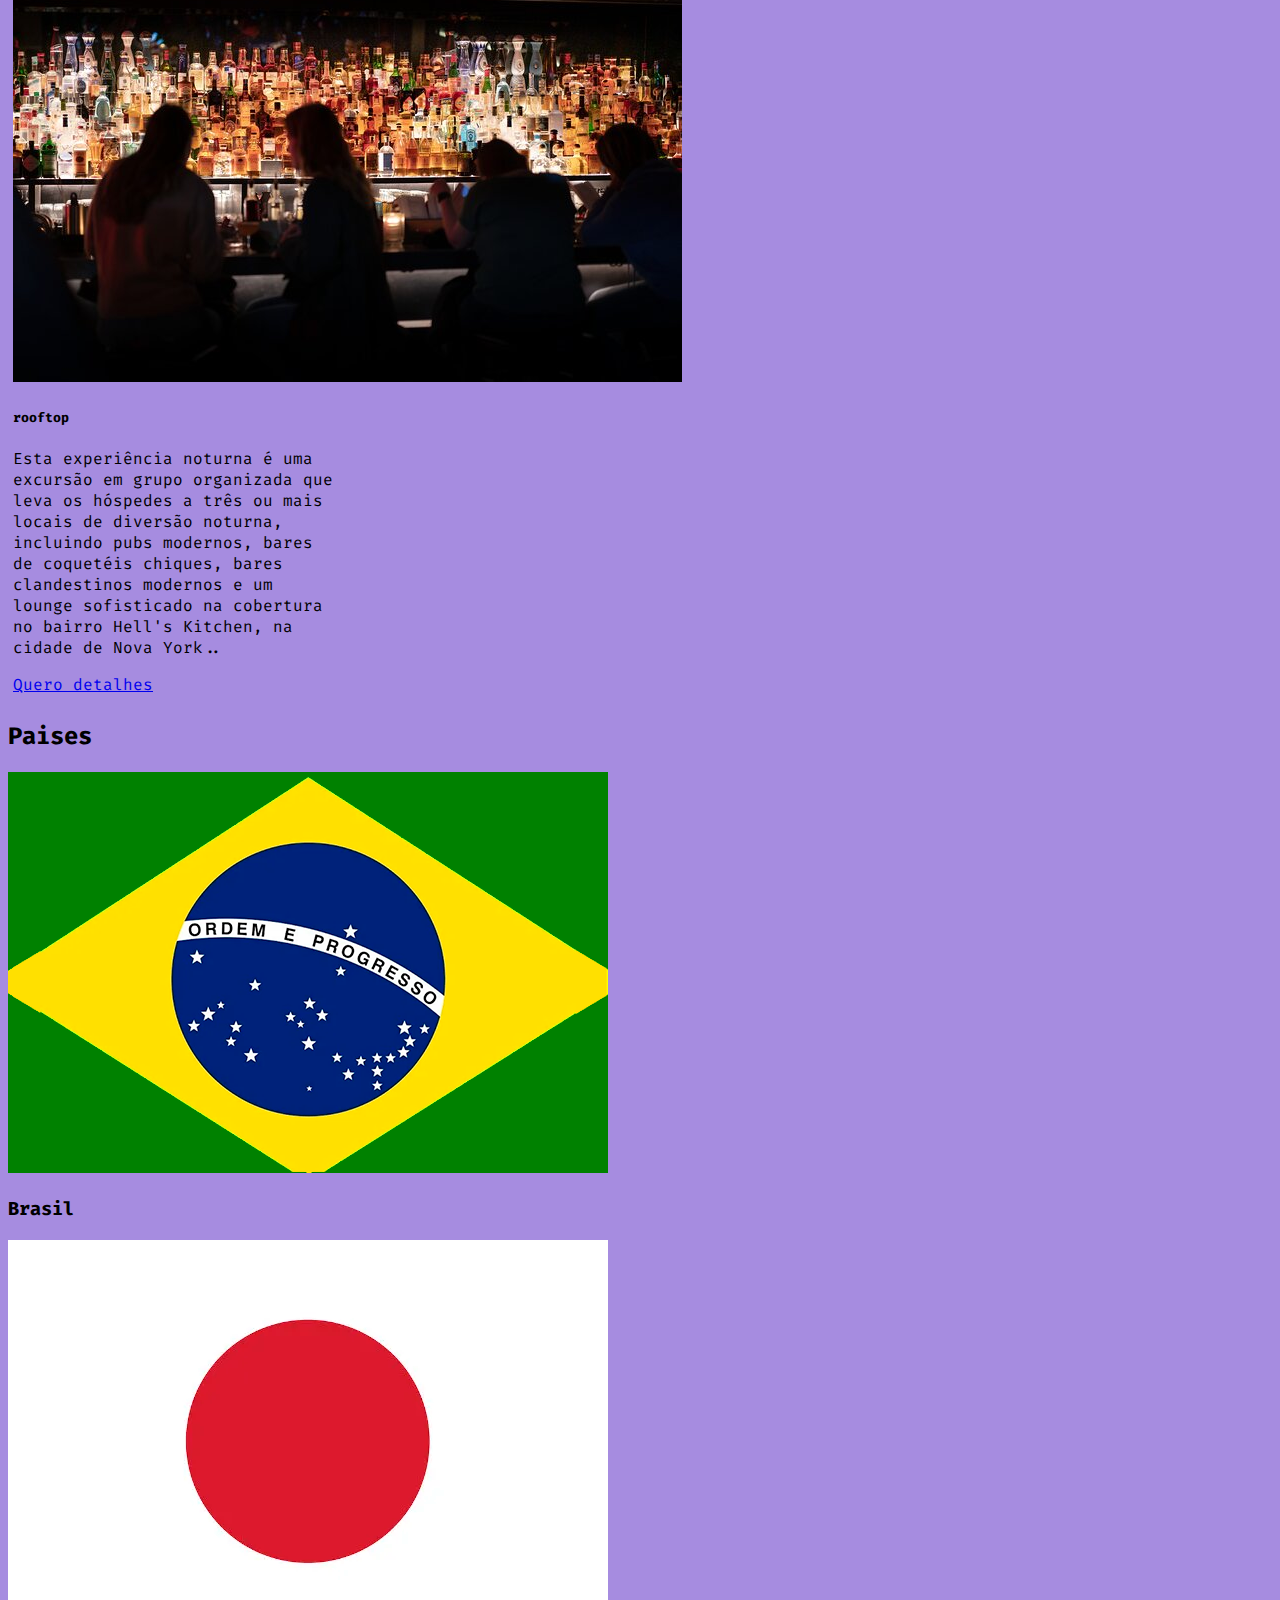
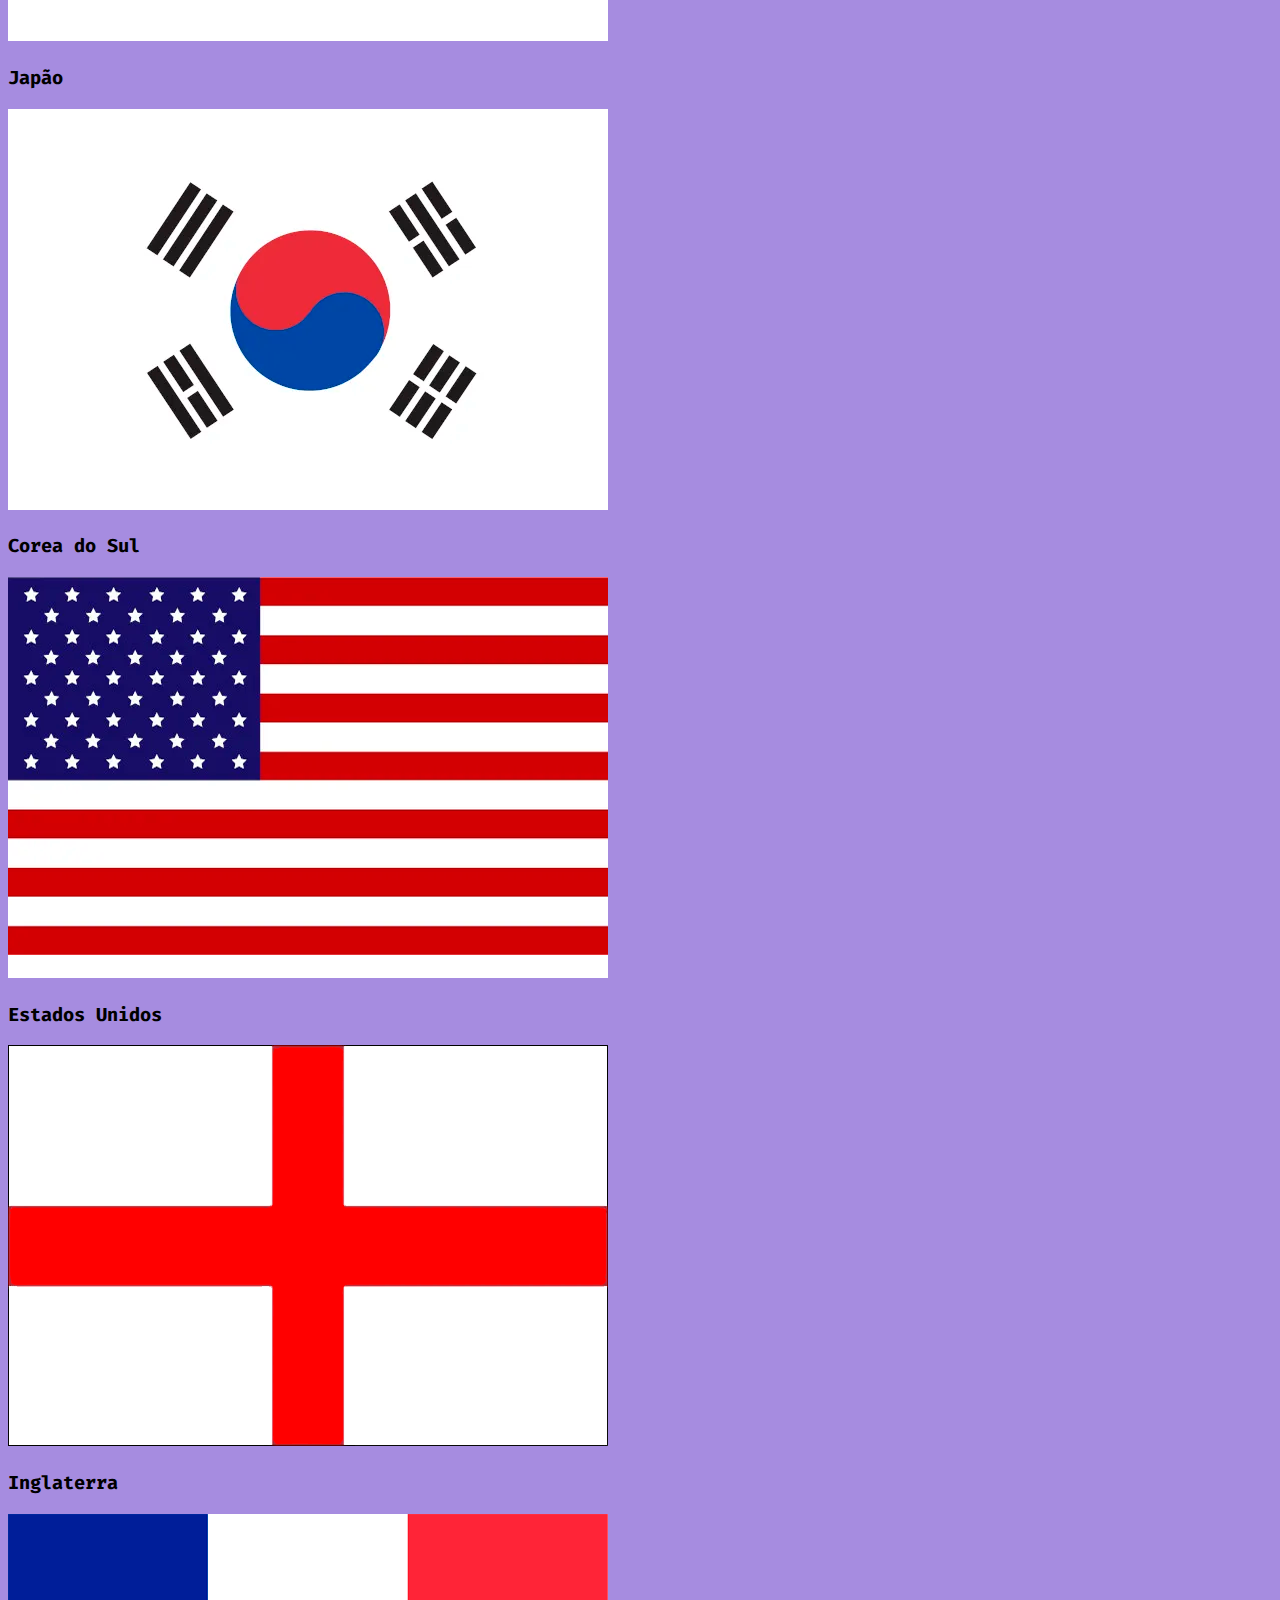
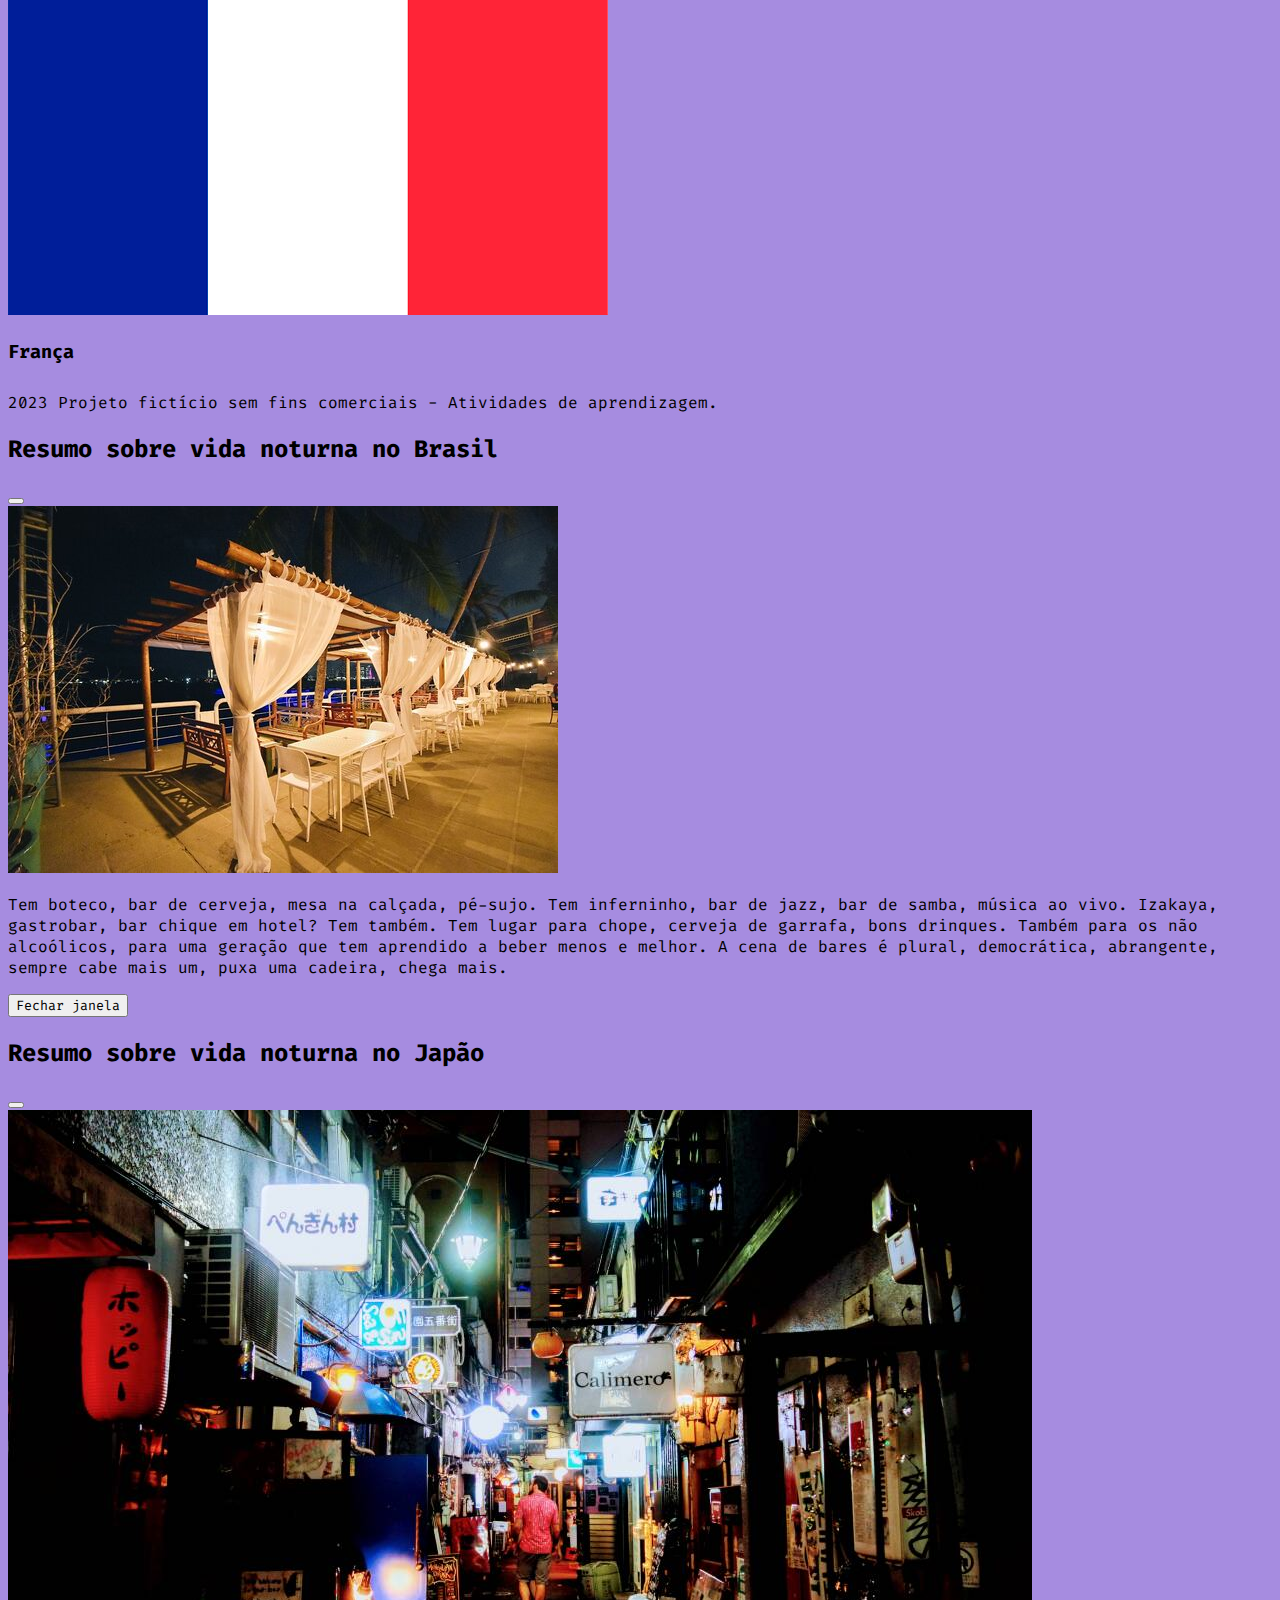
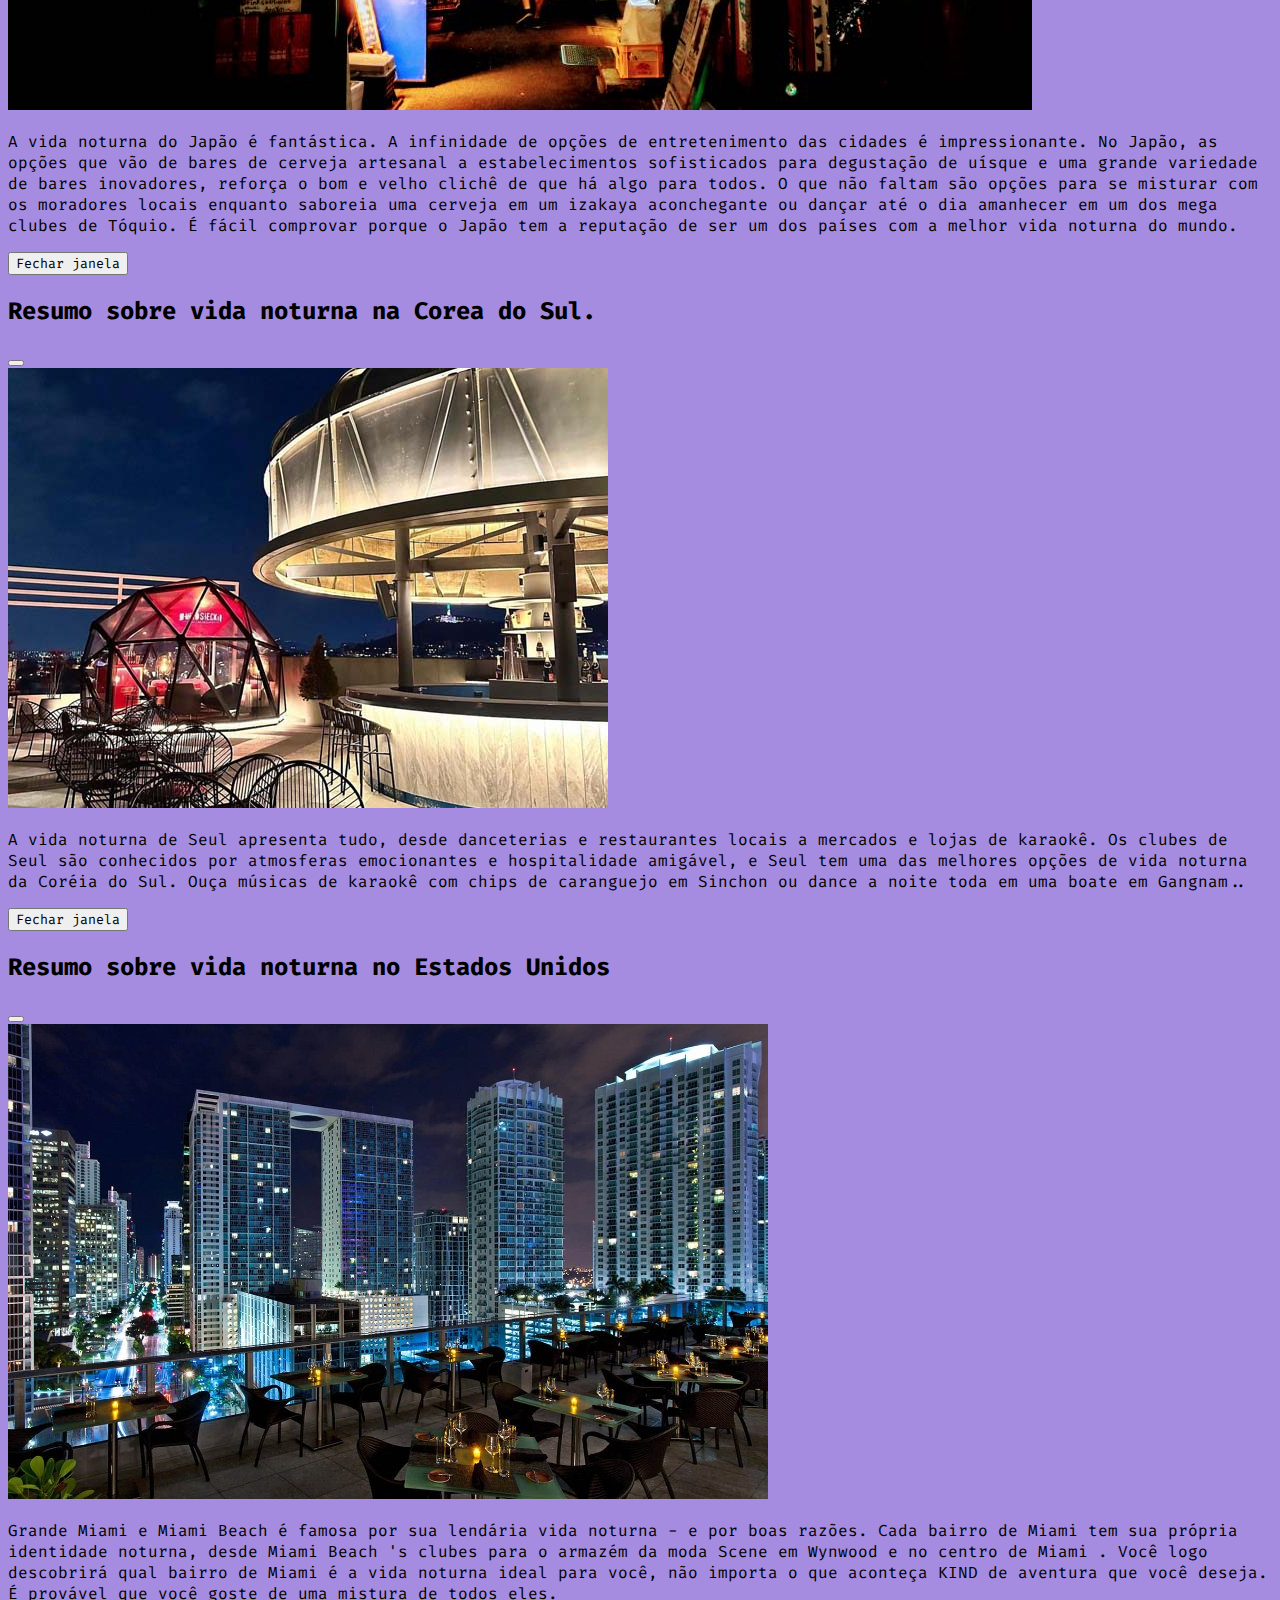
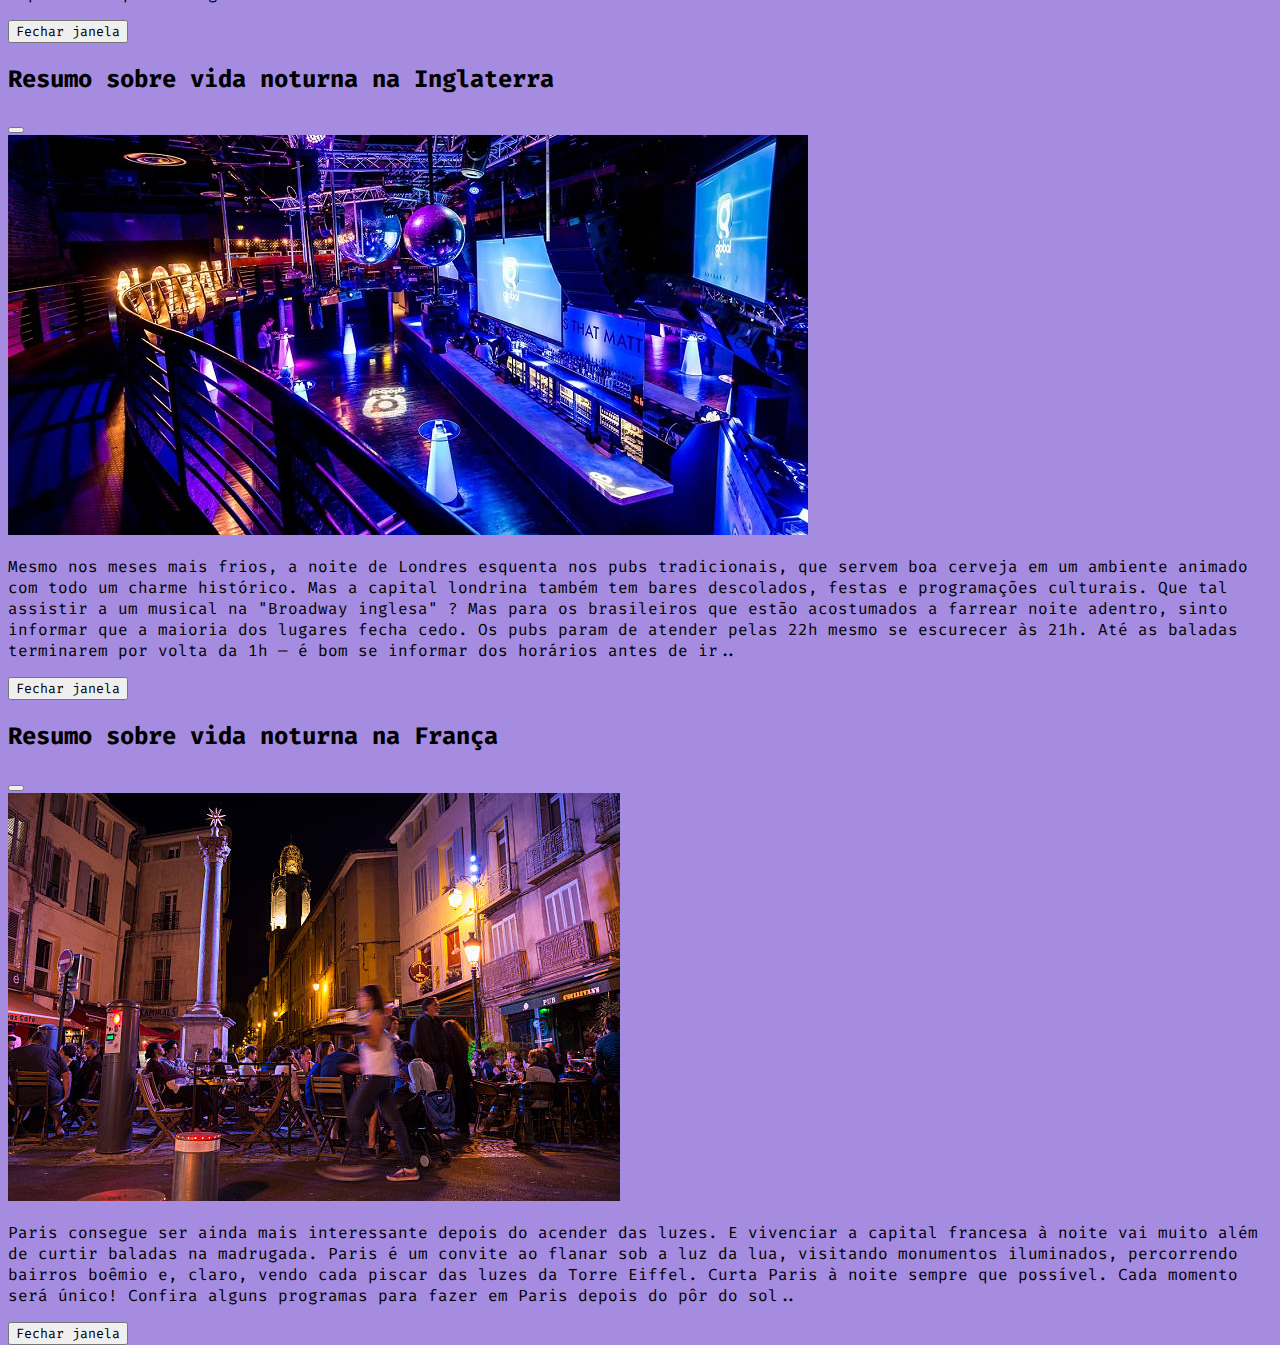
==== commit bfc99b7d: "att final" ====
--- a/index.html
+++ b/index.html
@@ -36,12 +36,9 @@
             <button type="button" class="btn-close" data-bs-dismiss="offcanvas" aria-label="Close"></button>
           </div>
           <div class="offcanvas-body">
-            <ul class="navbar-nav justify-content-end flex-grow-1 pe-3">
+            <ul class="navbar-nav justify-content-end flex-grow-1 pe-3">           
               <li class="nav-item">
-                <a class="nav-link active" aria-current="page" href="../index.html">Início</a>
-              </li>
-              <li class="nav-item">
-                <a class="nav-link" href="../add/photos.html">Poste suas experiencias.</a>
+                <a class="nav-link" href="../add/photos.html">Poste suas experiencias</a>
               </li>
               <li class="nav-item">
                 <a class="nav-link" href="../contato/contatos.html">Contato</a>
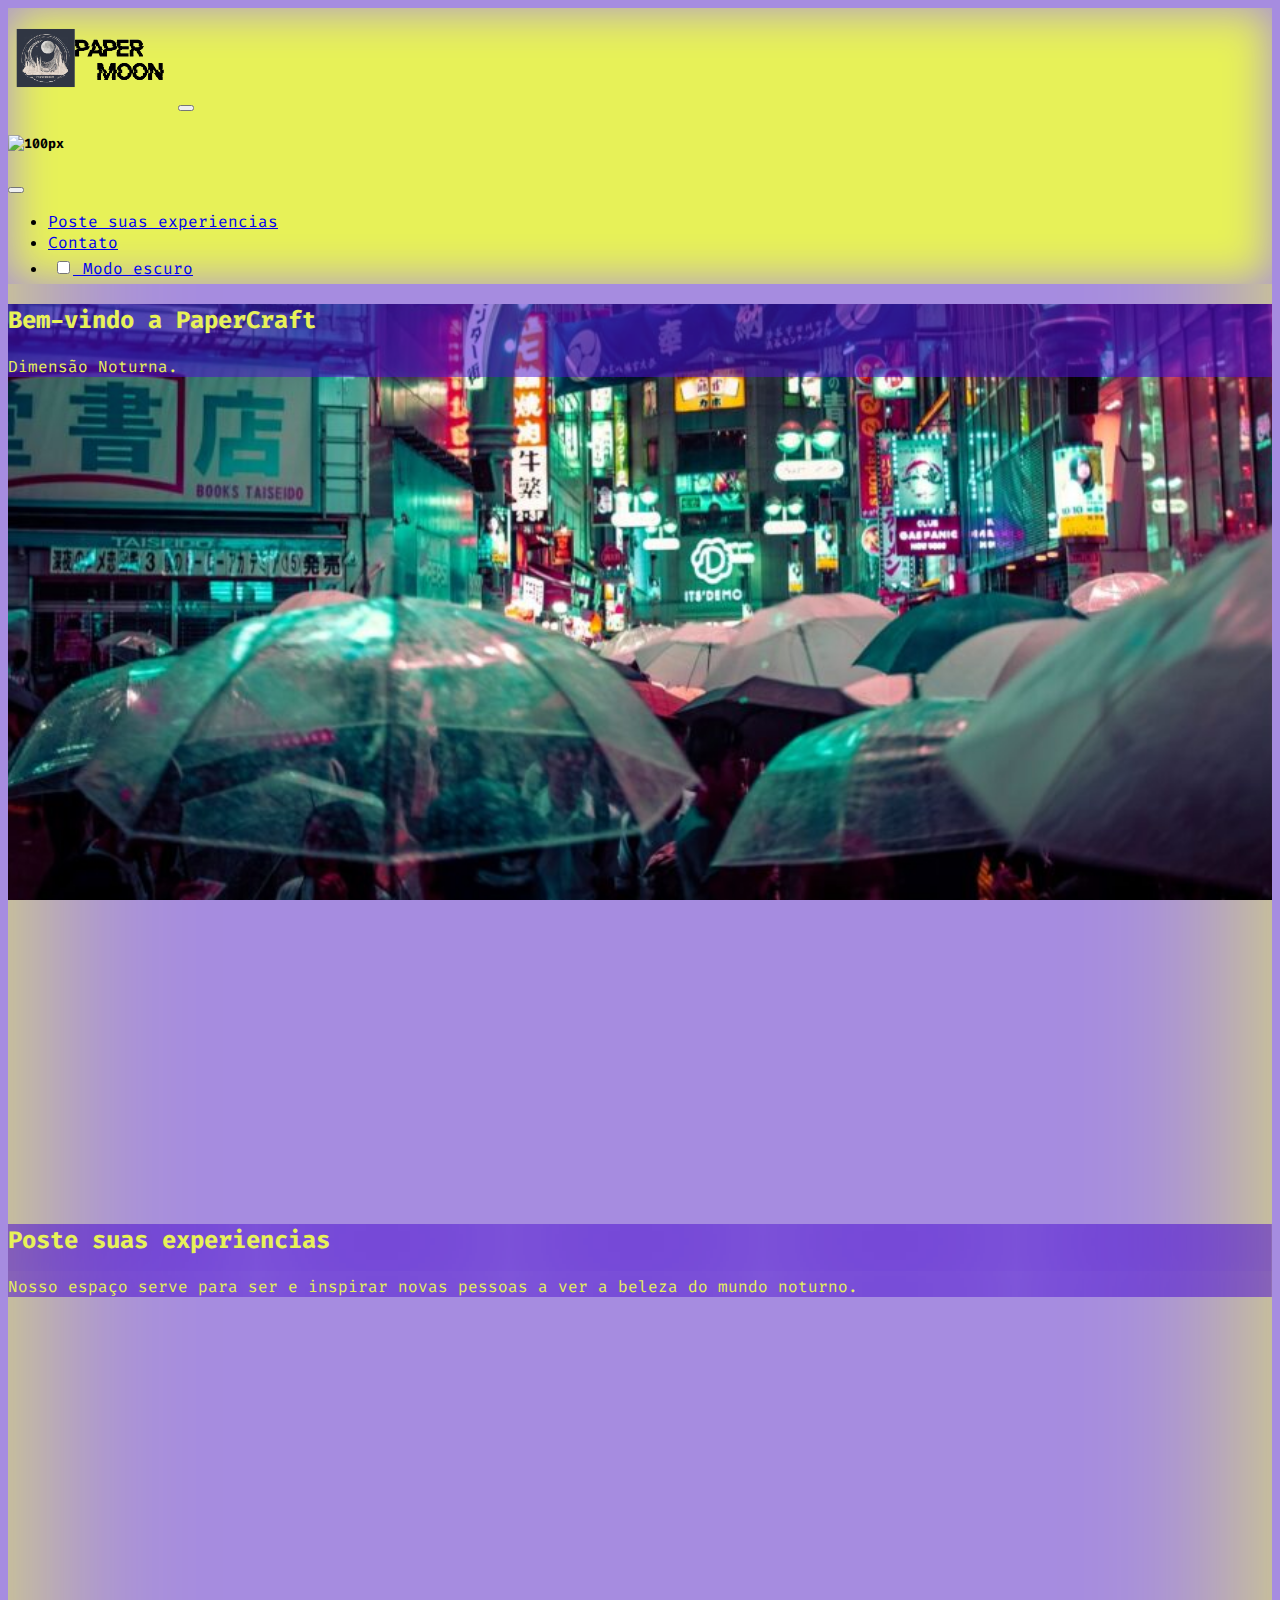
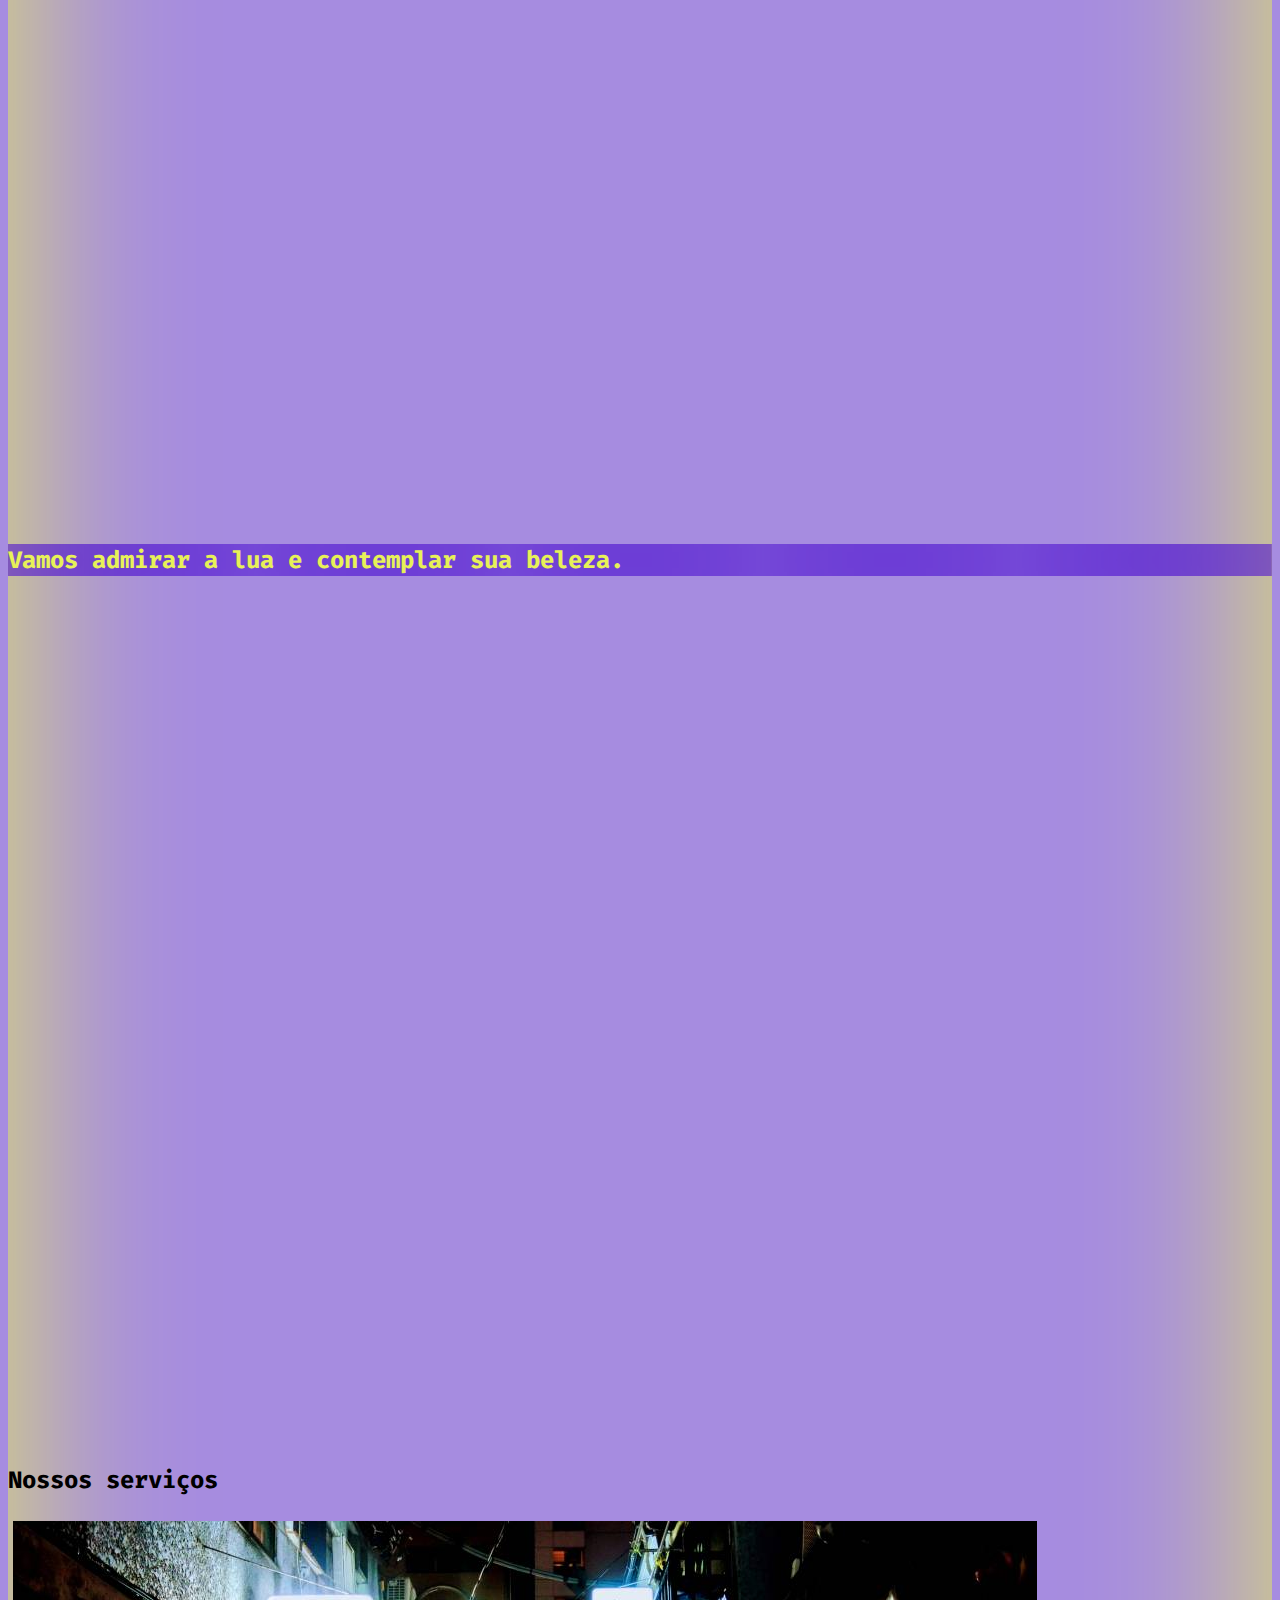
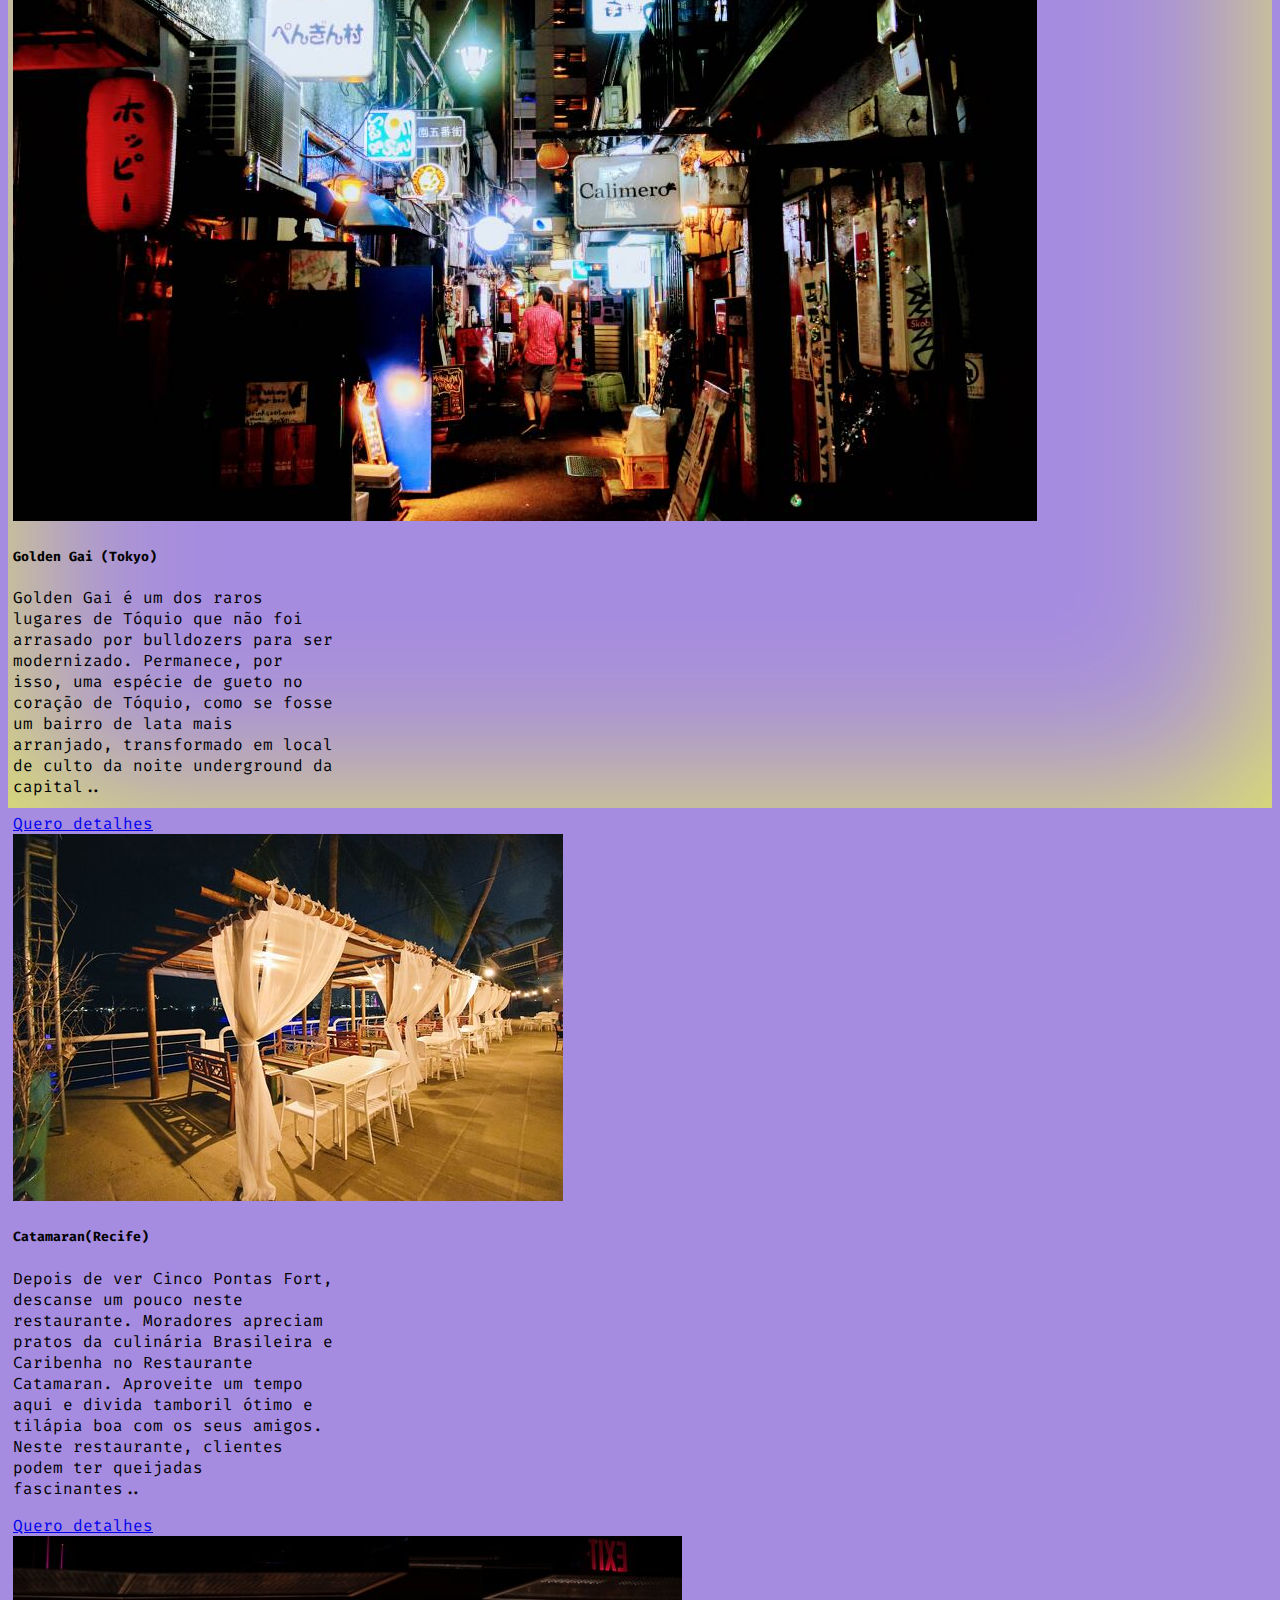
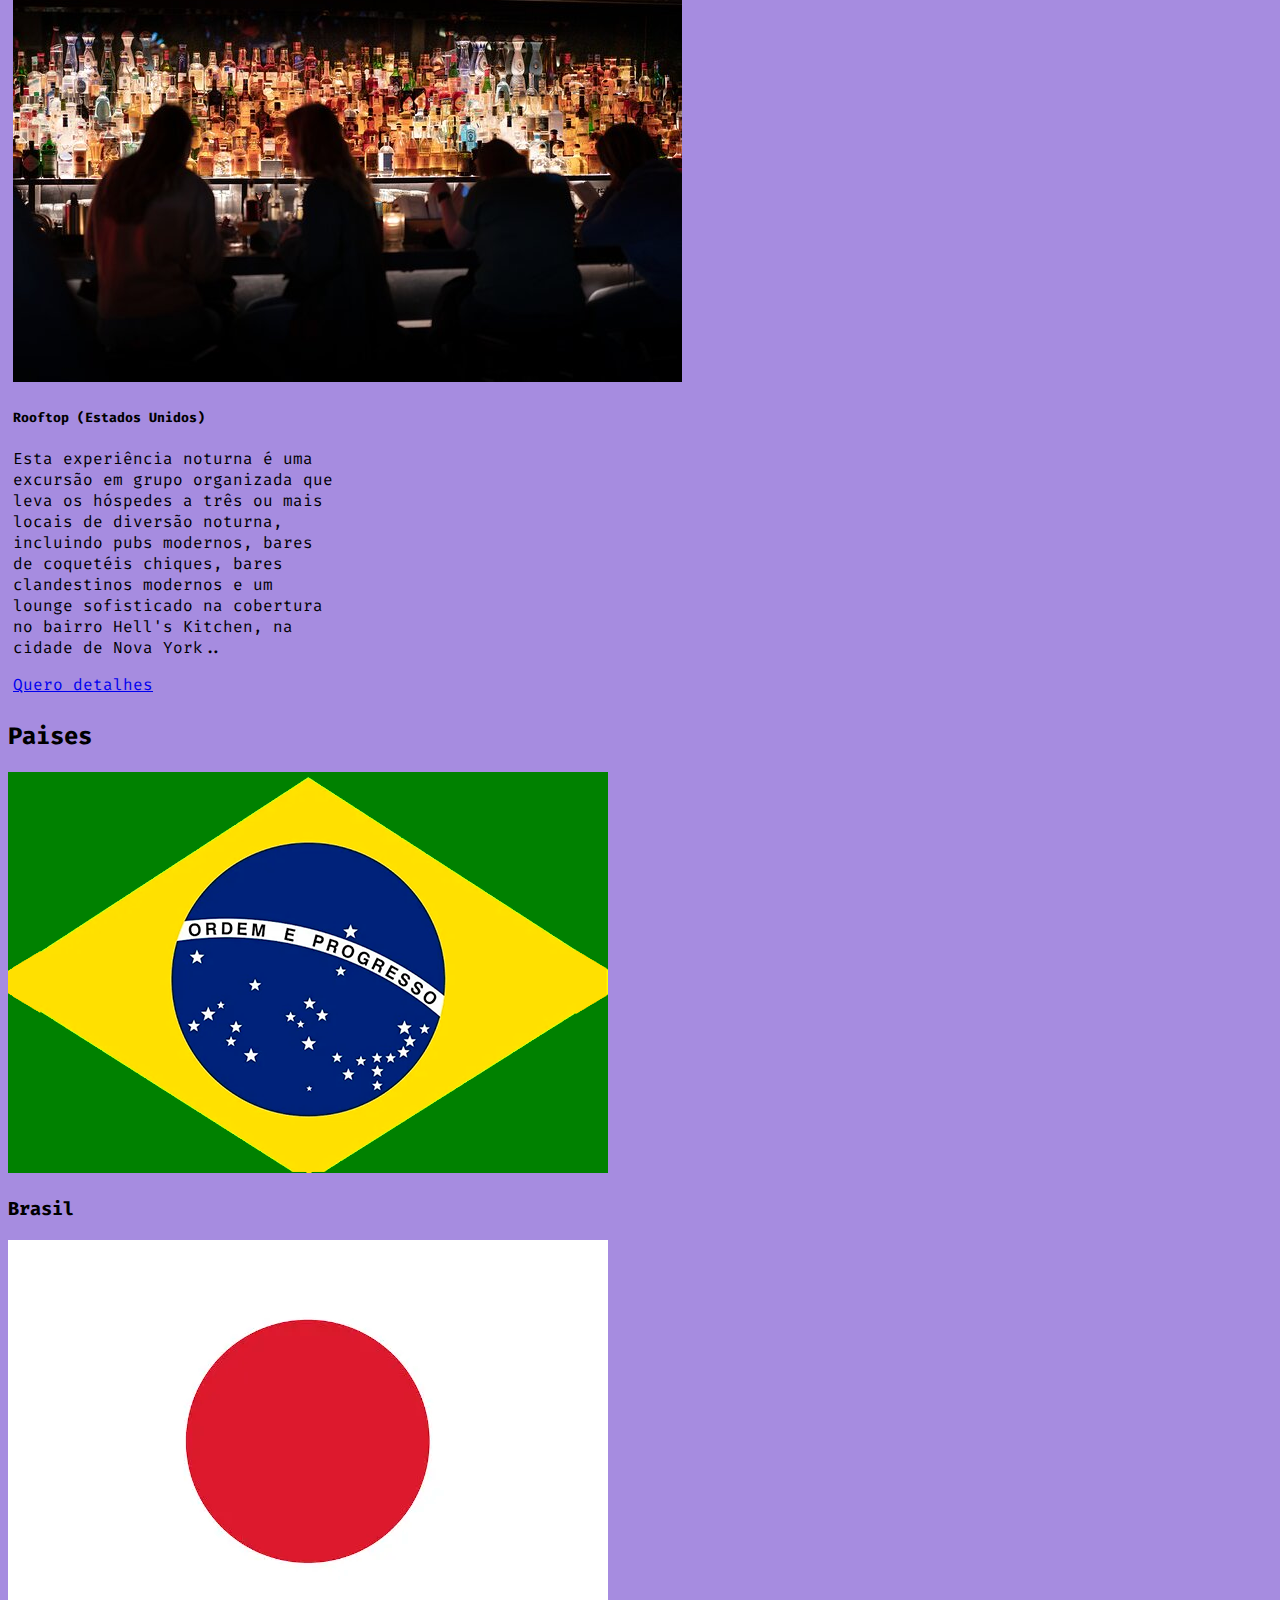
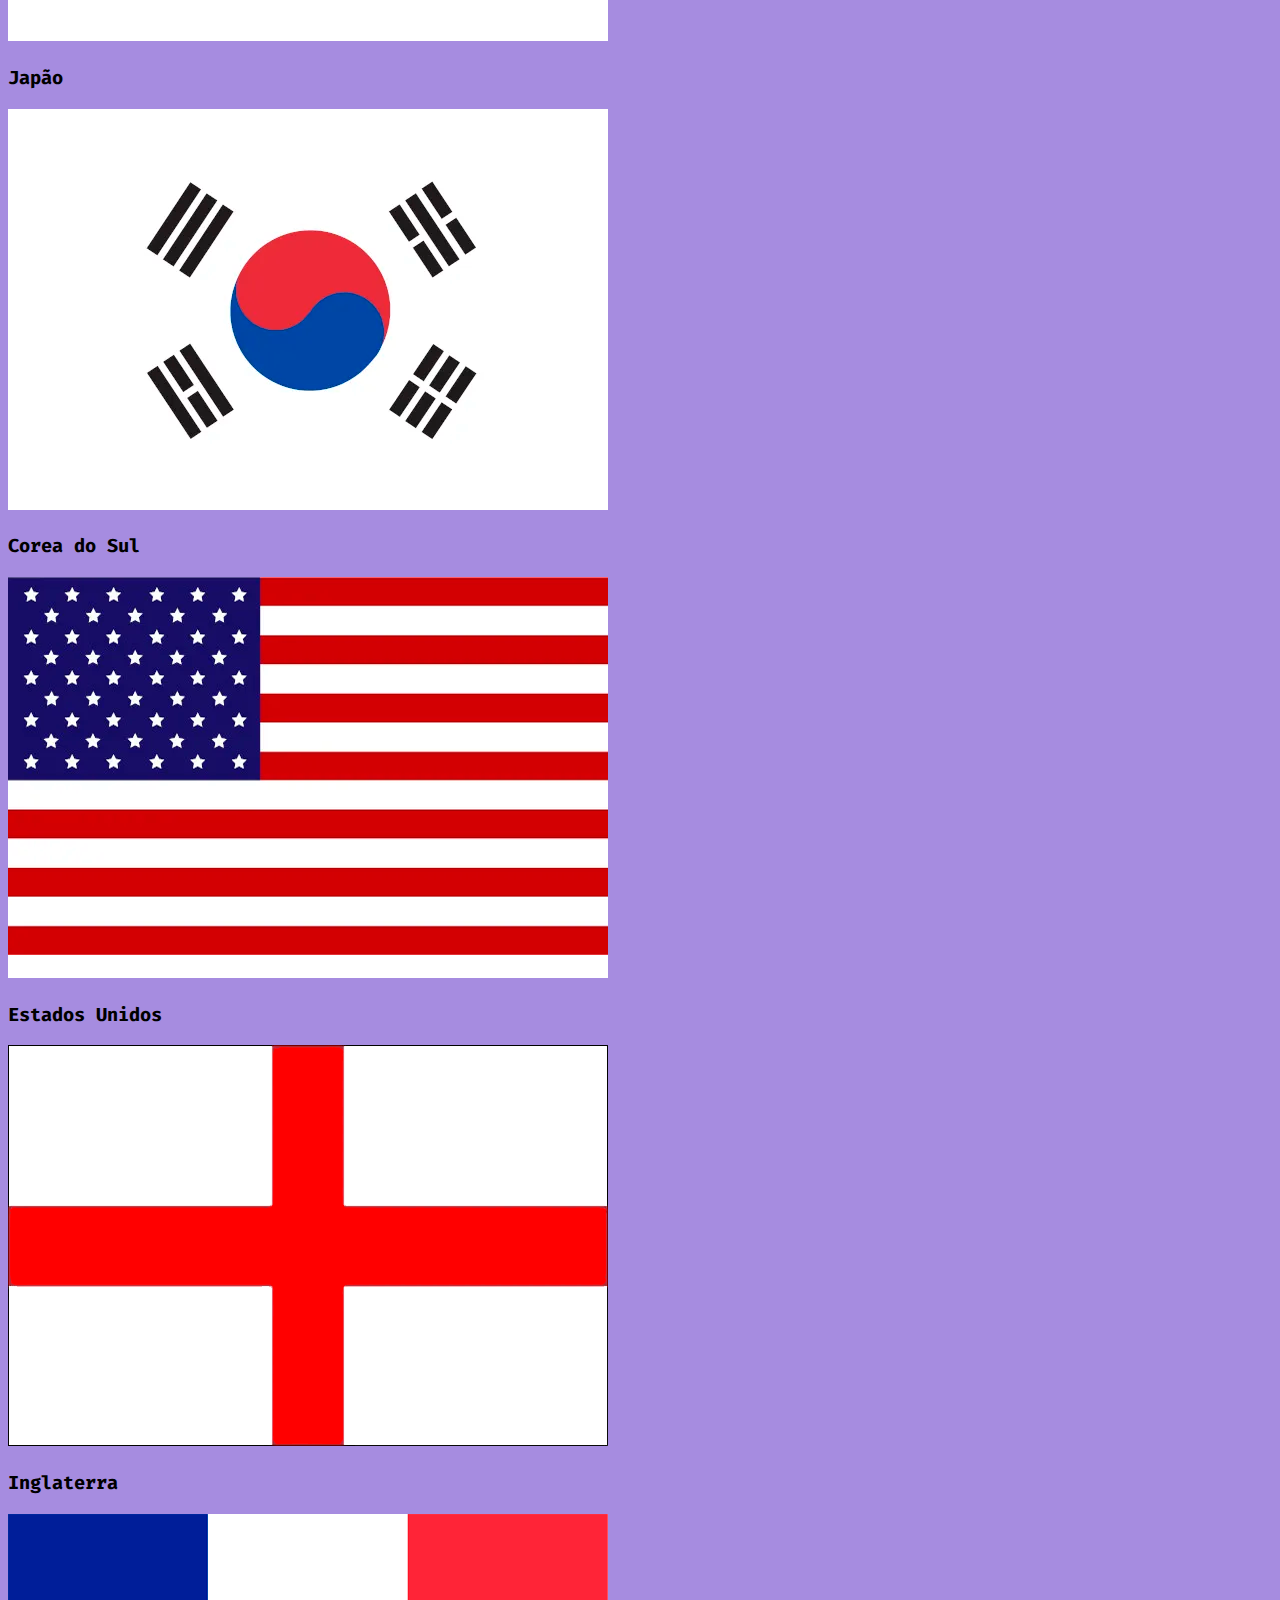
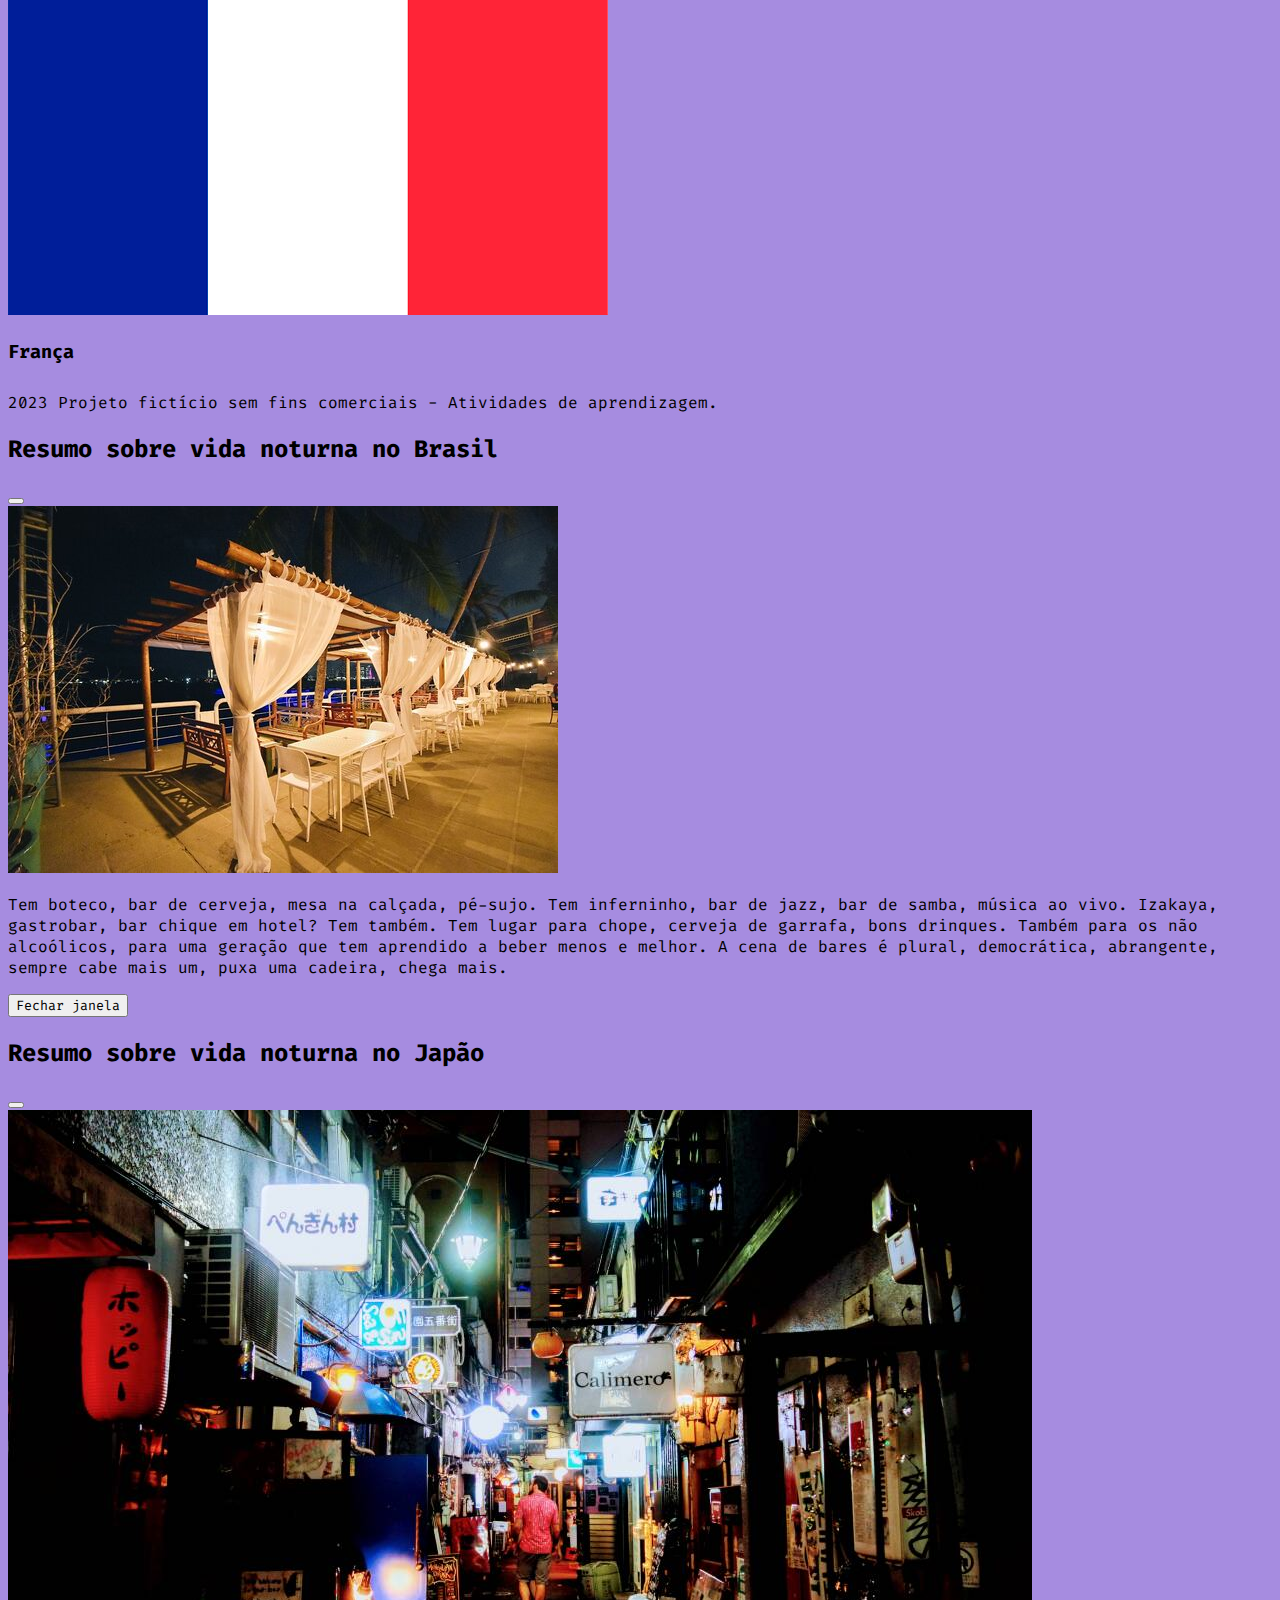
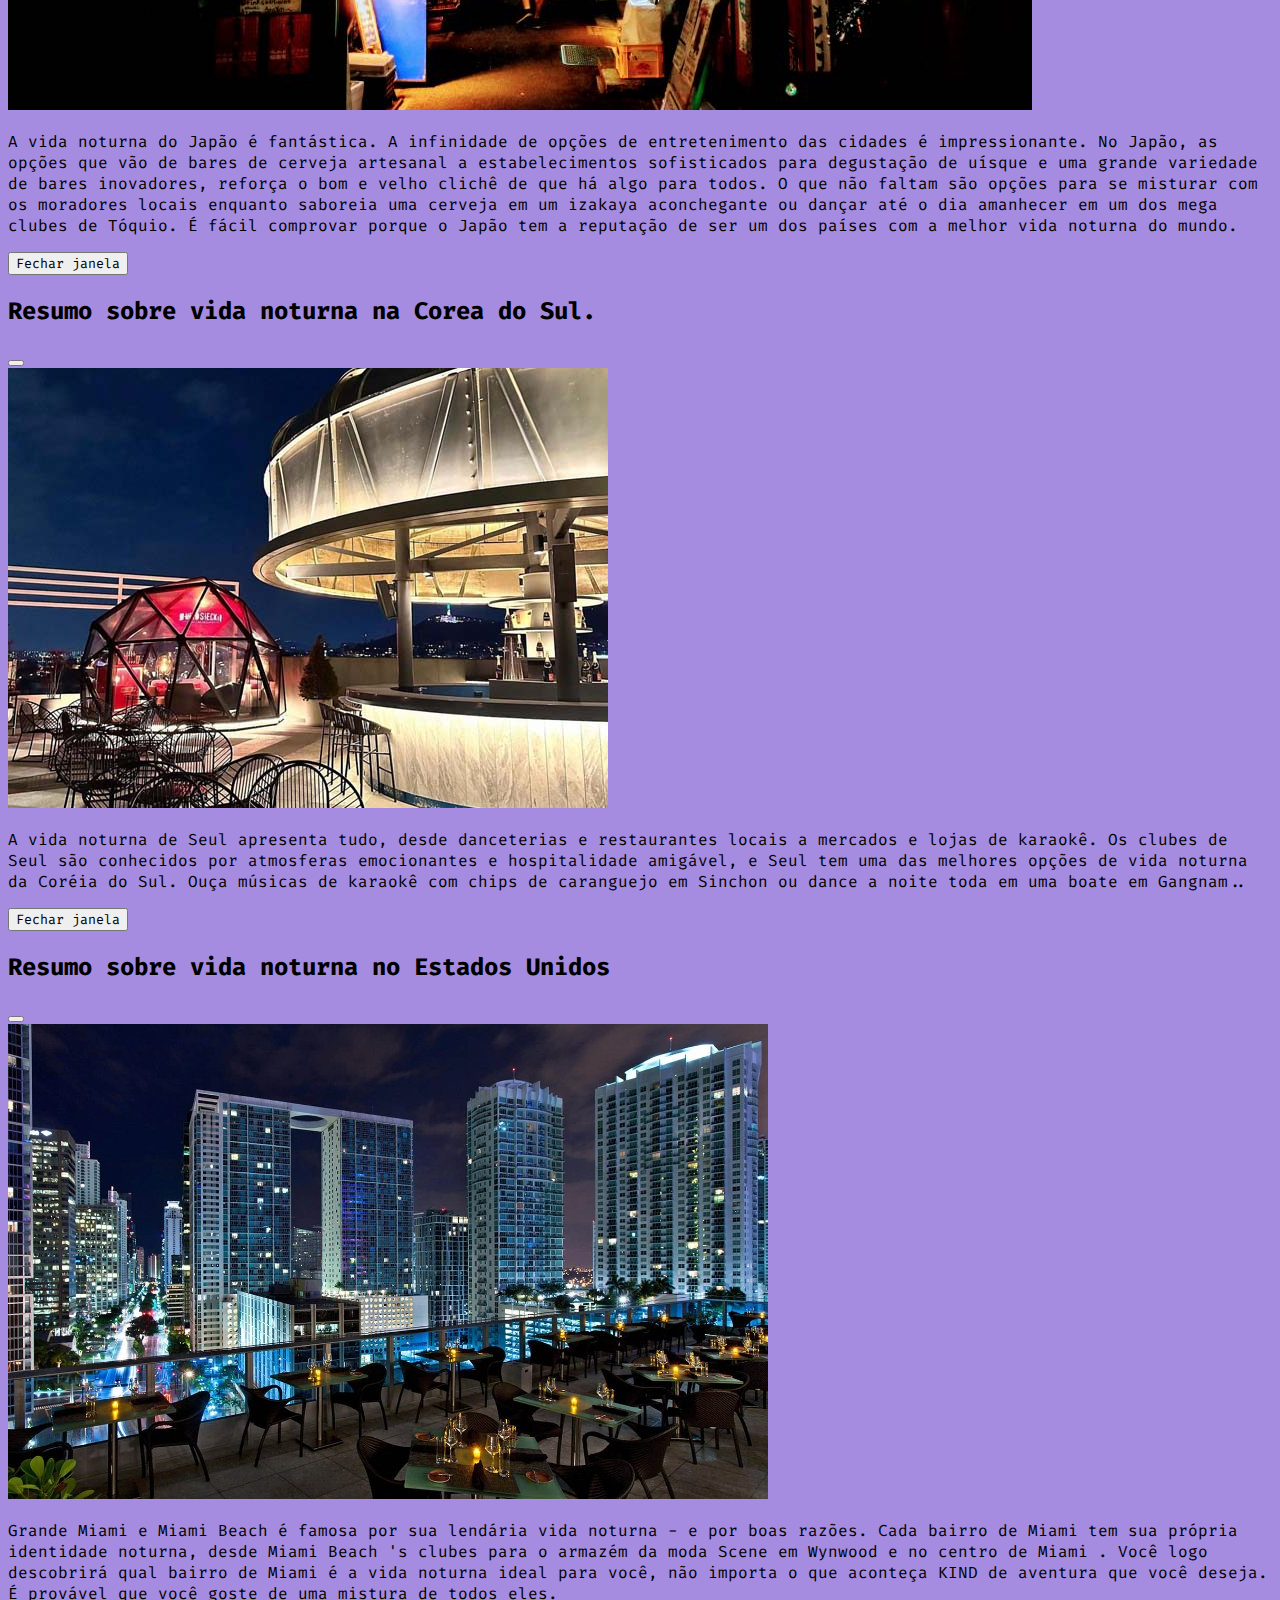
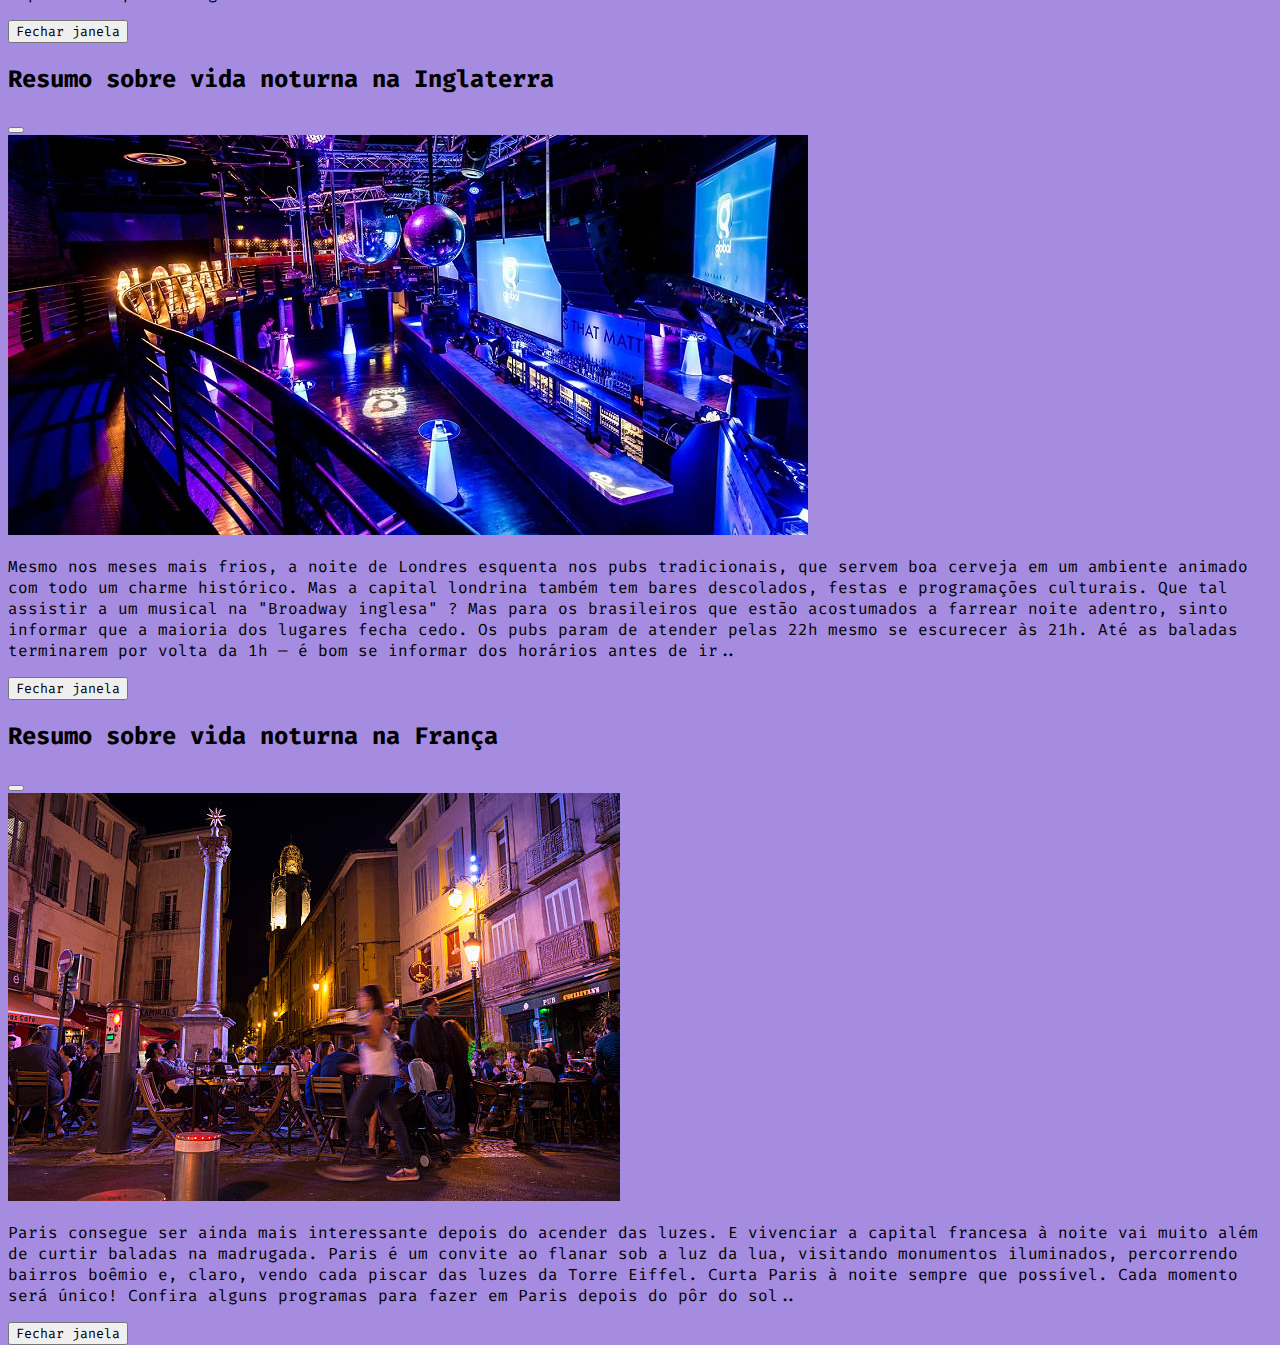
==== commit f2ec9c5f: "." ====
--- a/index.html
+++ b/index.html
@@ -166,7 +166,7 @@
           <img src="./assets/restaurantes/rooftop.jpg" class="card-img-top"
             alt="Caixa aberta armazenando comidas diversas">
           <div class="card-body">
-            <h5 class="card-title fw-bold">rooftop</h5>
+            <h5 class="card-title fw-bold">Rooftop (Estados Unidos)</h5>
             <p class="card-text">Esta experiência noturna é uma excursão em grupo organizada que leva os hóspedes a
               três ou mais locais de diversão noturna, incluindo pubs modernos, bares de coquetéis chiques, bares
               clandestinos modernos e um lounge sofisticado na cobertura no bairro Hell's Kitchen, na cidade de Nova
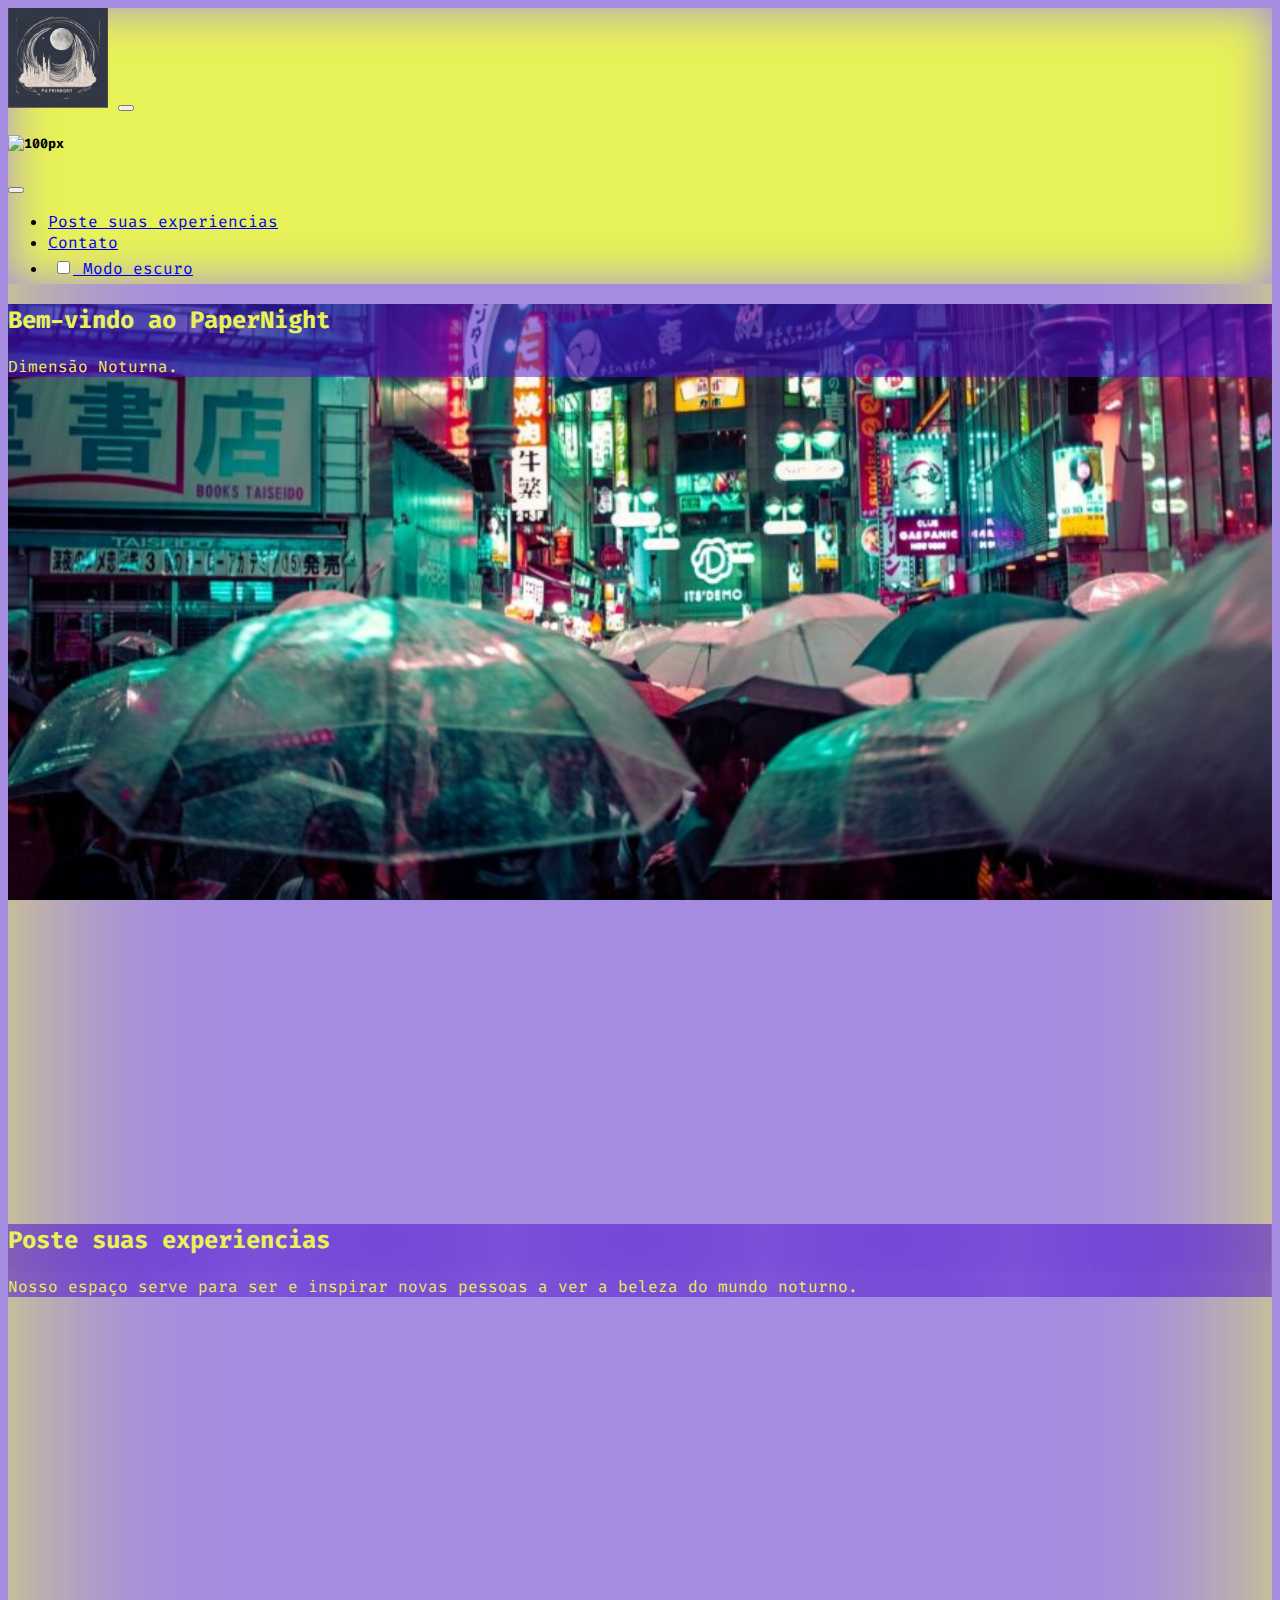
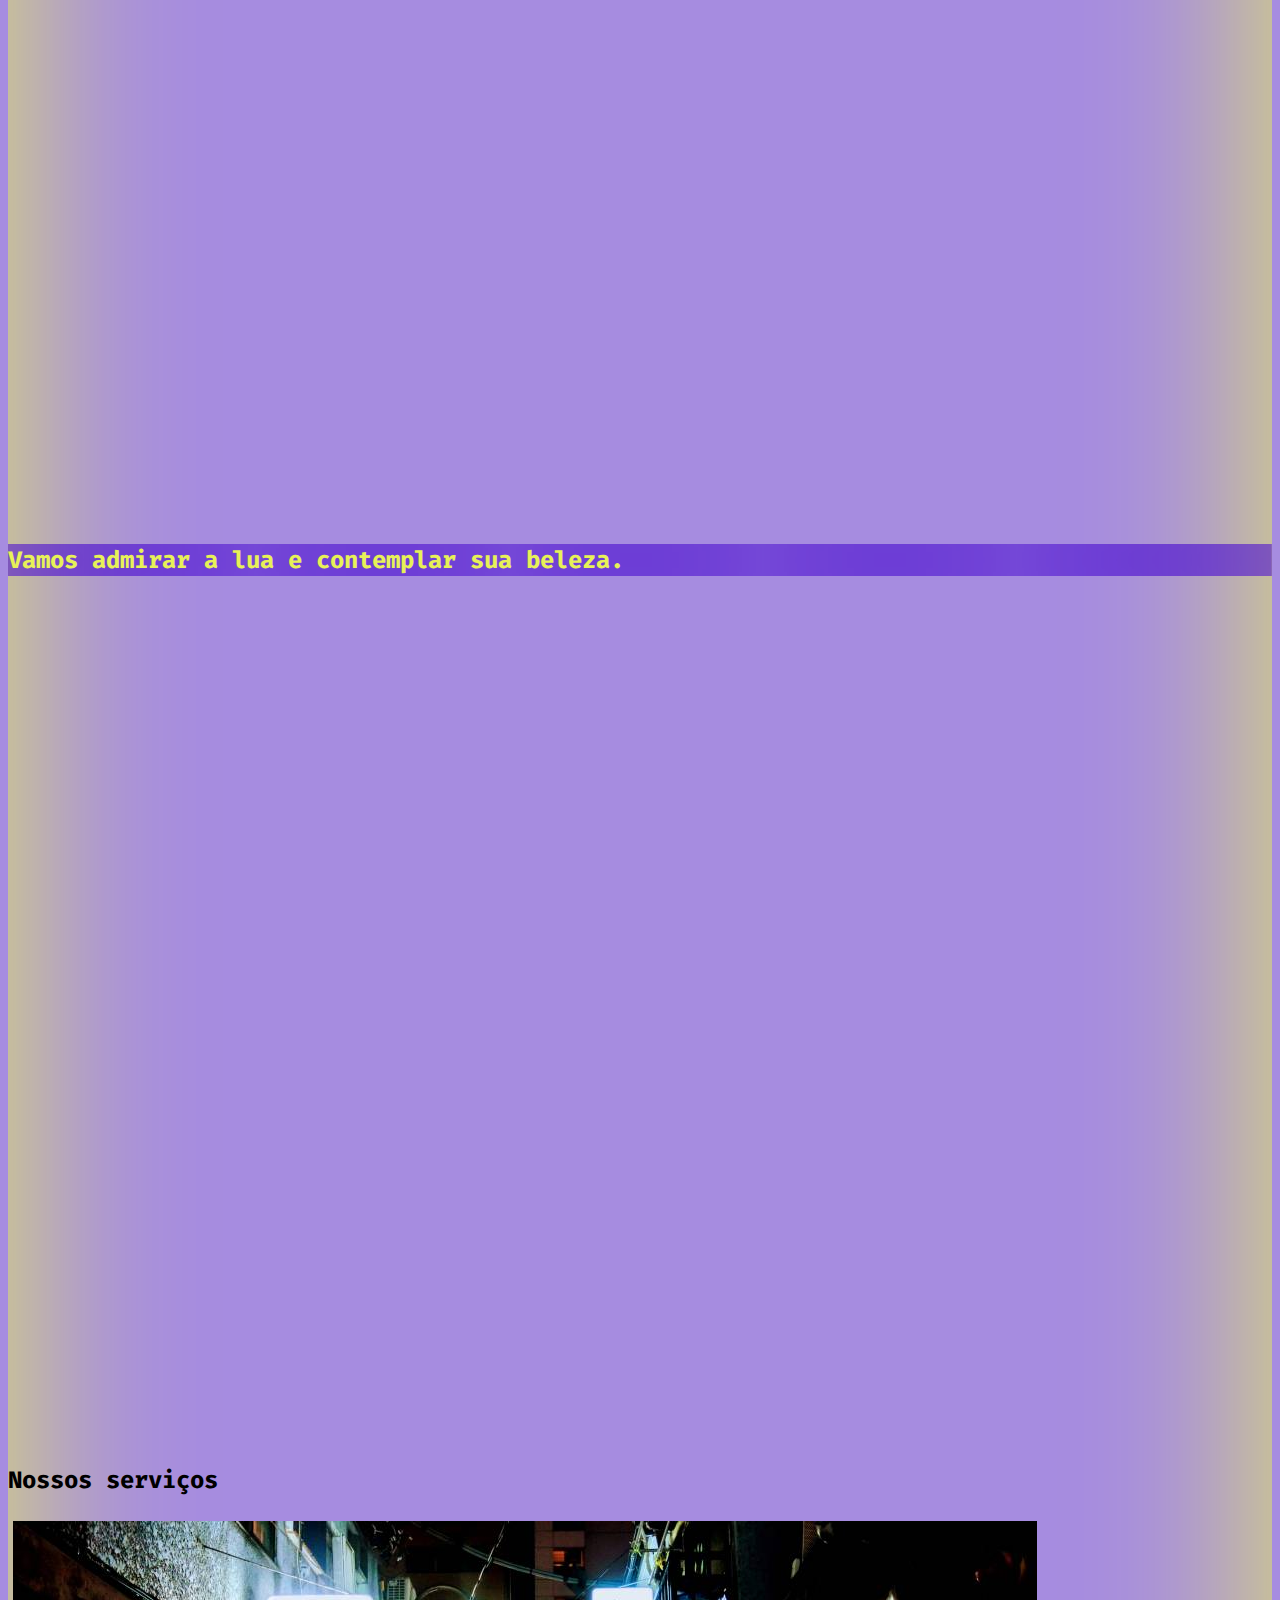
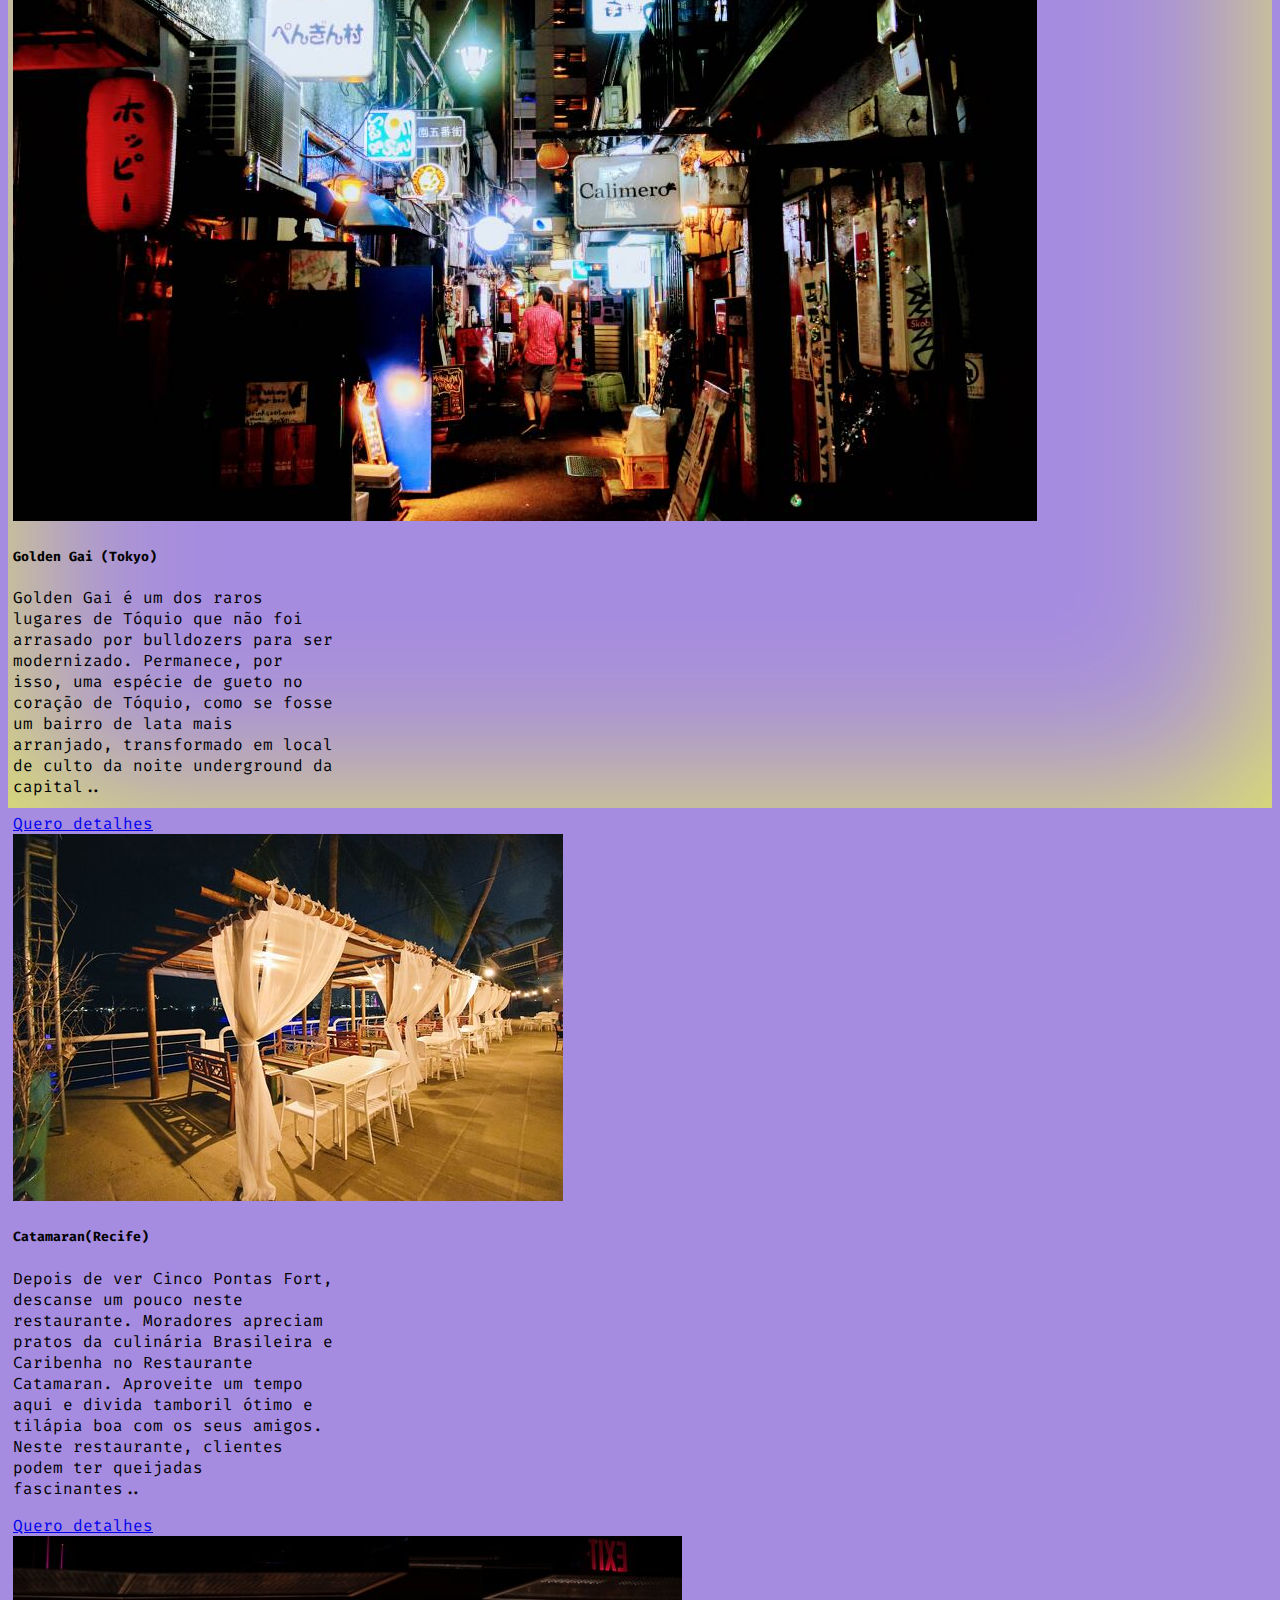
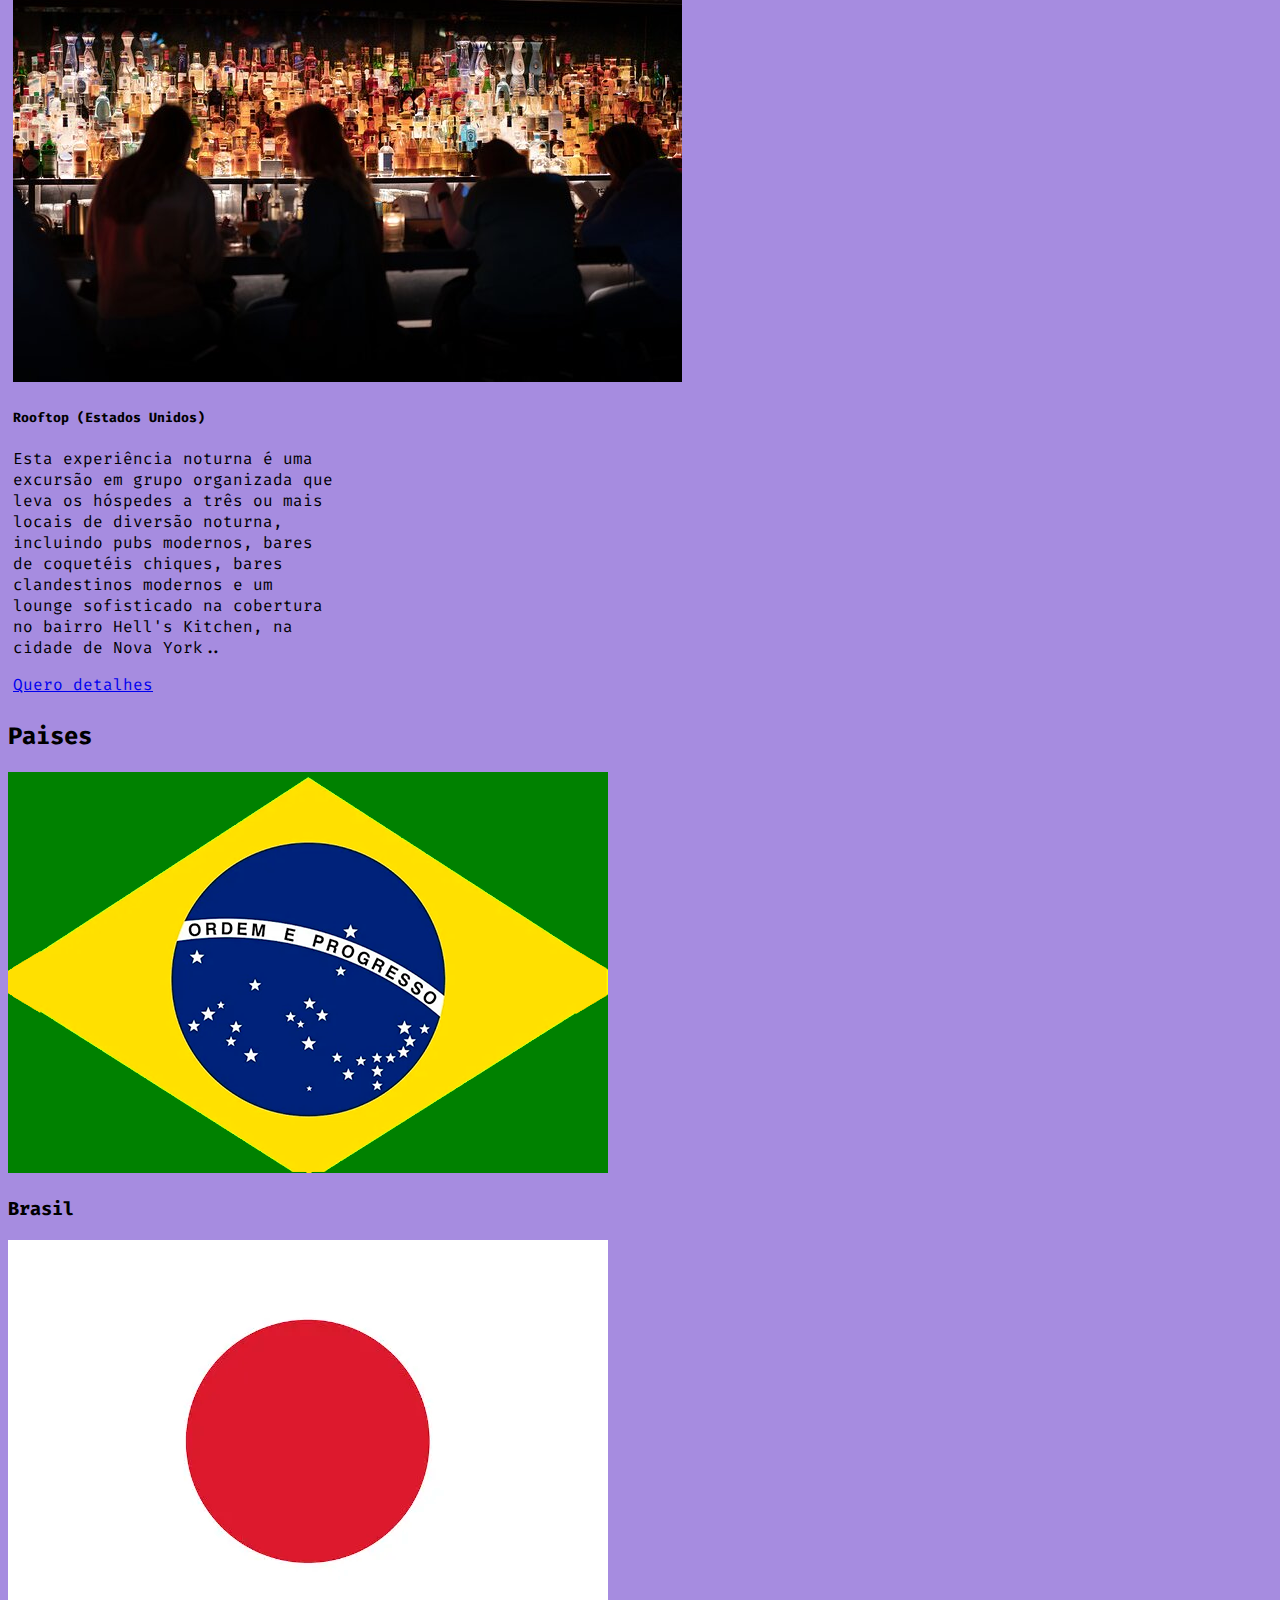
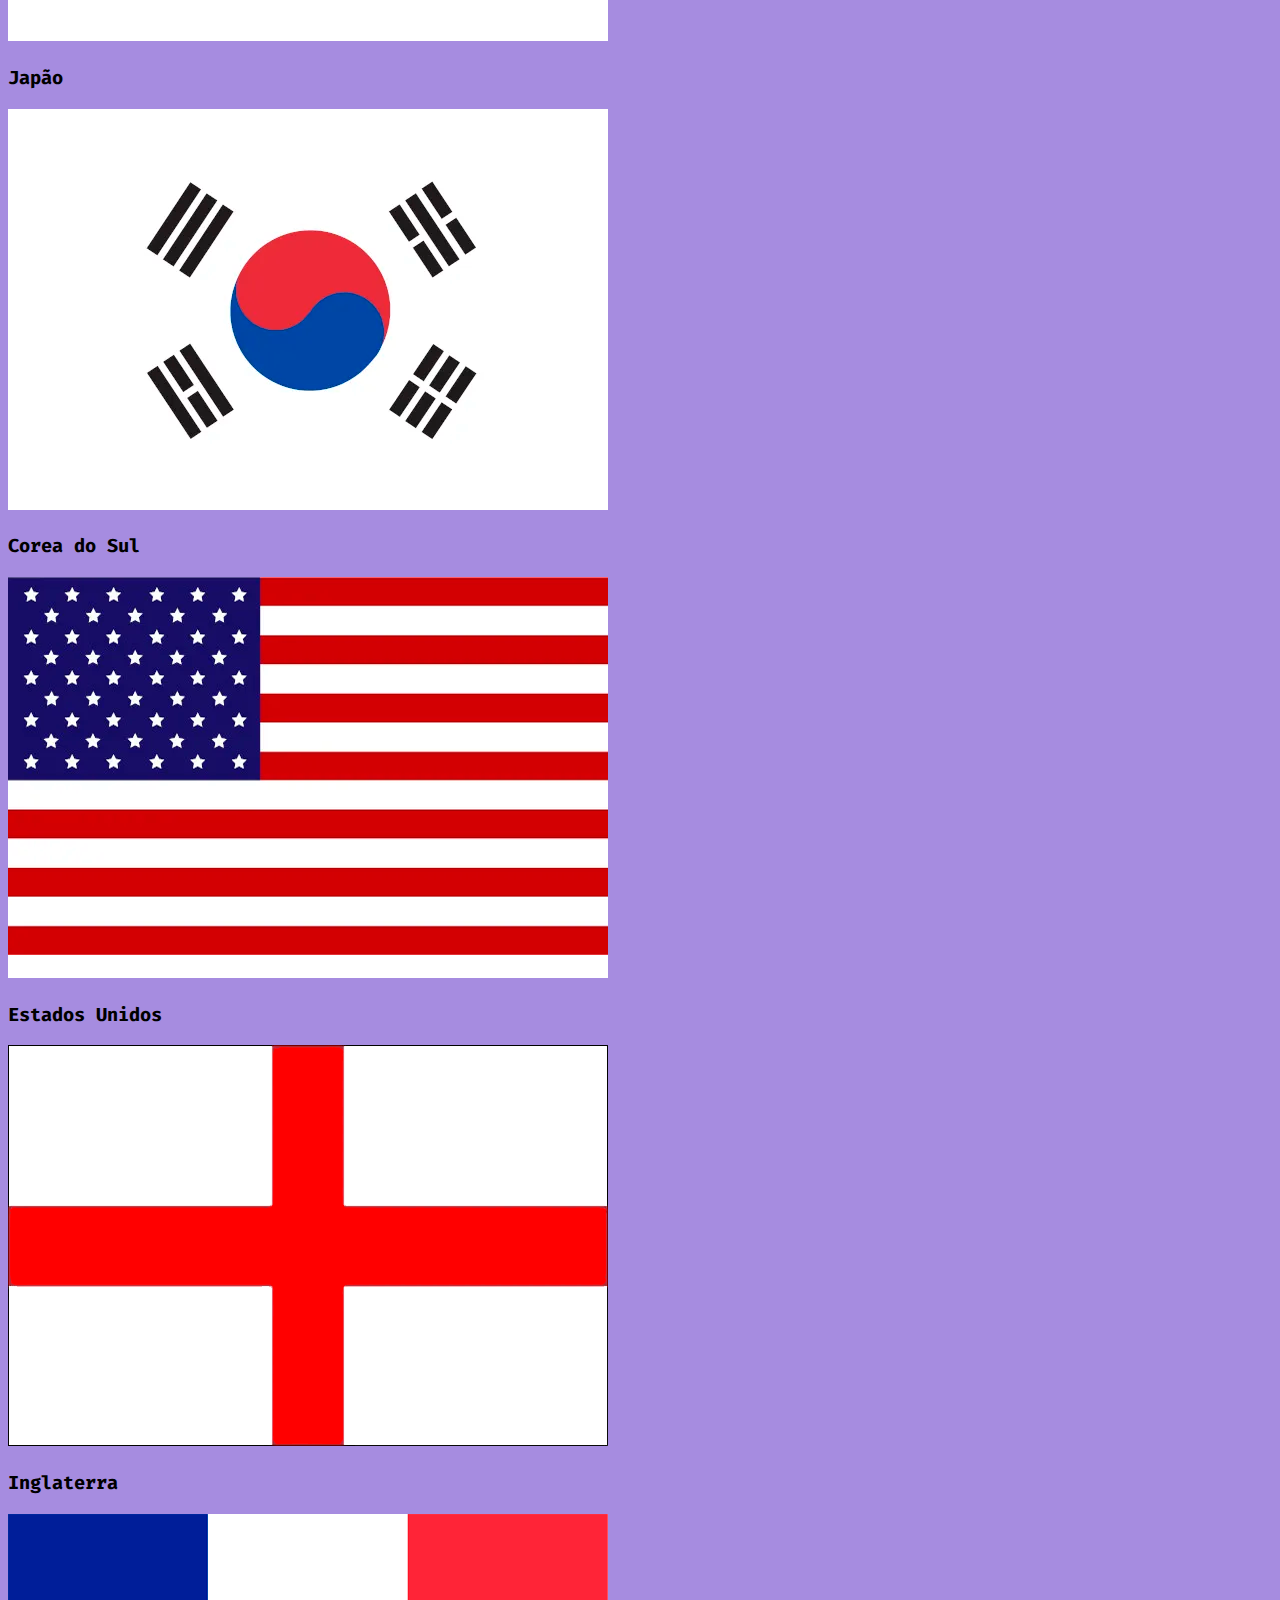
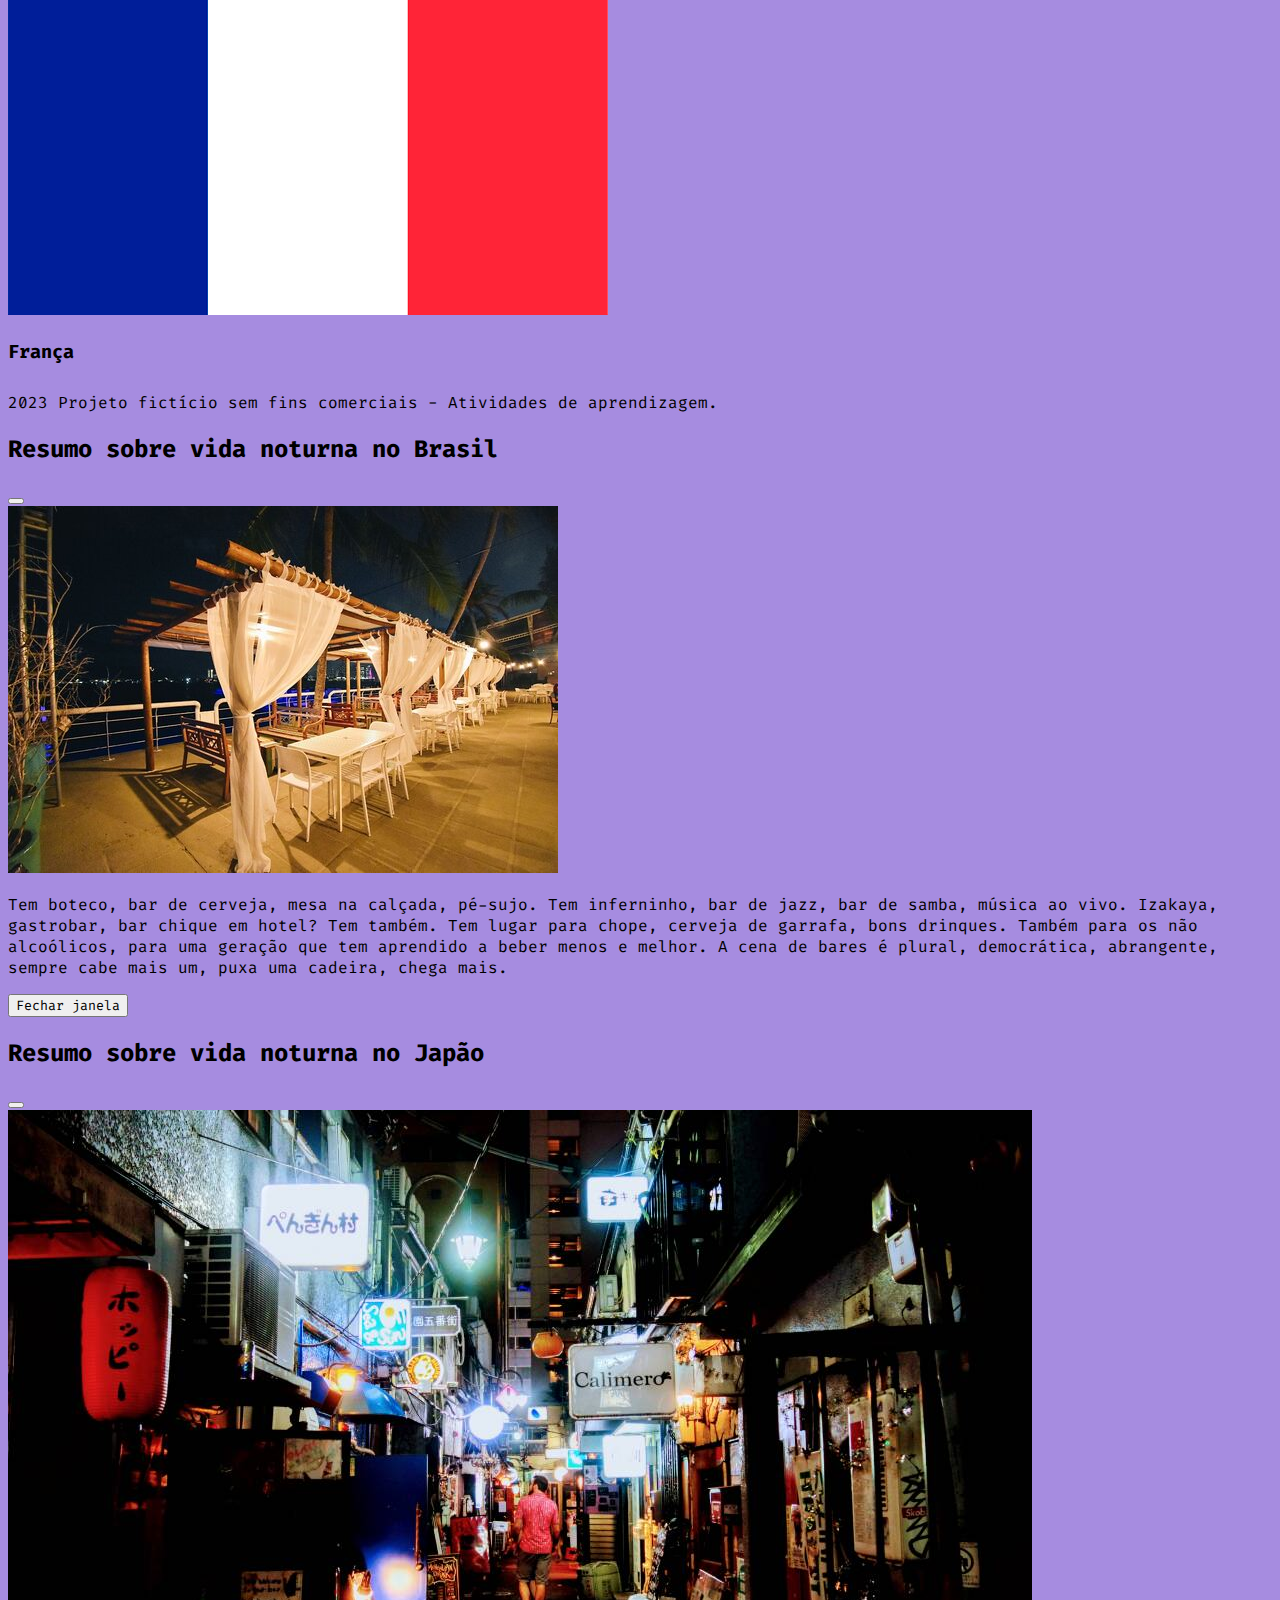
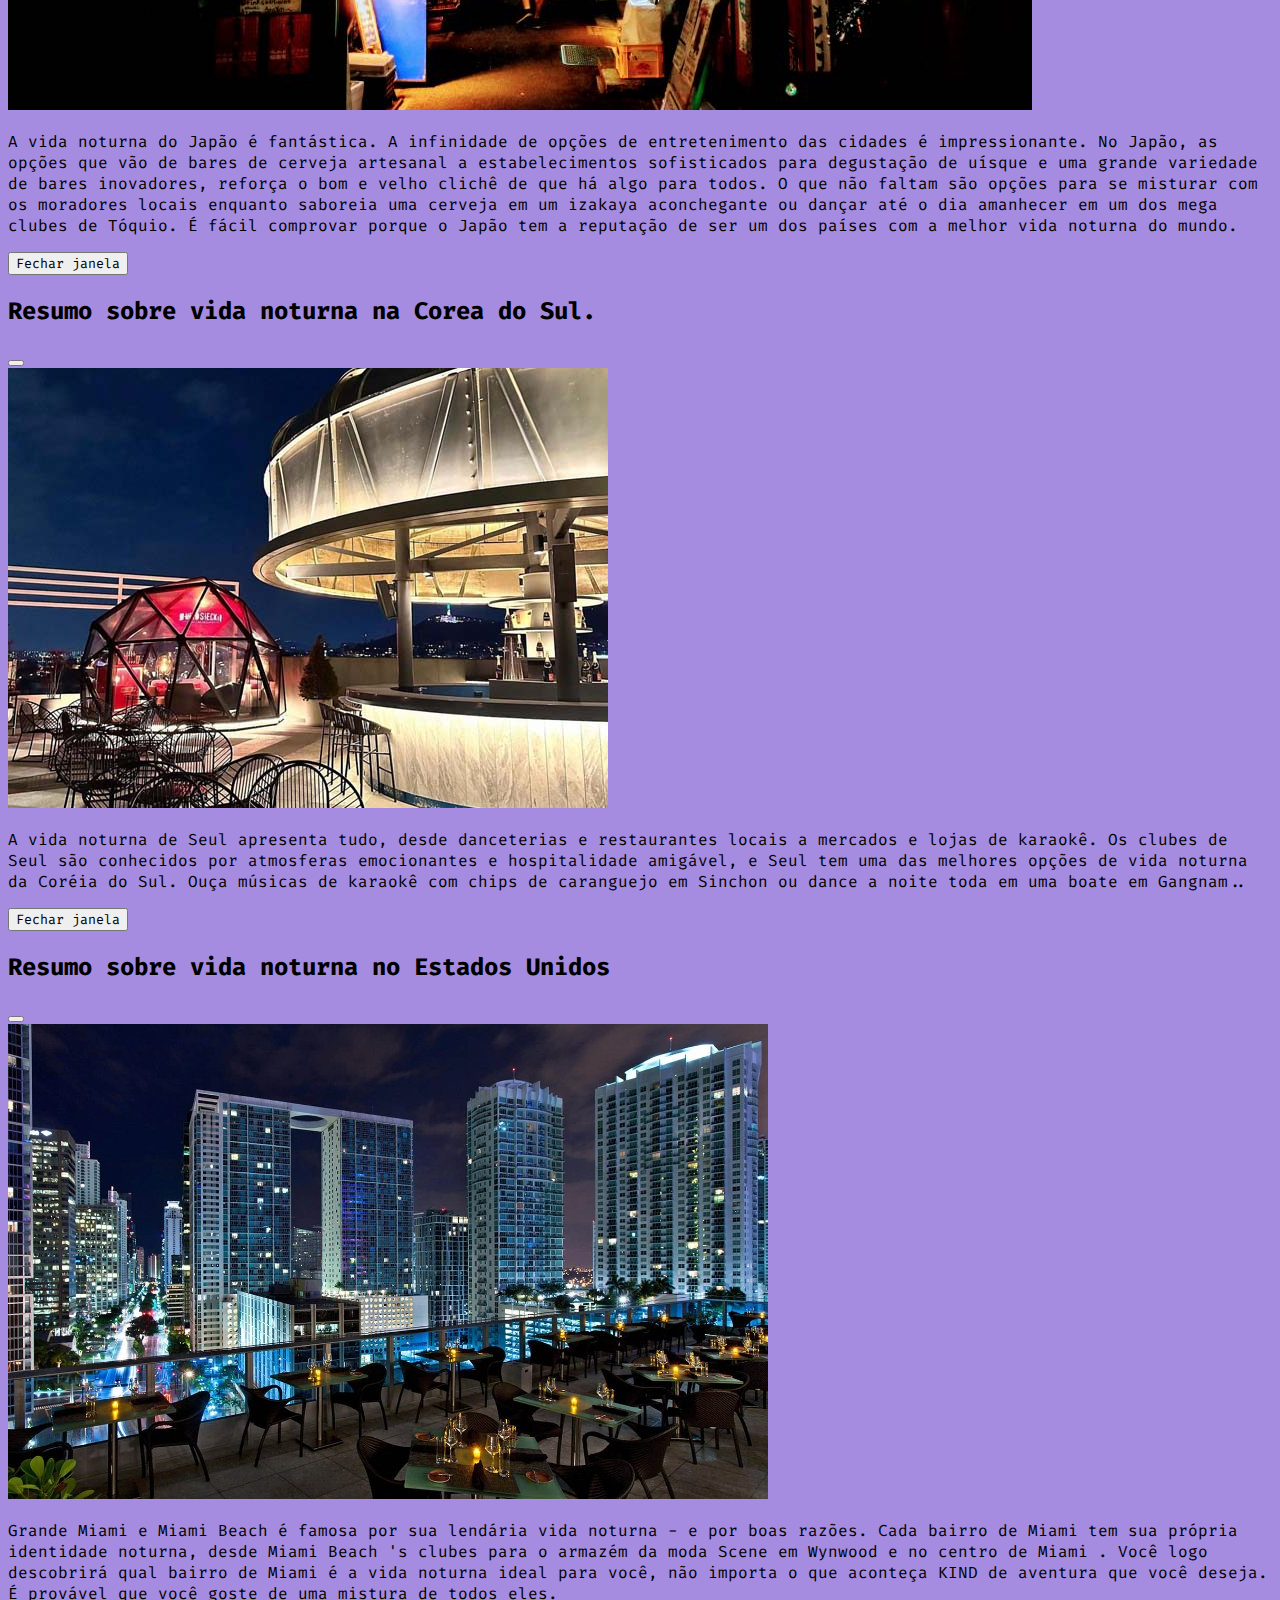
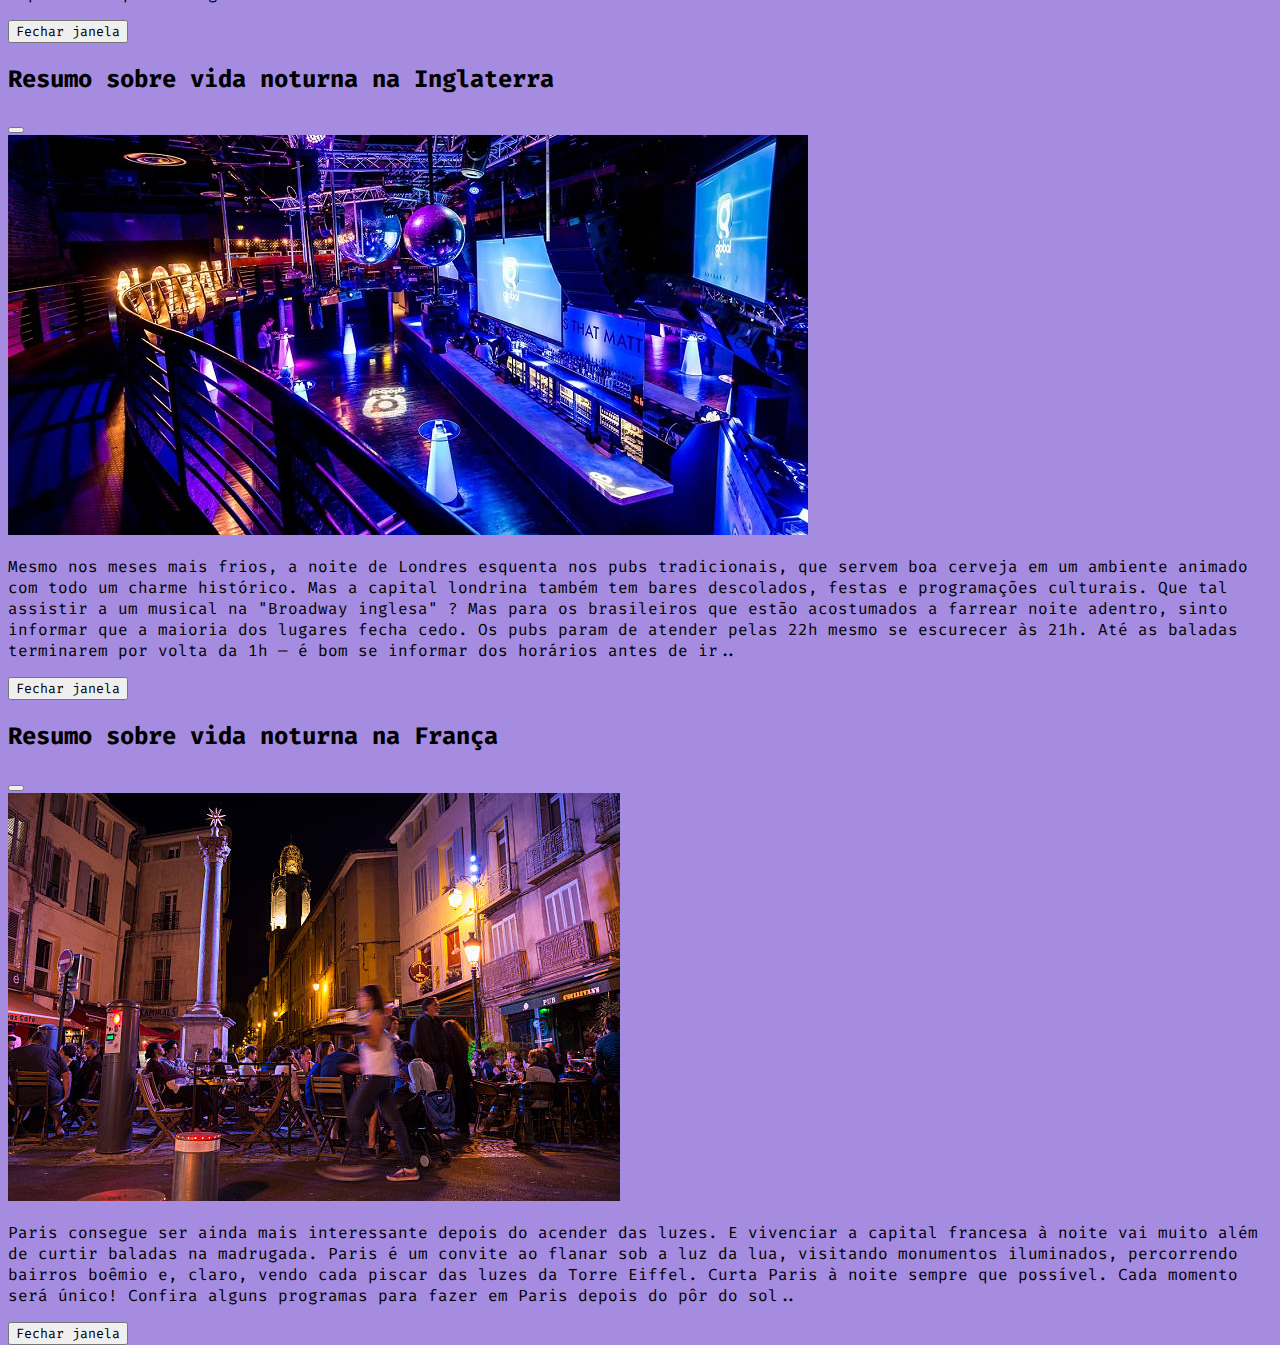
==== commit 40b25dd1: "att finafinal" ====
--- a/index.html
+++ b/index.html
@@ -4,7 +4,7 @@
 <head>
   <meta charset="UTF-8">
   <meta name="viewport" content="width=device-width, initial-scale=1.0">
-  <title>PaperCraft</title>
+  <title>PaperNight</title>
   <link rel="shortcut icon" href="./assets/logodisso.svg" type="image/x-icon">
   <link href="https://cdn.jsdelivr.net/npm/bootstrap@5.3.2/dist/css/bootstrap.min.css" rel="stylesheet"
     integrity="sha384-T3c6CoIi6uLrA9TneNEoa7RxnatzjcDSCmG1MXxSR1GAsXEV/Dwwykc2MPK8M2HN" crossorigin="anonymous">
@@ -14,6 +14,7 @@
     href="https://fonts.googleapis.com/css2?family=Fira+Code:wght@400;500;600&family=Inter:wght@100;200;300;400;500&display=swap"
     rel="stylesheet">
   <link rel="stylesheet" href="./assets/style/style.css">
+  <link rel="shortcut icon" href="../assets/paper.ico" type="image/x-icon" style="max-width: 50px; max-height: 50px;">
 </head>
 
 <body>
@@ -104,7 +105,7 @@
   <main>
     <section class="banners banners-1 d-flex flex-column justify-content-center text-center">
       <div class="banners-titulo bg-body-secondary py-5">
-        <h2>Bem-vindo a PaperCraft</h2>
+        <h2>Bem-vindo ao PaperNight</h2>
         <p>Dimensão Noturna.</p>
       </div>
     </section>
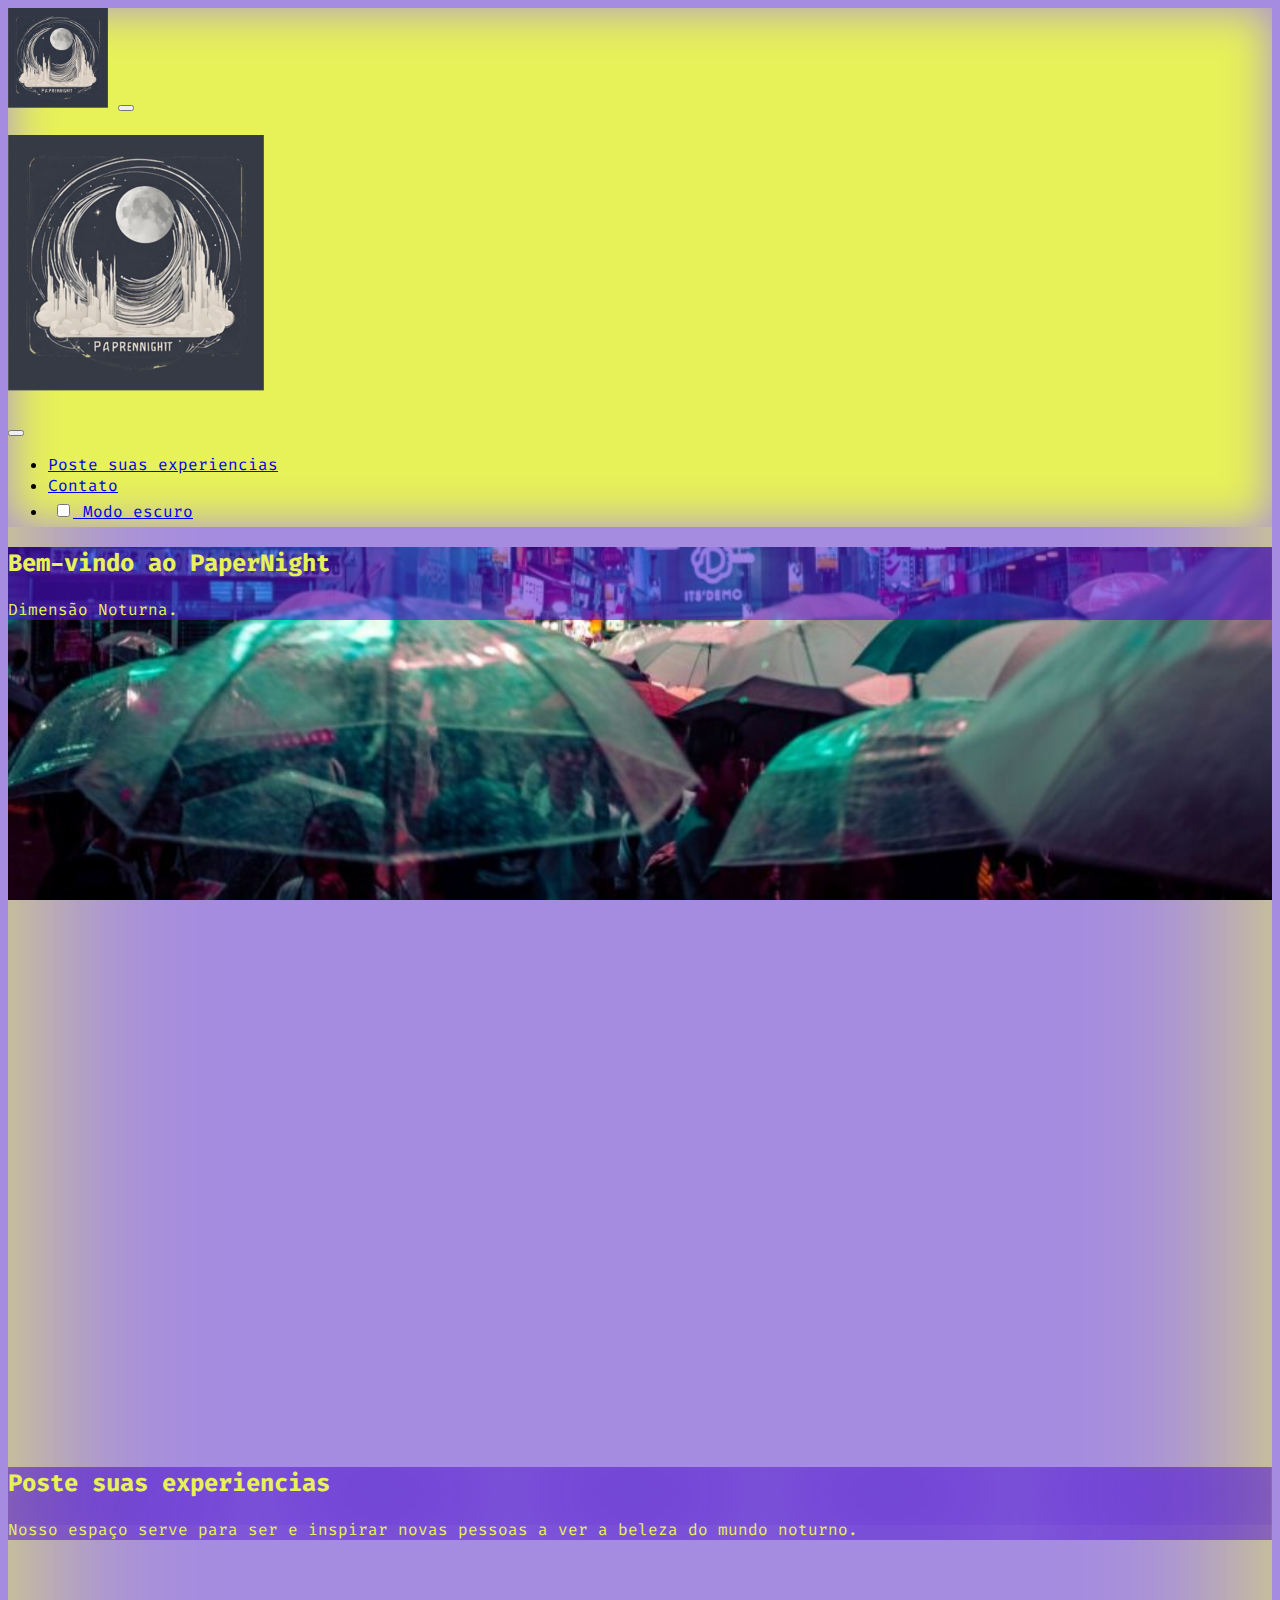
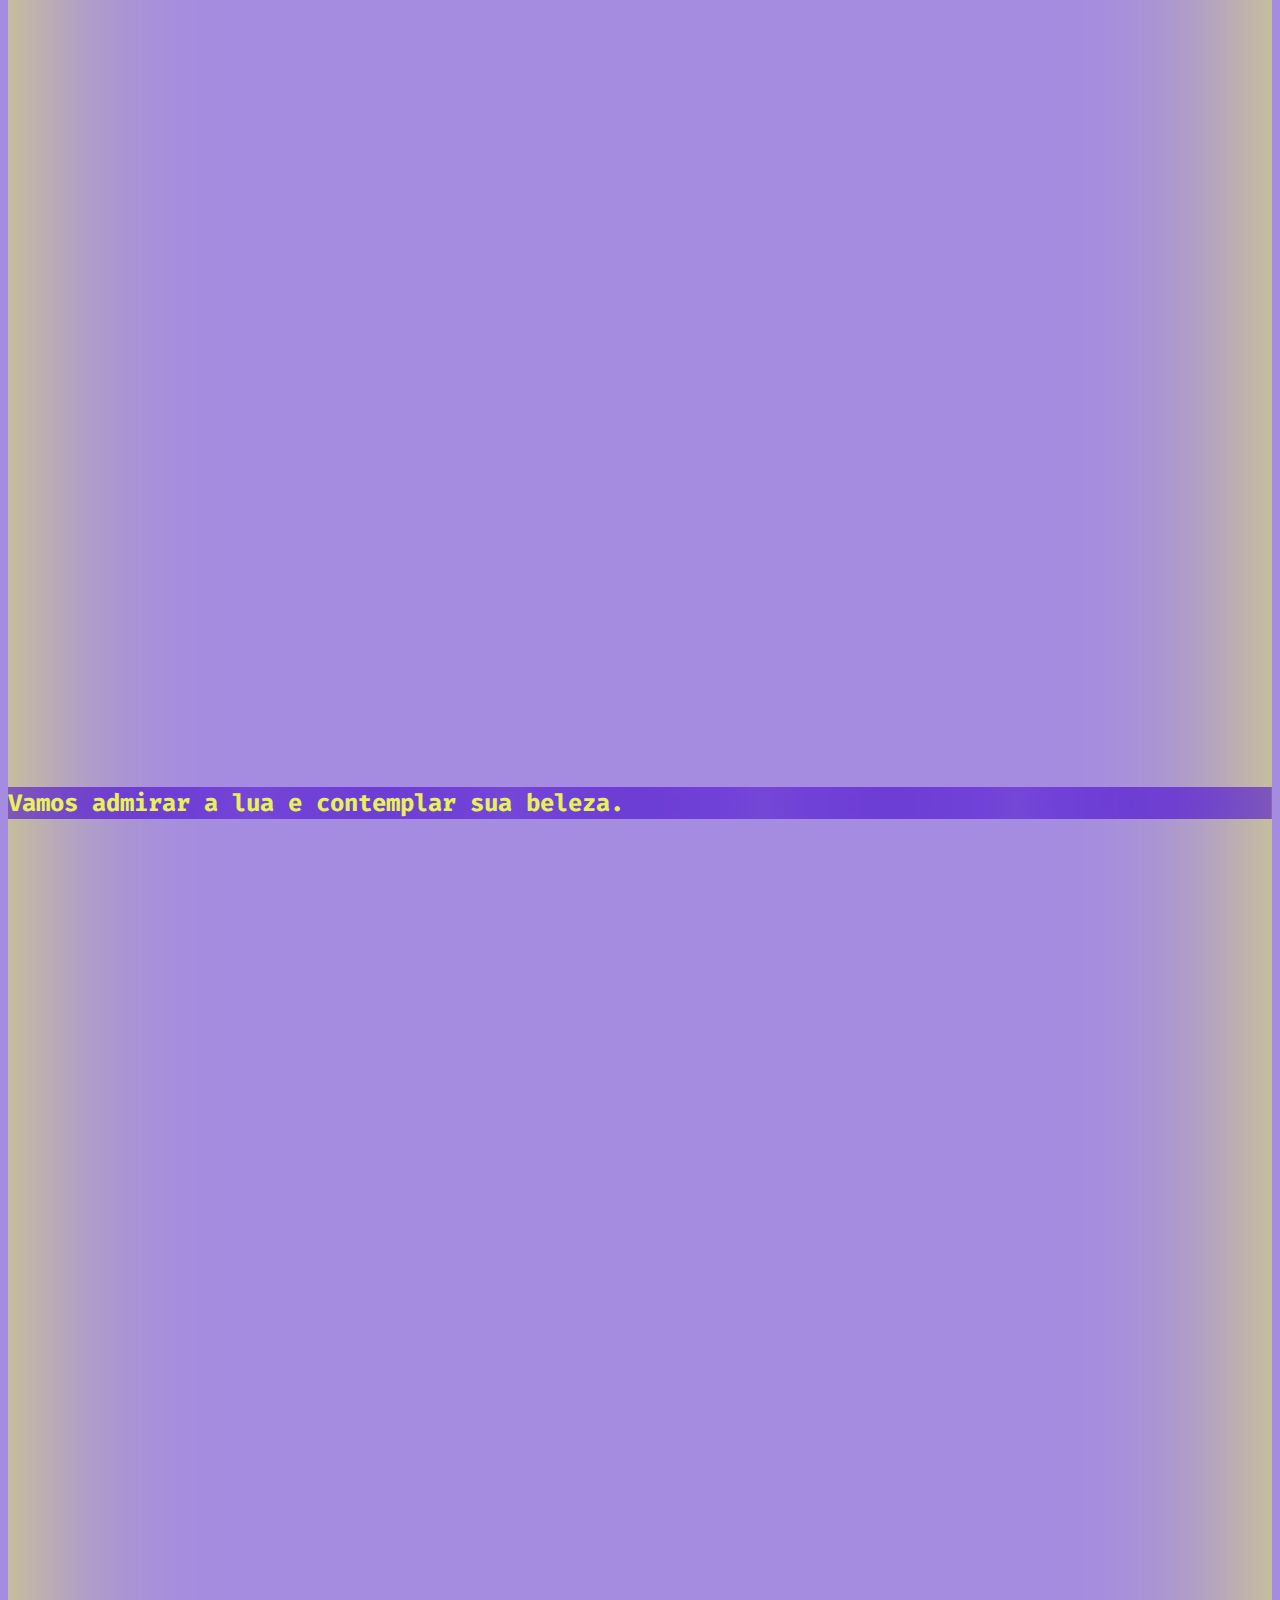
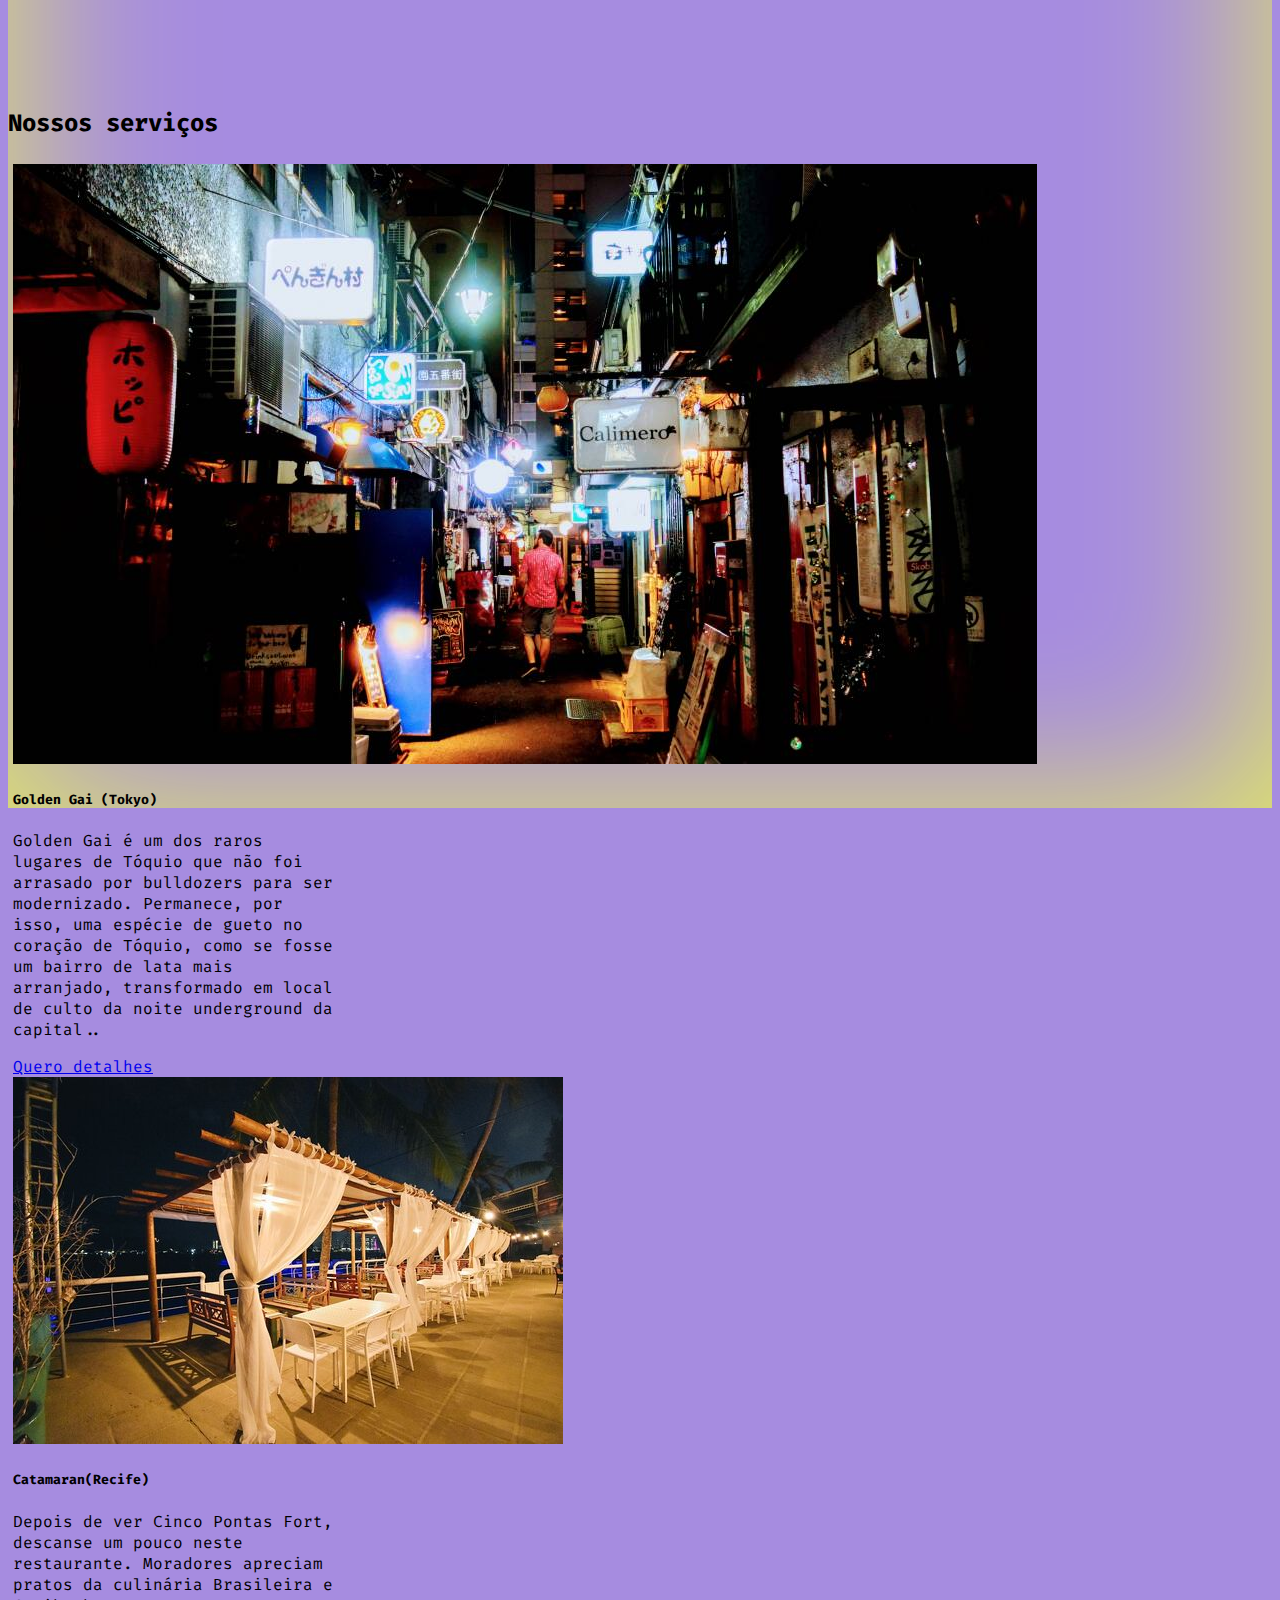
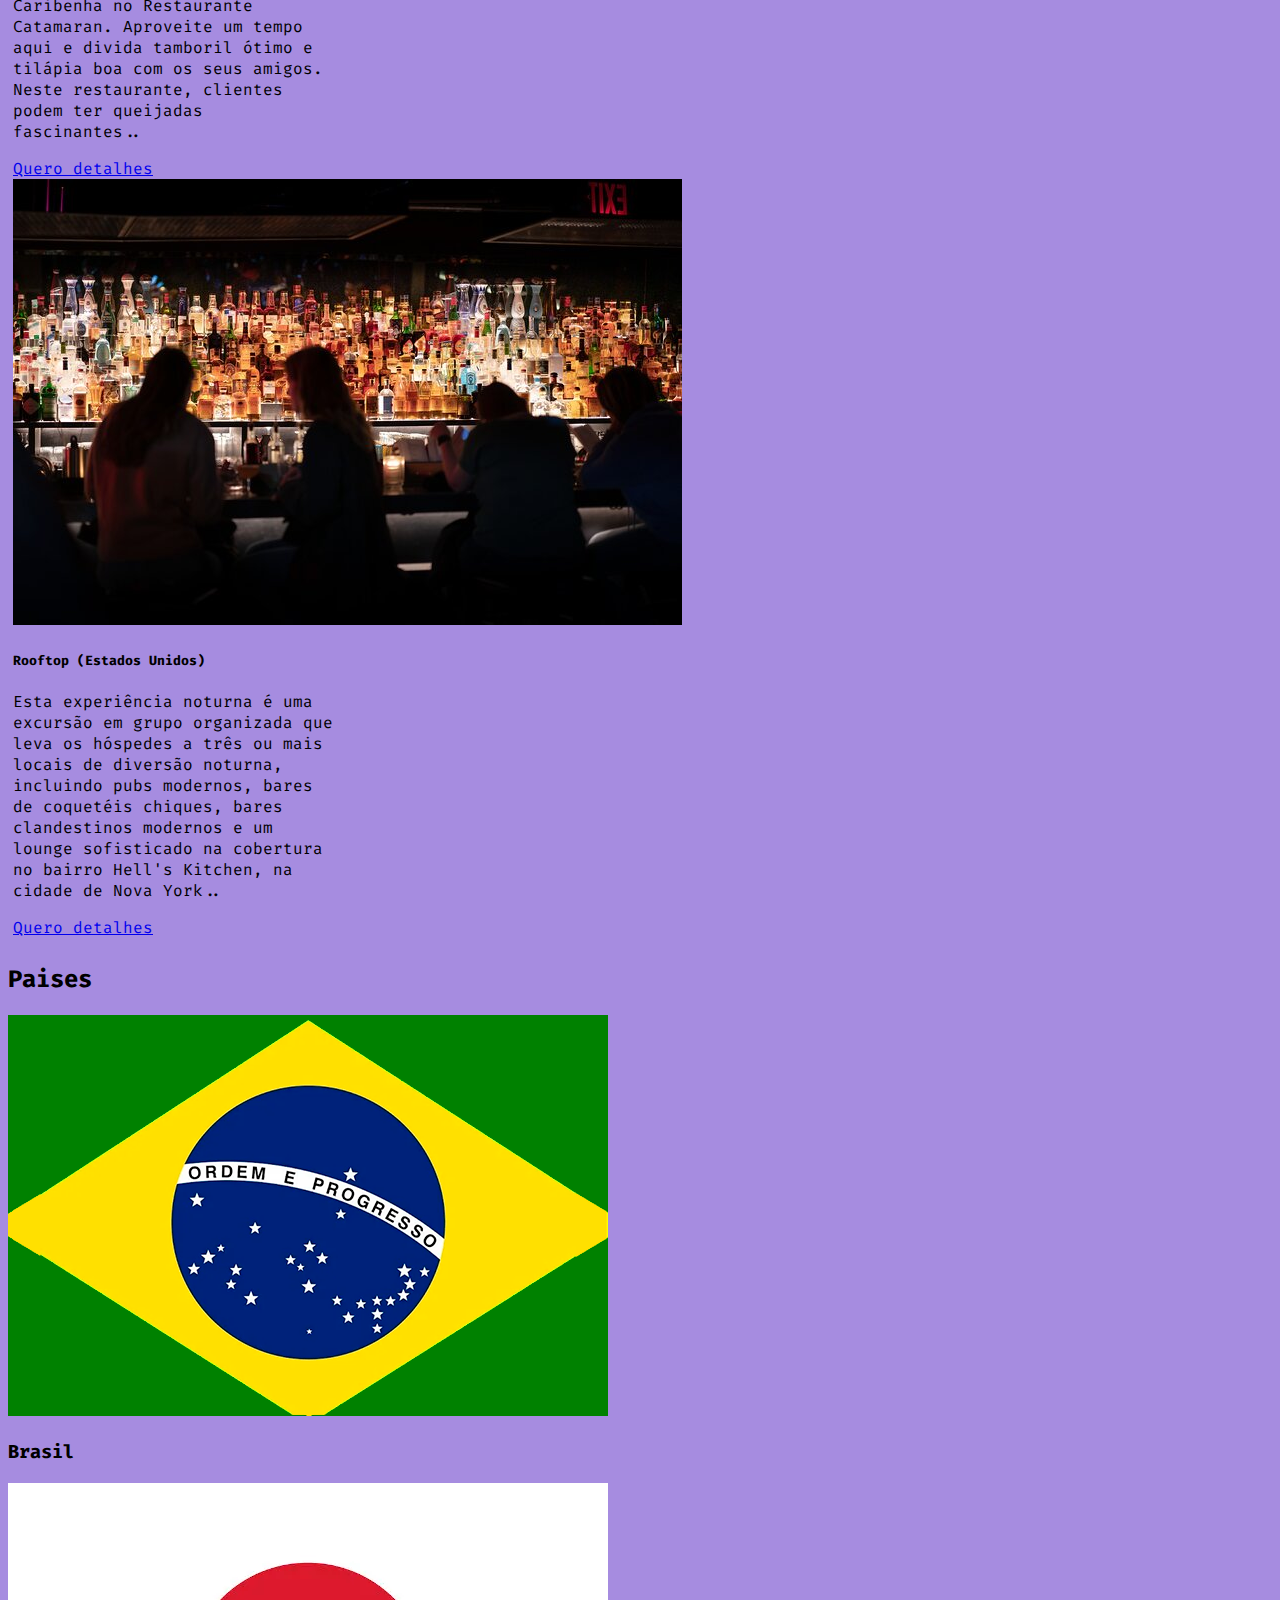
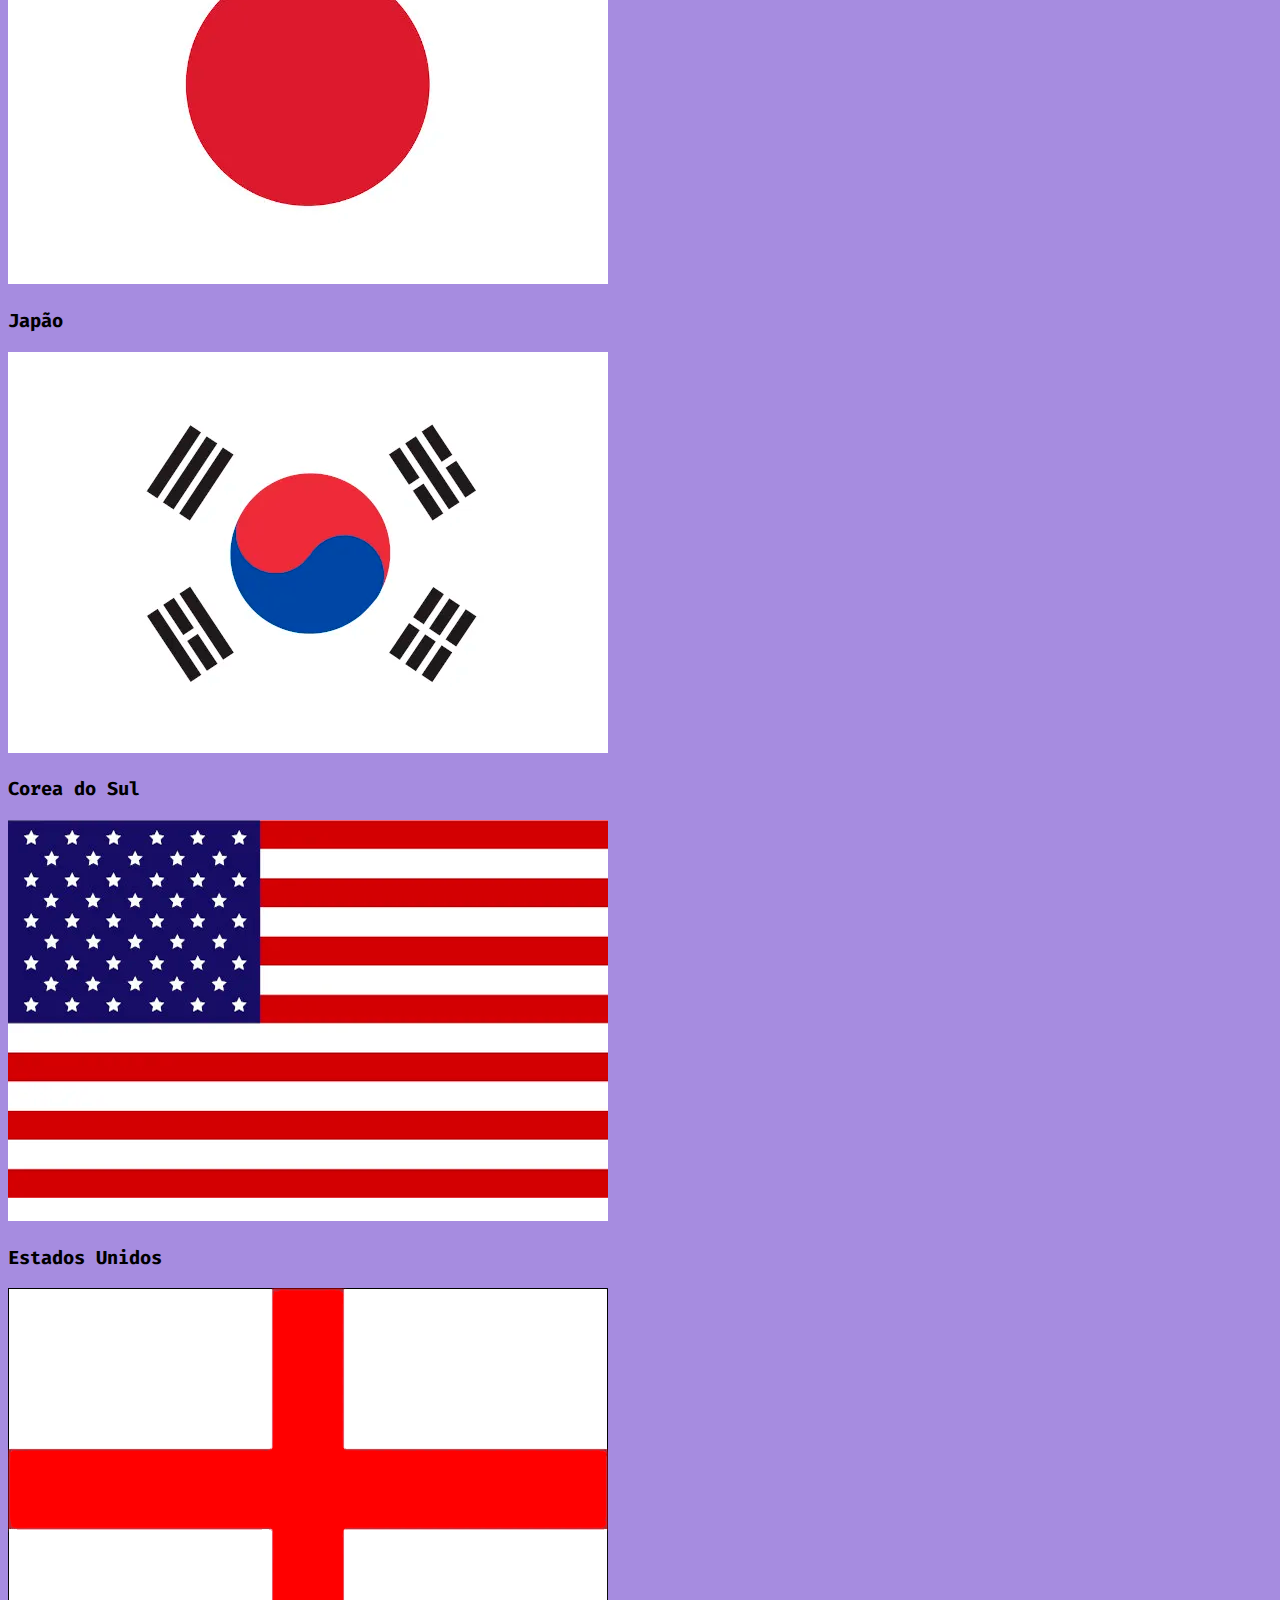
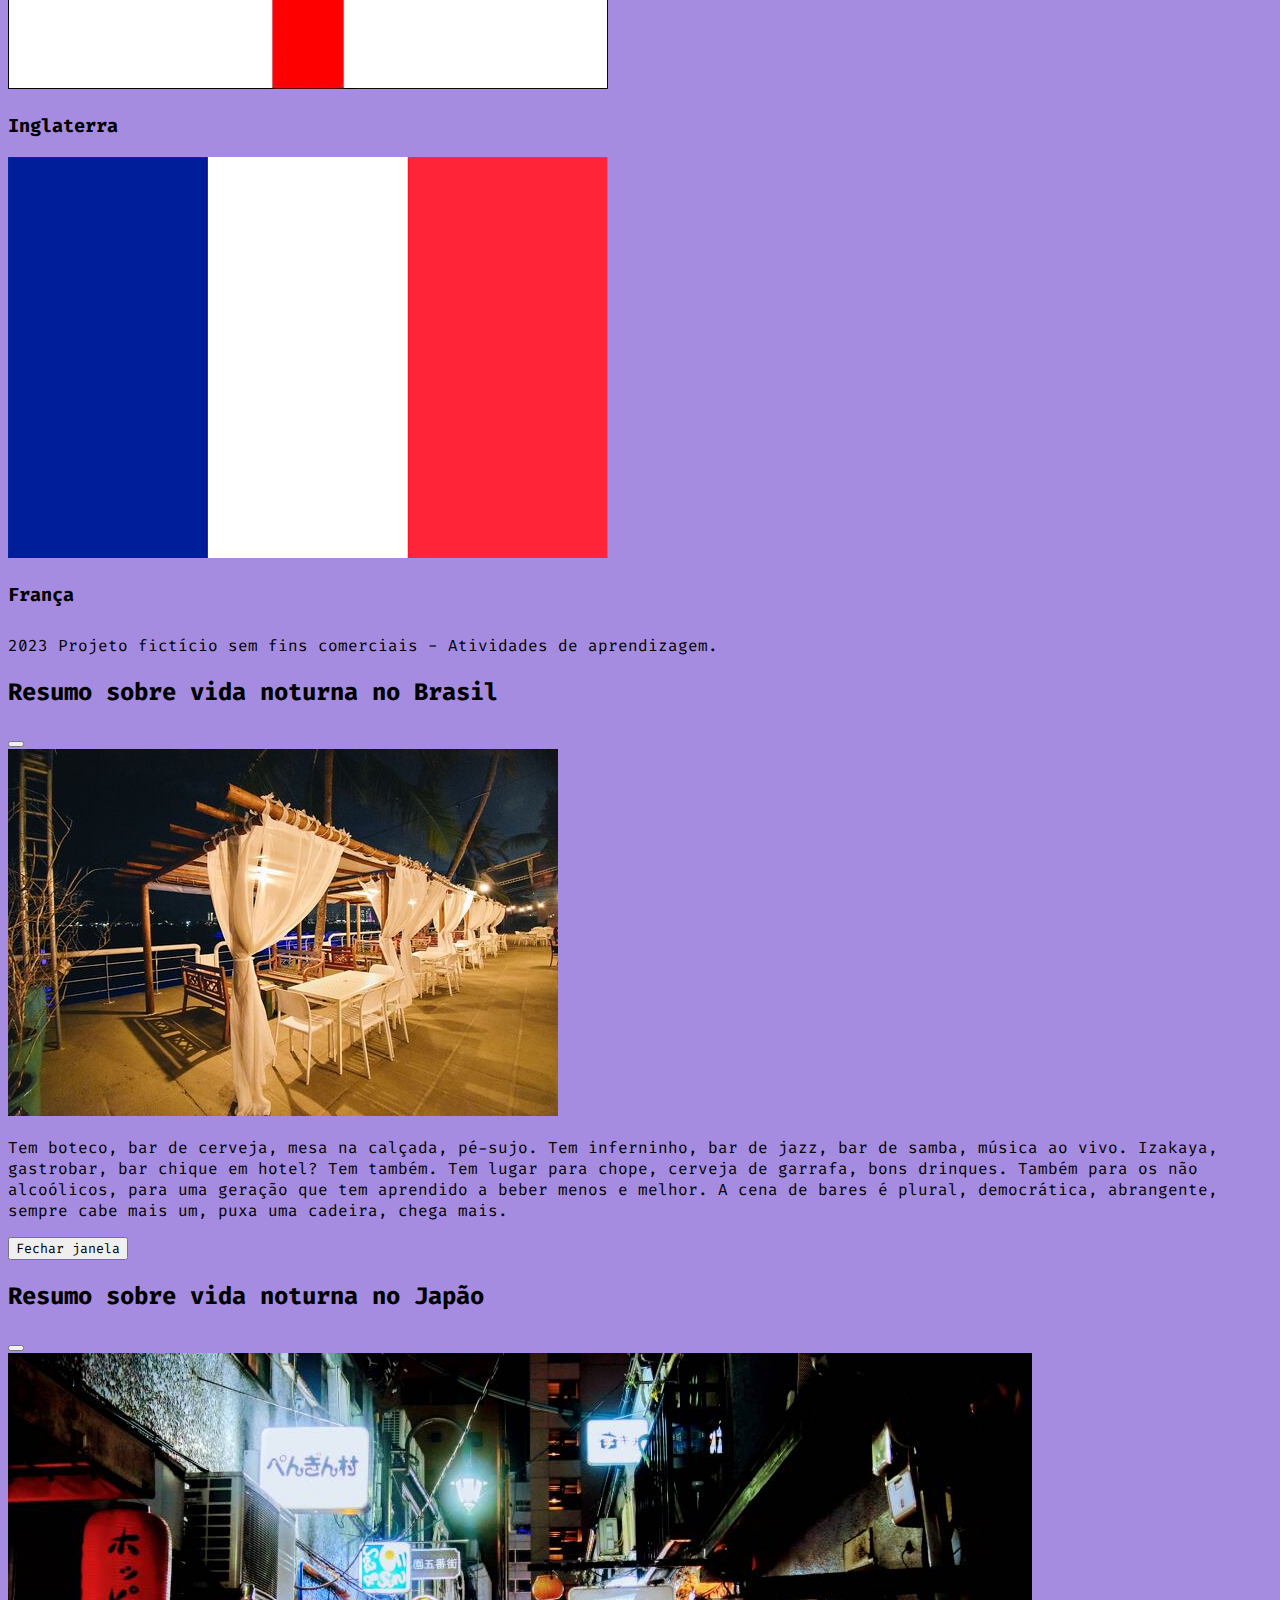
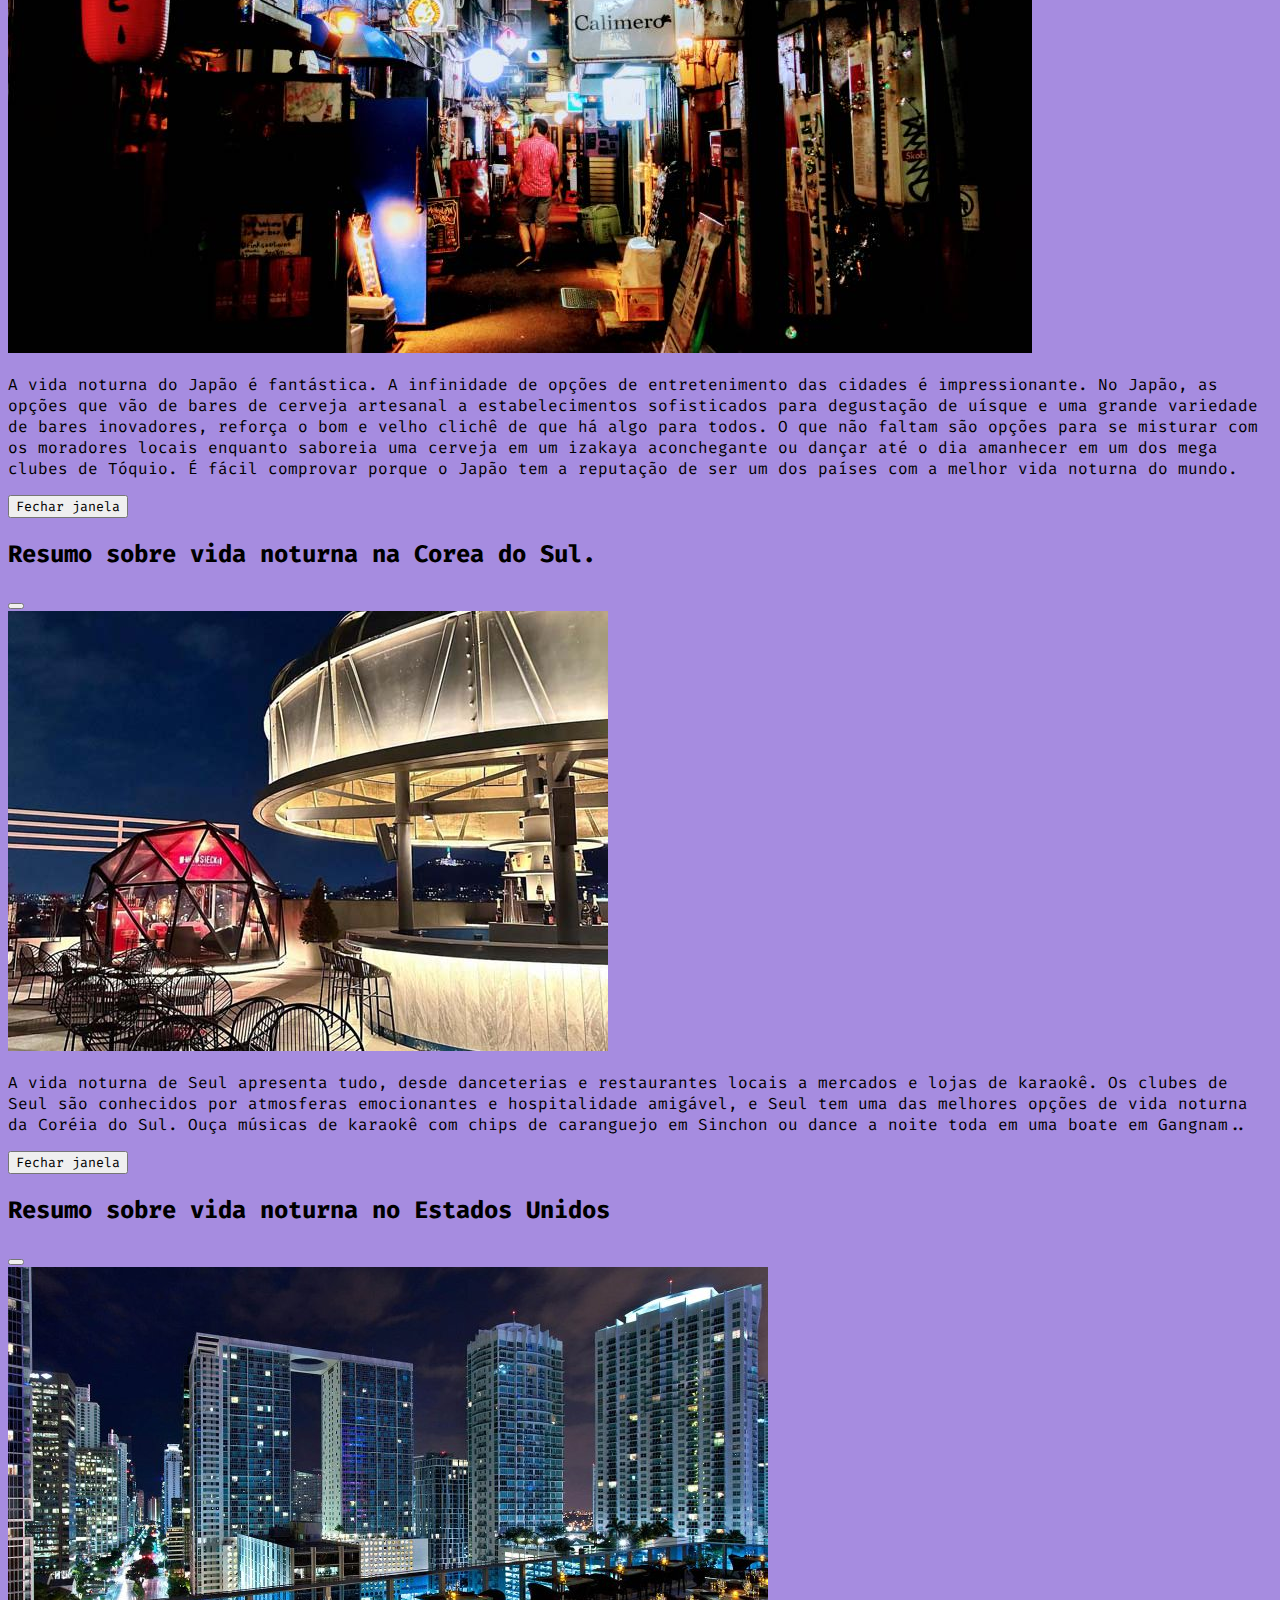
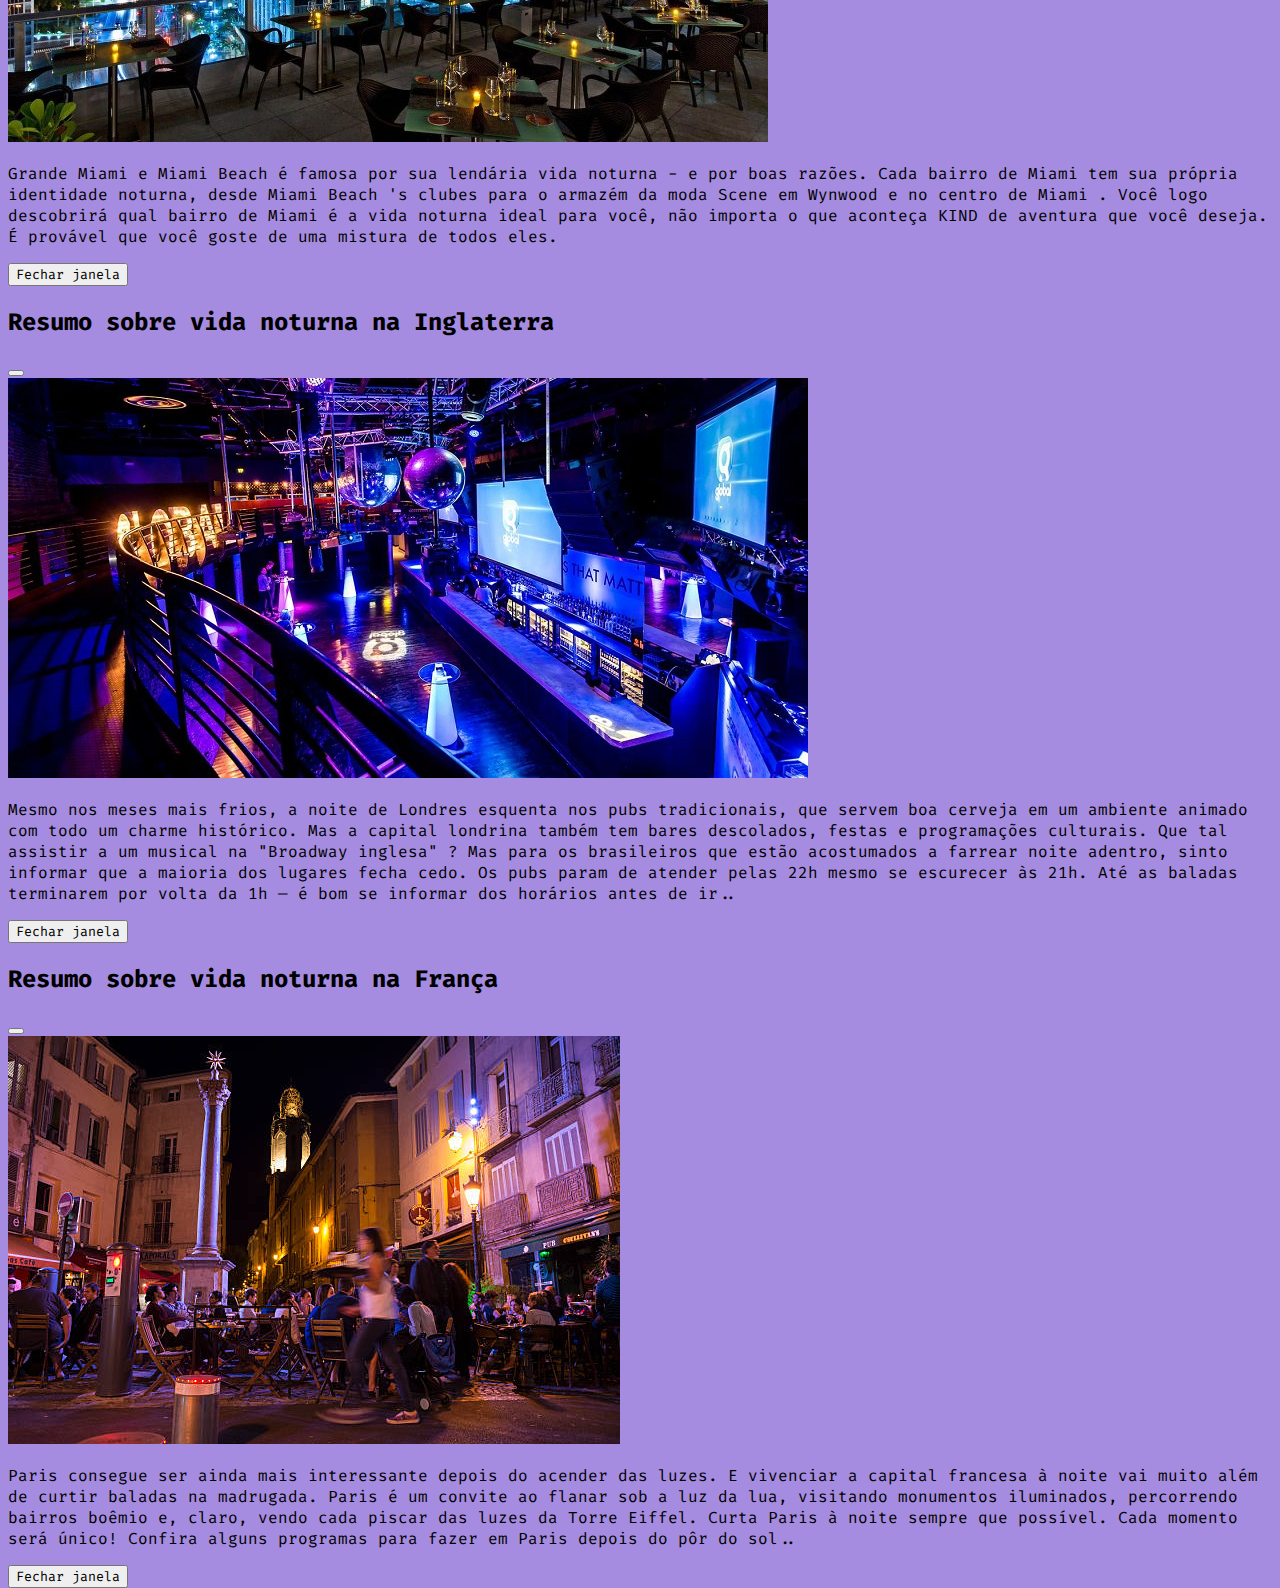
==== commit 89b8d222: "mdssss" ====
--- a/index.html
+++ b/index.html
@@ -23,7 +23,7 @@
     <section>
     <nav class="navbar-expand-lg navbar bg-body-tertiary fixed-top">
       <div class="container-fluid">
-        <a class="navbar-brand" href="./index.html"><img src="../assets/logo idsso.png" alt="logo tipos"
+        <a class="navbar-brand" href="./index.html"><img src="./assets/logo idsso.png" alt="logo tipos"
             style="max-width: 200px; max-height: 100px;" srcset=""></a>
         <button class="navbar-toggler" type="button" data-bs-toggle="offcanvas" data-bs-target="#offcanvasNavbar"
           aria-controls="offcanvasNavbar" aria-label="Toggle navigation">
@@ -31,8 +31,7 @@
         </button>
         <div class="offcanvas offcanvas-end" tabindex="-1" id="offcanvasNavbar" aria-labelledby="offcanvasNavbarLabel">
           <div class="offcanvas-header">
-            <h5 class="offcanvas-title" id="offcanvasNavbarLabel"><img src="../assets/logo-mobile.png" alt="100px"
-                srcset="">
+            <h5 class="offcanvas-title" id="offcanvasNavbarLabel"><img src="./assets/paper.ico" alt="70px">
             </h5>
             <button type="button" class="btn-close" data-bs-dismiss="offcanvas" aria-label="Close"></button>
           </div>
